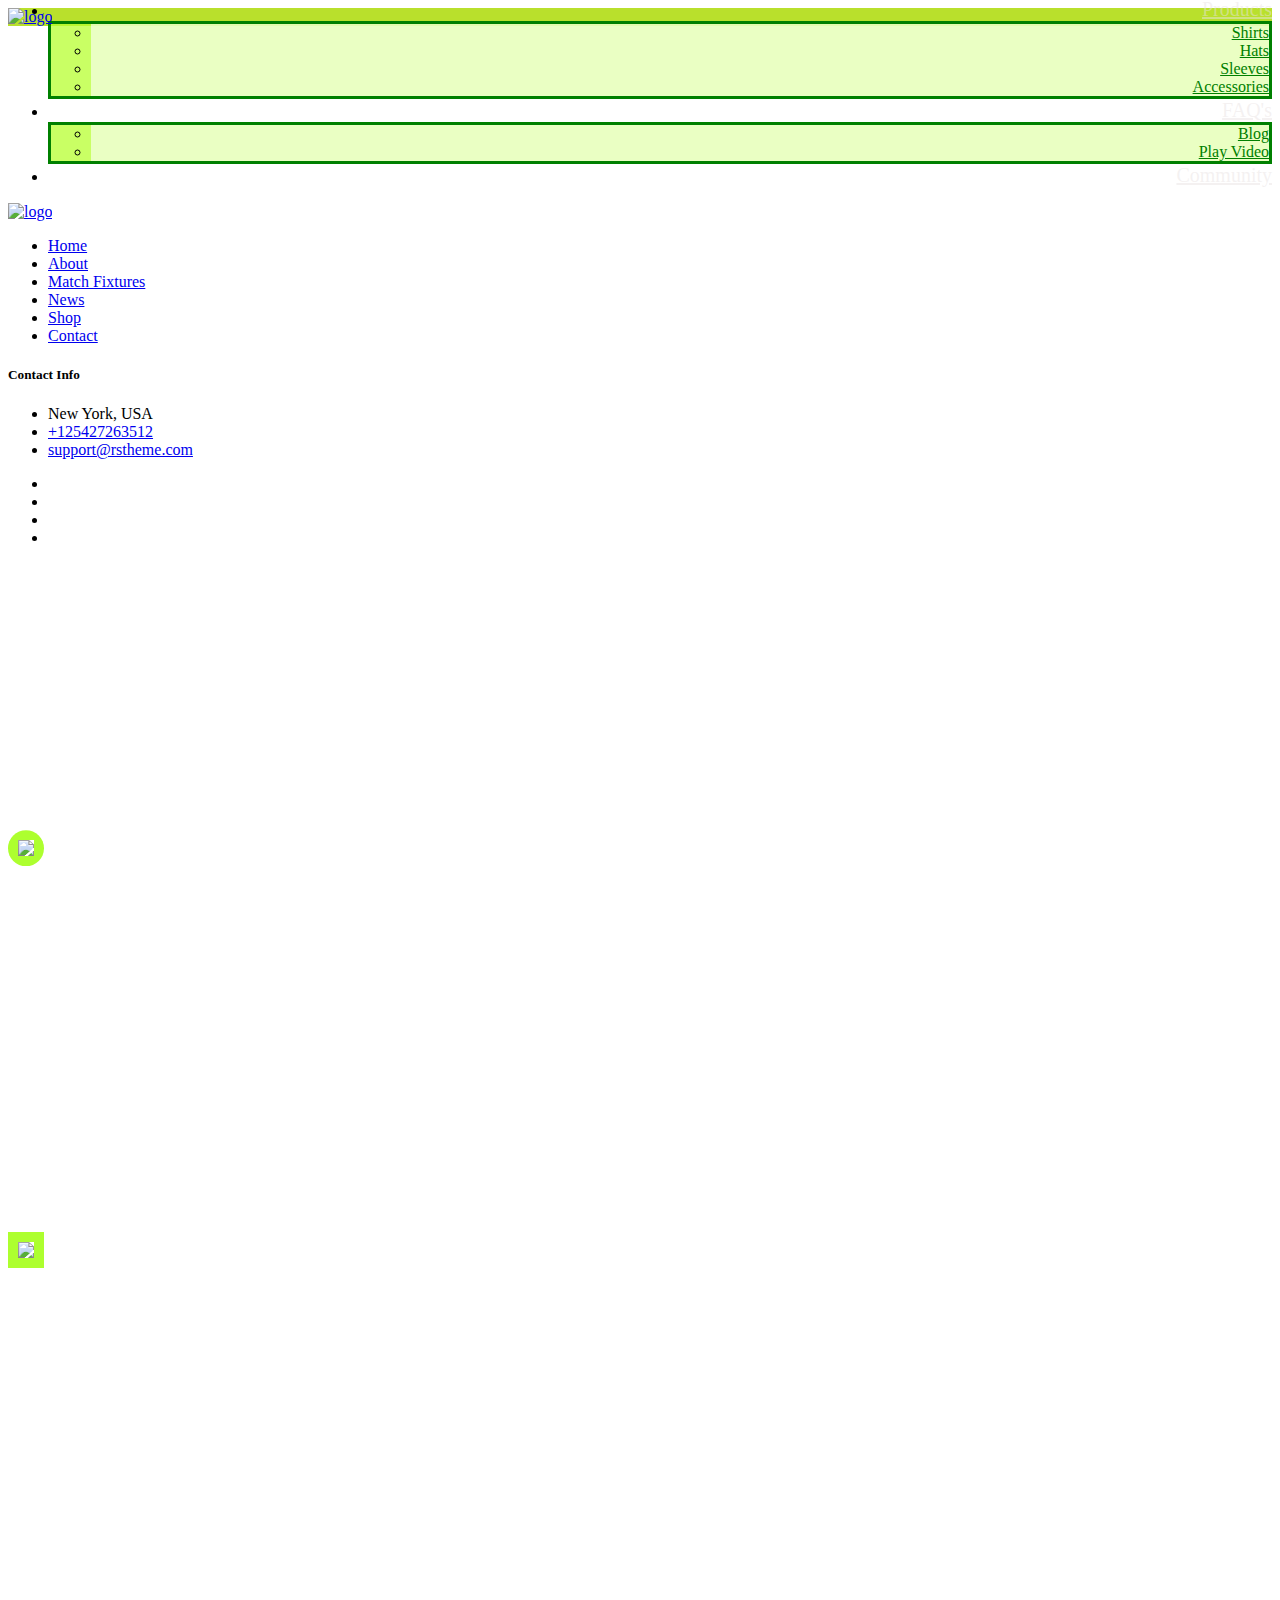
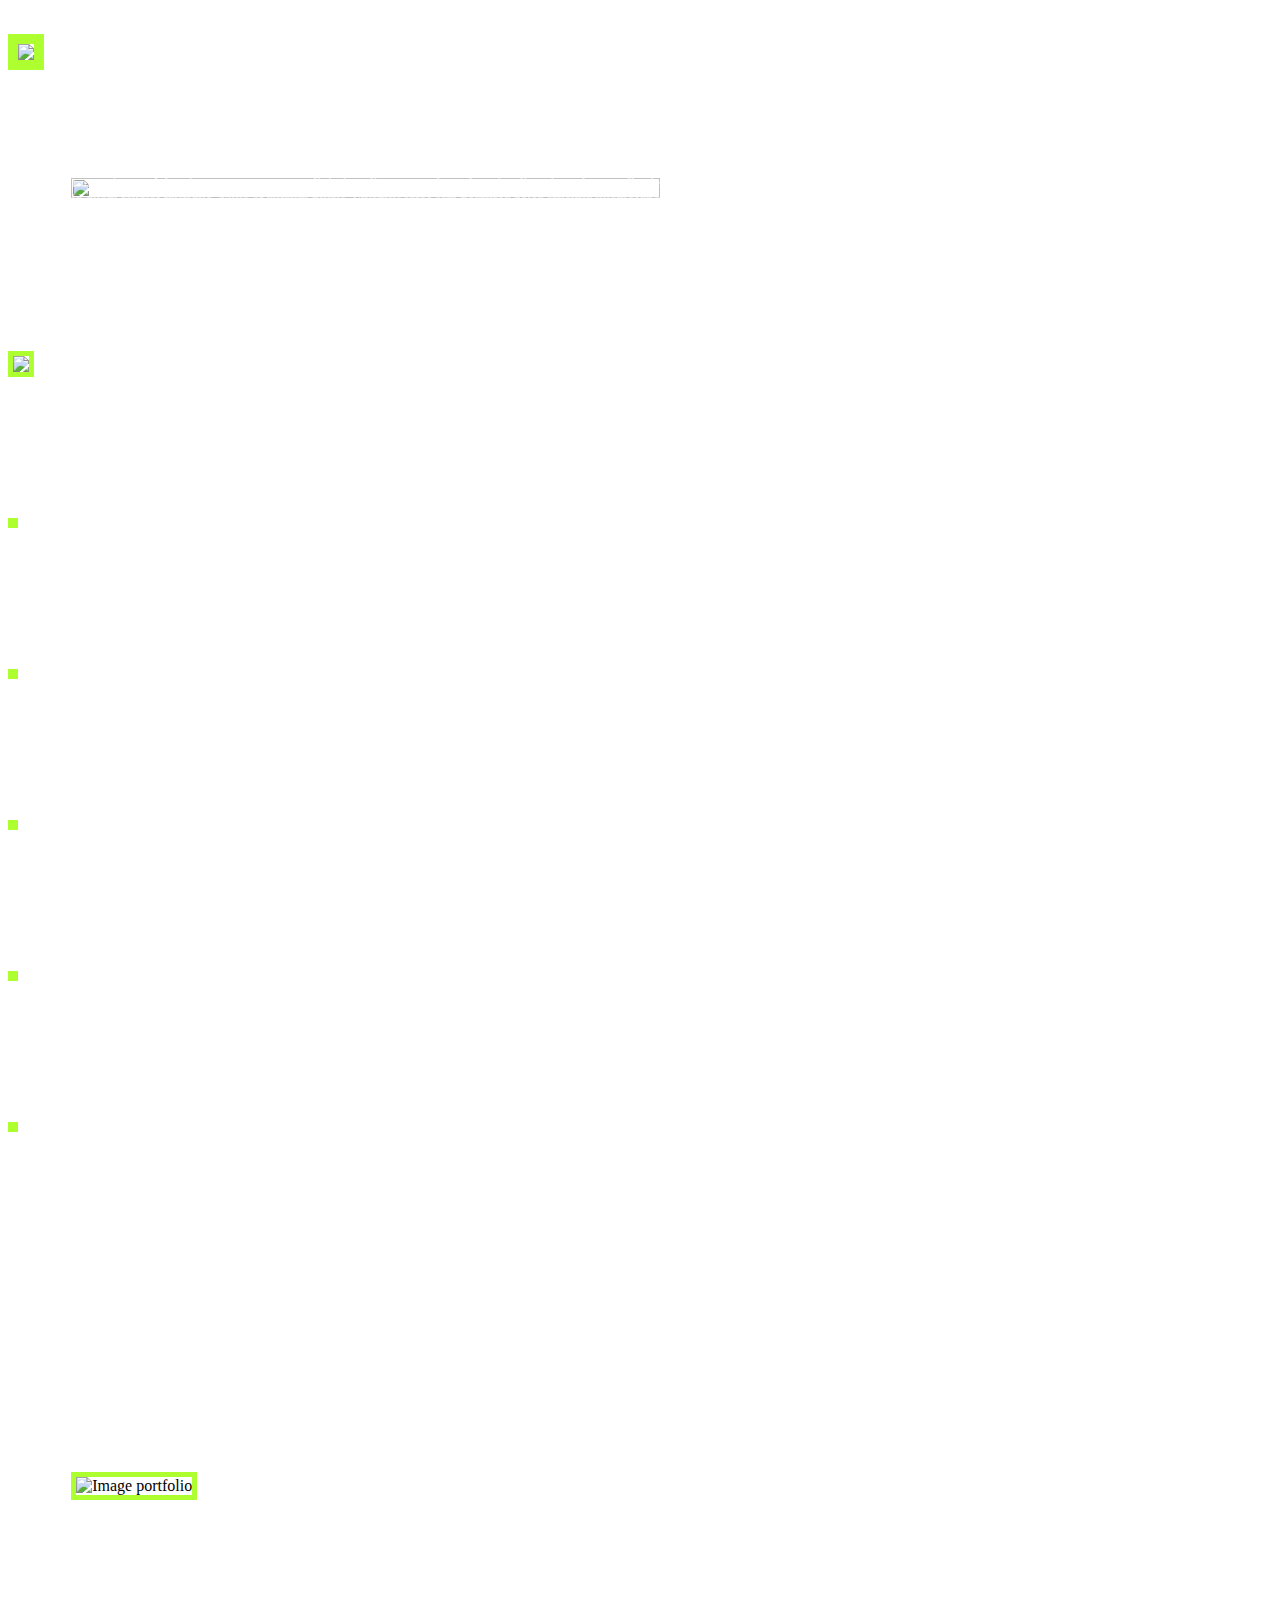
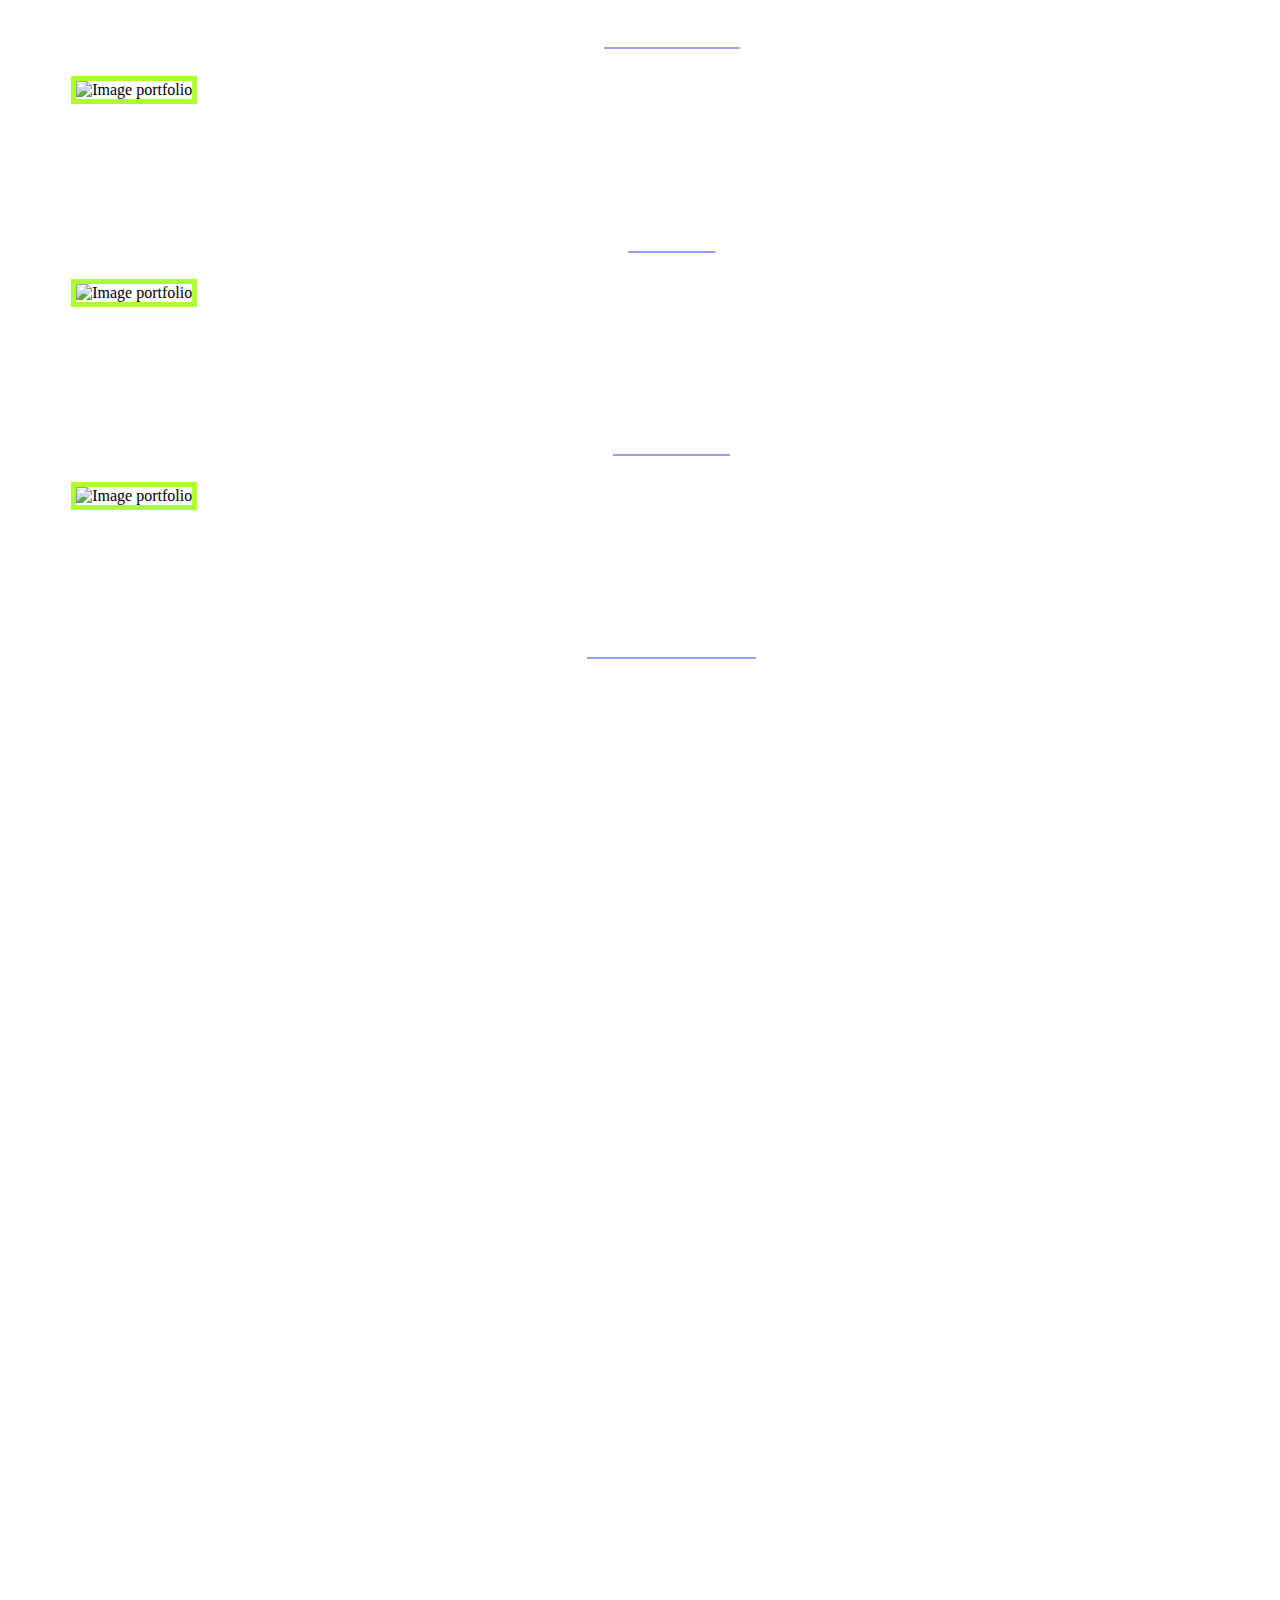
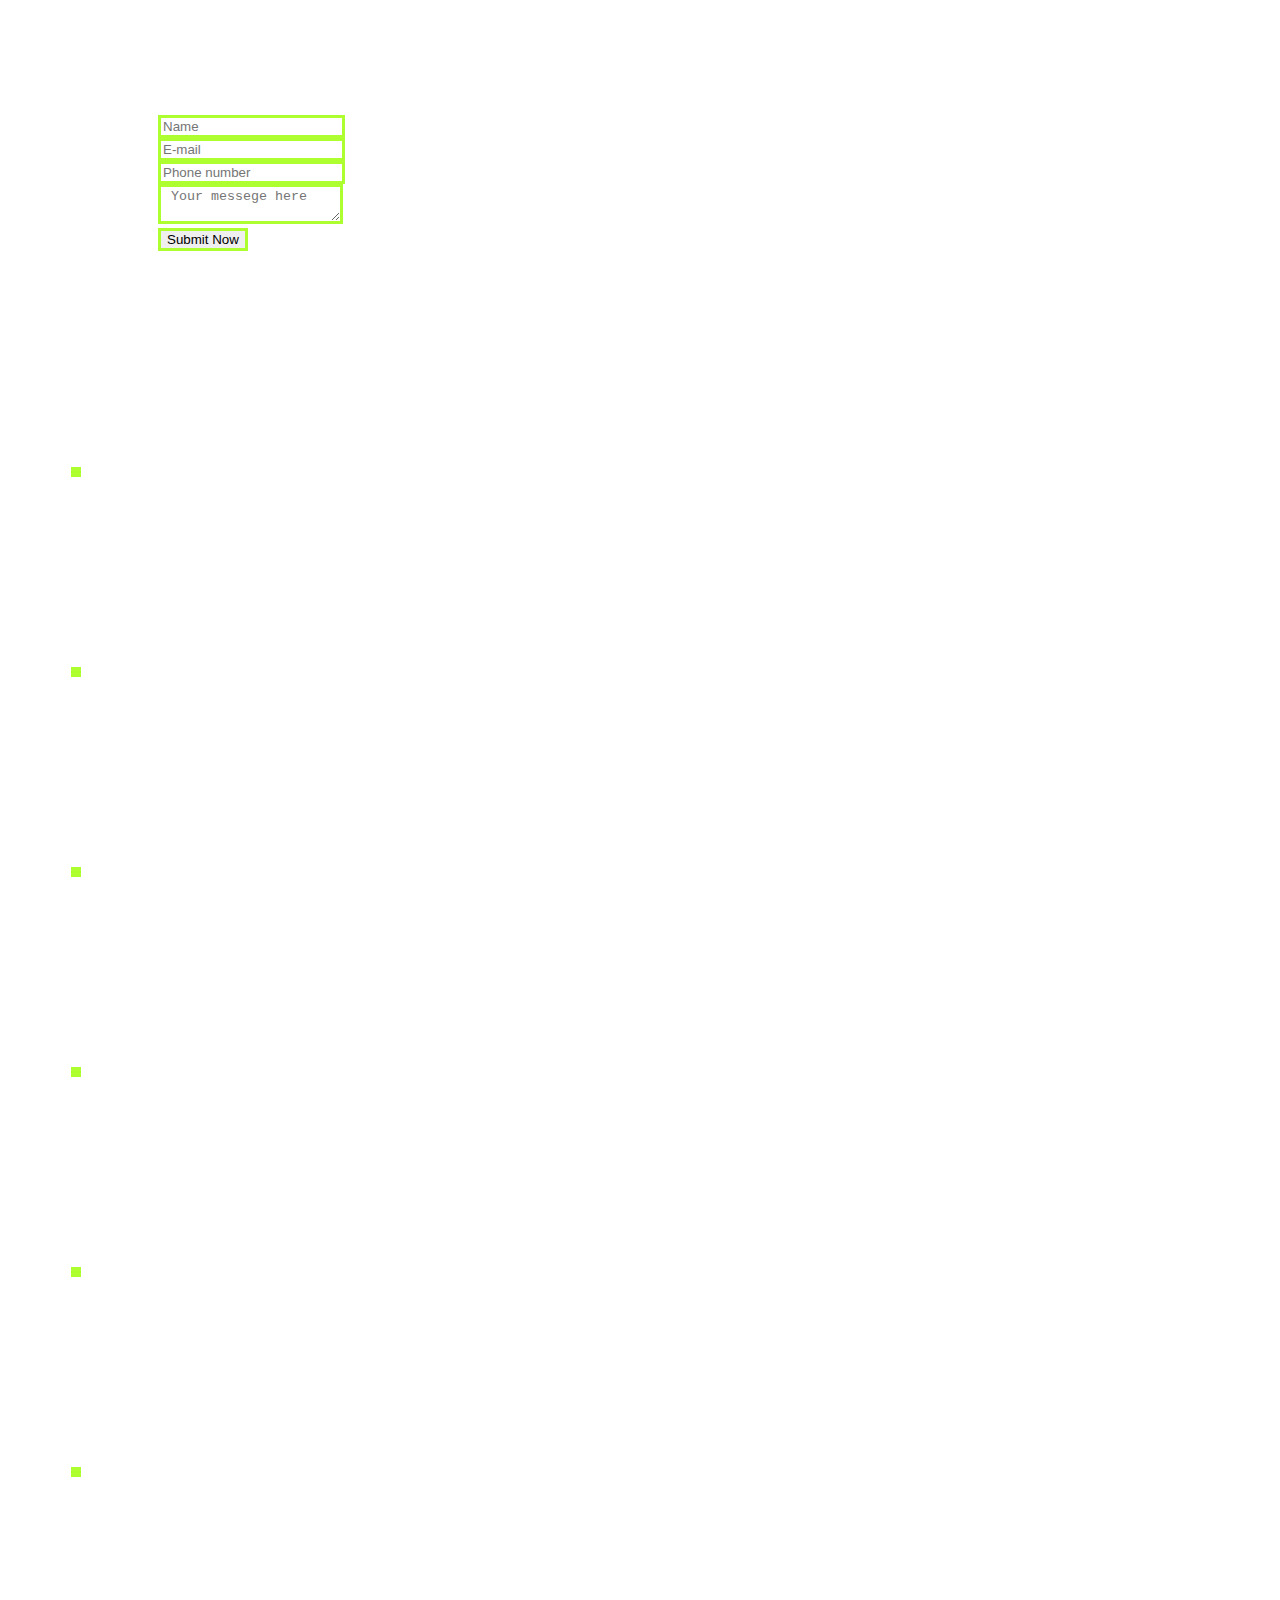
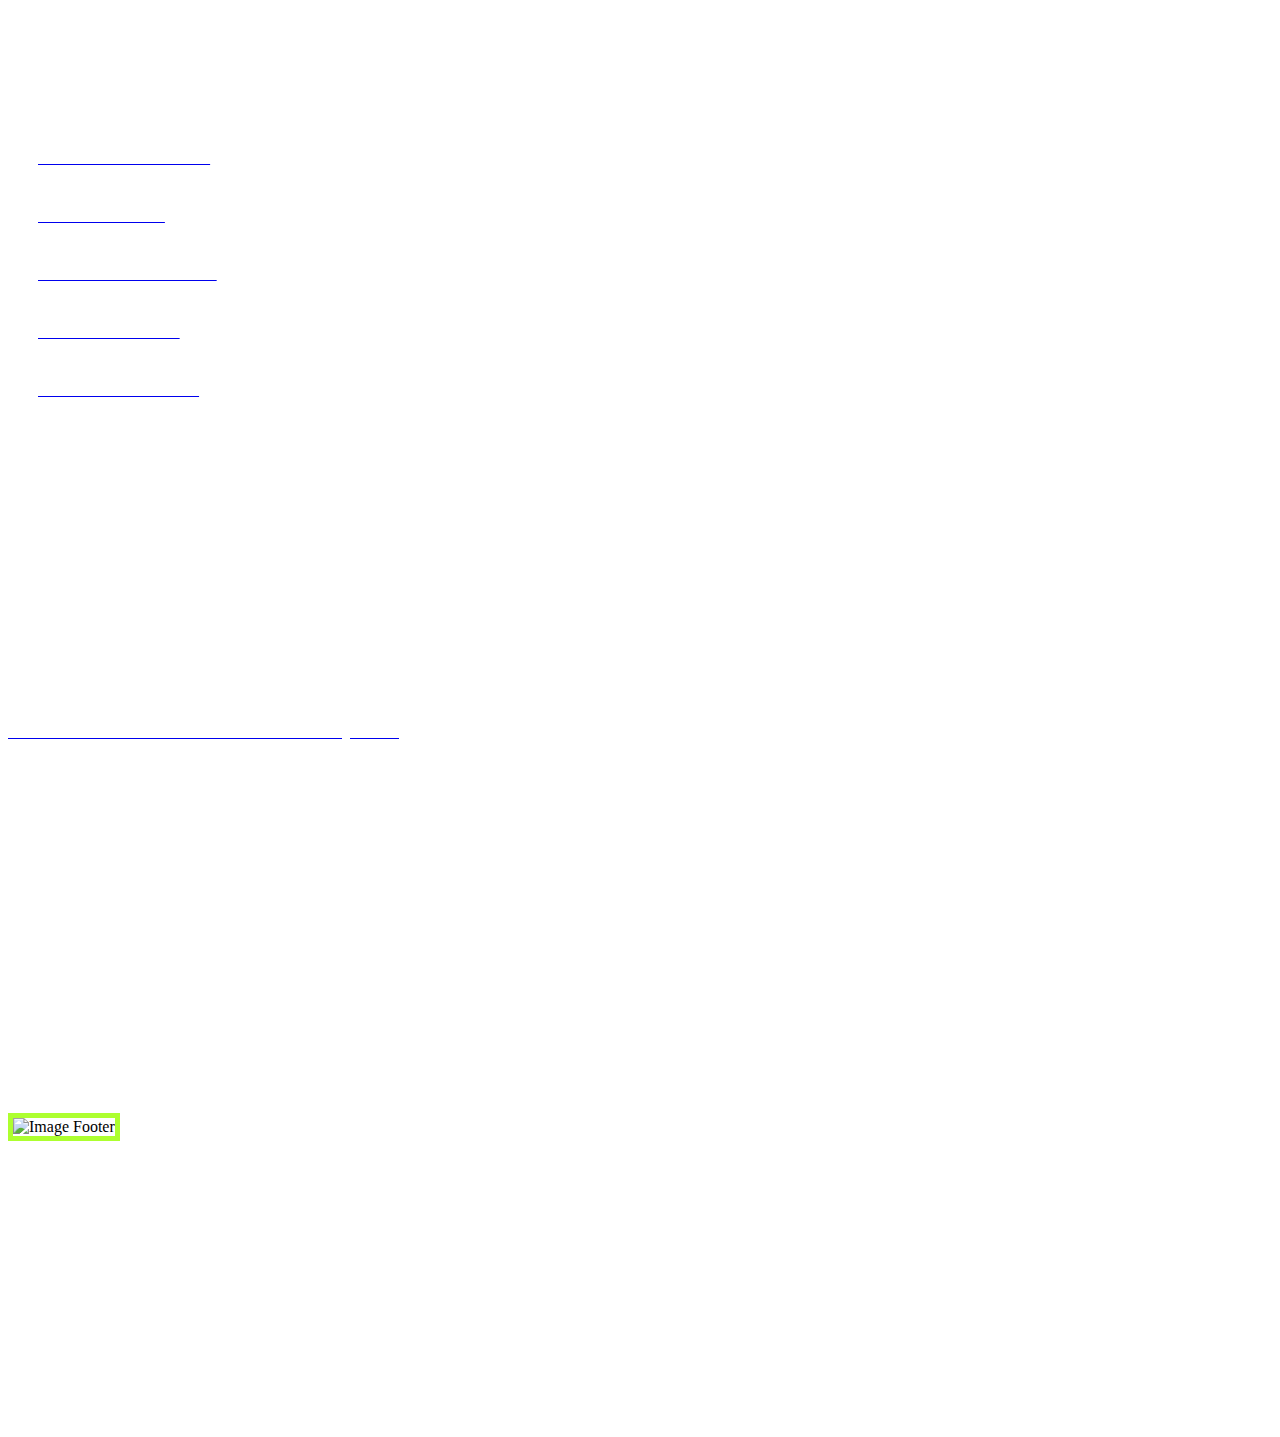
==== index.html @ 24cf142f "2 commit" ====
<!DOCTYPE html>
<html lang="zxx">
    <head>
        <!-- meta tag -->
        <meta charset="utf-8">
        <title>PremacultureLife ></title>
        <meta name="description" content="">
        <!-- responsive tag -->
        <meta http-equiv="x-ua-compatible" content="ie=edge">
        <meta name="viewport" content="width=device-width, initial-scale=1">
        <!-- favicon -->
        <link rel="apple-touch-icon" href="apple-touch-icon.png">
        <link rel="shortcut icon" type="image/x-icon" href="images/Permaculture-Life-Logo-2 (1).png " >
        <!-- bootstrap v4 css -->
        <link rel="stylesheet" type="text/css" href="css/bootstrap.min.css">
        <!-- font-awesome css -->
        <link rel="stylesheet" type="text/css" href="css/font-awesome.min.css">
        <!-- owl.carousel css -->
        <link rel="stylesheet" type="text/css" href="css/owl.carousel.css">
        <!-- animate css -->
        <link rel="stylesheet" type="text/css" href="css/animate.css">
        <!-- Slick css -->
        <link rel="stylesheet" type="text/css" href="css/slick.css">
        <!-- off canvas css -->
        <link rel="stylesheet" type="text/css" href="css/off-canvas.css">
        <!-- flaticon css  -->
        <link rel="stylesheet" type="text/css" href="fonts/flaticon.css">
        <!-- magnific popup css -->
        <link rel="stylesheet" type="text/css" href="css/magnific-popup.css">
        <!-- rsmenu CSS -->
        <link rel="stylesheet" type="text/css" href="css/rsmenu-main.css">
        <!-- swiper slider CSS -->
        <link rel="stylesheet" type="text/css" href="css/swiper.min.css">
        <!-- rsmenu transitions CSS -->
        <link rel="stylesheet" type="text/css" href="css/rsmenu-transitions.css">
        <!-- rsanimations CSS -->
        <link rel="stylesheet" type="text/css" href="css/rsanimations.css">
        <!-- style css -->
        <link rel="stylesheet" type="text/css" href="style.css">
        <!-- rs-spacing css -->
        <link rel="stylesheet" type="text/css" href="css/rs-spacing.css">
        <!-- responsive css -->
        <link rel="stylesheet" type="text/css" href="css/responsive.css">
    </head>
    <body style="background-image: url(https://wallpapercave.com/wp/wp3195319.png); background-repeat: no-repeat; height: 675vh;background-size: cover; " >

        <!--Preloader area start here-->
        <div id="spin-loader"> 
          <div class="spinner"></div>
        </div>
        <!--Preloader area End here-->     

      

            <!--Header Start-->
            <div id="rs-header" class="rs-header homestyle">
                <!-- Menu Start -->
                <div class="menu-area menu-sticky">
                    <div class="menu-wrap">
                        <div class="logo-part md-hidden" style="background: rgba(174, 219, 10, 0.863);">
                            <a href="index.html"><img src="images/Permaculture-Life-Logo-2 (1).png" alt="logo" height="300px" width="450px"></a></div>
                            <div class="menu-part mobile-menu-area">
                                <div class="rs-menu-area display-flex-center">
                                    <div class="main-menu">
                                        <div class="mobile-menu">
                                            <a class="rs-menu-toggle">
                                                <i class="fa fa-bars"></i>
                                            </a>
                                        </div>
                                        
                                        <nav class="rs-menu" >
                                            <ul class="nav-menu" style="text-align: right; margin-top: -180px;font-family: 'Times New Roman', Times, serif;">
                                                <!-- Home -->
                                                <li class="menu-item-has-children"> <a href="#" class="home" style="color: rgba(233, 227, 227, 0.493); font-size: 20px ;text-decoration: underline;">Home</a>
                                                    <ul class="sub-menu">
                                                        
                                                  
                                                </ul>
                                            </li>
                                            <!-- End Home --> 

                                            <!--About Menu Start -->
                                            <li><a href="about.html" style="color: rgba(233, 227, 227, 0.493);font-size: 20px ;text-decoration: underline;">About</a></li>
                                            <!--Results Menu End -->

                                           
                                            <!-- End Home -->

                                            <!--Project Start-->
                                           
                                            <!--Project End--> 
                                                
                                                <!--Pages Start-->
                                                <li class="menu-item-has-children"> <a href="#" class="home" style="color:rgba(233, 227, 227, 0.493);font-size: 20px ;text-decoration: underline;">Contact</a>
                                                    <ul class="sub-menu" style="background: rgba(182, 255, 47, 0.747); border: green solid;">
                                                        <li class="menu-item-has-children" style="background: rgba(255, 255, 255, 0.616);"><a href="#" style="color: green;">E-MAIL ---------------</a>
                                                            
                                                        </li>
                                                        <li class="menu-item-has-children" style="background: rgba(255, 255, 255, 0.616);"><a href="#" style="color: green;" >Phone number -------------</a>
                                                            
                                                        </li>
                                                        <li class="menu-item-has-children last-item" style="background: rgba(255, 255, 255, 0.616);"><a href="#" style="color: green;"> Adress ---------</a>
                                                        </li>
                                                    </ul>
                                                </li>
                                                <!--Pages End-->
                                    <li class="menu-item-has-children" > <a href="#" class="home" style="color: rgba(233, 227, 227, 0.493);font-size: 20px ;text-decoration: underline;">Education</a>
                                        
                                    </li>

                                        
                                                <!-- Shop Start -->
                                                <li class=" menu-item-has-children"> <a href="#" class="home" style="color:rgba(233, 227, 227, 0.493);font-size: 20px ;text-decoration: underline;">Products</a>
                                                    <ul class="sub-menu" style="background: rgba(182, 255, 47, 0.747); border: green solid;">
                                                        <li class="menu-item-has-children" style="background: rgba(255, 255, 255, 0.616);"><a href="shop.html" style="color: green;">Shirts</a></li>
                                                        <li class="menu-item-has-children" style="background: rgba(255, 255, 255, 0.616);"><a href="single-shop.html" style="color: green;">Hats</a></li>
                                                        <li class="menu-item-has-children" style="background: rgba(255, 255, 255, 0.616);"><a href="cart.html" style="color: green;"> Sleeves</a></li> 
                                                        <li class="menu-item-has-children" style="background: rgba(255, 255, 255, 0.616);"><a href="checkout.html" style="color: green;">Accessories</a></li>  
                                                        
                                                    </ul>
                                                </li>
                                                <!-- Shop End -->  

                                                <!-- Blog Start -->
                                                <li class=" menu-item-has-children" > <a href="#" class="home" style="color:rgba(233, 227, 227, 0.493);font-size: 20px ;text-decoration: underline;" >FAQ's</a>
                                                    <ul class="sub-menu"  style="background: rgba(182, 255, 47, 0.747); border: green solid;">
                                                        <li class="menu-item-has-children" style="background: rgba(255, 255, 255, 0.616);"><a href="blog.html" style="color: green;">Blog</a></li>
                                                        <li class="menu-item-has-children" style="background: rgba(255, 255, 255, 0.616);"><a href="https://www.youtube.com/watch?v=510o9PRy_0o" style="color: green;">Play Video</a></li>
                                                        
                                                    </ul>
                                                </li>
                                                <!-- Blog End -->

                                            <!--Contact Menu Start-->
                                            <li class="last-item"><a href="contact.html" class="home" style="color: rgba(233, 227, 227, 0.493);font-size: 20px ;text-decoration: underline;">Community</a></li>
                                            <!--Contact Menu End-->
                                        </ul> <!-- //.nav-menu -->
                                    </nav>
                                </div> <!-- //.main-menu -->
                            </div>
                        </div>
                        
                    </div>
                </div>
                    
                
            <!-- Menu End -->

                <!-- Canvas Menu start -->
                <nav class="right_menu_togle hidden-md">
                    <div class="close-btn"><span id="nav-close" class="text-center"><i class="flaticon-cross"></i></span></div>
                    <div class="canvas-logo">
                        <a href="index.html"><img src="images/logo-dark.png" alt="logo"></a>
                    </div>
                    <div class="sidebarnav_menu">
                        <ul>
                            <li class="active"><a href="index.html">Home</a></li>
                            <li><a href="about.html">About</a></li>
                            <li><a href="match-fixtures.html">Match Fixtures</a></li>
                            <li><a href="blog.html">News</a></li>
                            <li><a href="shop.html">Shop</a></li>
                            <li><a href="contact.html">Contact</a></li>
                        </ul>
                    </div>
                    <div class="canvas-contact">
                        <h5 class="canvas-contact-title">Contact Info</h5>
                        <ul class="contact">
                            <li><i class="fa fa-globe"></i>New York, USA</li>
                            <li><i class="fa fa-phone"></i><a href="tel:+125427263512">+125427263512</a></li>
                            <li><i class="fa fa-envelope"></i><a href="mailto:support@rstheme.com">support@rstheme.com</a></li>
                        </ul>
                        <ul class="social">
                            <li><a href="#"><i class="fa fa-facebook"></i></a></li>
                            <li><a href="#"><i class="fa fa-twitter"></i></a></li>
                            <li><a href="#"><i class="fa fa-pinterest-p"></i></a></li>
                            <li><a href="#"><i class="fa fa-linkedin"></i></a></li>
                        </ul>
                    </div>
                </nav>
                <!-- Canvas Menu end -->
            </header>
            <!--Header End-->
        </div>
        <!--Full width header End-->

        <!-- Slider Section start -->
        <div id="rs-slider" class="rs-slider home-slider">
            <div class="rs-carousel owl-carousel" data-loop="true" data-items="3" data-margin="0" data-autoplay="false" data-autoplay-timeout="7000" data-smart-speed="800" data-dots="false" data-nav="false" data-nav-speed="false" data-center-mode="false" data-mobile-device="1" data-mobile-device-nav="false" data-mobile-device-dots="false" data-ipad-device="1" data-ipad-device-nav="false" data-ipad-device-dots="false" data-ipad-device2="1" data-ipad-device-nav2="false" data-ipad-device-dots2="false" data-md-device="1" data-md-device-nav="false" data-md-device-dots="false">
                <div class="item active">
                    <div class="single-slide">
                        <div class="container">
                            <div class="content-part">
                                <div class="tags-part">
                                    <div class="title-part ">
                                        
                                        <h1 style="color:rgba(255, 255, 255, 0.616) ; font-family: fantasy; text-decoration: underline; padding-bottom: 5px; margin: 35px;" >
                                            "Premaculture Life" </h1>
                                            <h2 style=" color:rgba(255, 255, 255, 0.616) ; font-family: fantasy; text-decoration: underline;">With every purchase of our products "PremacultureLife" will donate part of the profit to charities for people in need: </h2>
                                            <article>
                                            <p style="font-family: fantasy;color:rgba(255, 255, 255, 0.616) ;"> Lorem ipsum dolor sit amet, consectetur adipiscing elit. Nam malesuada quis odio et interdum. Nulla eleifend nibh auctor pellentesque placerat. 
                                                Aenean id ante sed neque egestas aliquam ac et ligula. Cras varius id quam feugiat tristique. Nulla at rutrum purus. Vivamus vitae sem porttitor dolor efficitur ullamcorper. 
                                                Sed malesuada, libero ut elementum pulvinar, magna orci interdum risus, vitae ultricies tortor neque non nibh. Vestibulum facilisis nec metus sit amet molestie. 
                                                Donec elit nisl, feugiat id mi eu, egestas malesuada ipsum. Integer consequat dolor sit amet quam ultricies, eu volutpat nunc porta.
                                                 Integer commodo porttitor purus, eu accumsan magna tempor vel. Suspendisse cursus velit in metus rhoncus dapibus. 
                                                 Nam vel neque eget lectus bibendum interdum at at augue.Donec elit nisl, feugiat id mi eu, egestas malesuada ipsum. Integer consequat dolor sit amet quam ultricies, eu volutpat nunc porta.
                                                 Integer commodo porttitor purus, eu accumsan magna tempor vel. Suspendisse cursus velit in metus rhoncus dapibus. 
                                                 Nam vel neque eget lectus bibendum interdum at at augue </p>
                                                </article>

                                            
                                    </div>
                                    
                                </div>
                                <div="img-part hidden-sm>
                                <img src="images/landskape.jpg" style="height: 700;width: 700px;border: solid transparent;clip-path: circle();border: greenyellow 10px solid;">
                                     
                                <p style="font-family: fantasy;color:rgba(255, 255, 255, 0.616) ;"> Lorem ipsum dolor sit amet, consectetur adipiscing elit. Nam malesuada quis odio et interdum. Nulla eleifend nibh auctor pellentesque placerat. 
                                    Aenean id ante sed neque egestas aliquam ac et ligula. Cras varius id quam feugiat tristique. Nulla at rutrum purus. Vivamus vitae sem porttitor dolor efficitur ullamcorper. 
                                    Sed malesuada, libero ut elementum pulvinar, magna orci interdum risus, vitae ultricies tortor neque non nibh. Vestibulum facilisis nec metus sit amet molestie. 
                                    Donec elit nisl, feugiat id mi eu, egestas malesuada ipsum. Integer consequat dolor sit amet quam ultricies, eu volutpat nunc porta.
                                    </p>
                            </div>
                        </div>
                    </div>
                </div>
                <div class="item">
                    
                    <div class="container">
                        <div class="content-part">
                            <div class="tags-part">
                                <div class="title-part ">
                                    
                                    <h1 style="color:rgba(255, 255, 255, 0.616) ; font-family: fantasy; text-decoration: underline; padding-bottom: 5px; margin: 35px;" >
                                        "Premaculture Life" is the life for me!</h1>
                                        <h2 style=" color:rgba(255, 255, 255, 0.616) ; font-family: fantasy; text-decoration: underline;">With every purchase of our products "PremacultureLife"  will plant a tree so we can have a cleaner and healthier community:</h2>
                                        <article>
                                        <p style="font-family: fantasy;color:rgba(255, 255, 255, 0.616) ;"> Lorem ipsum dolor sit amet, consectetur adipiscing elit. Nam malesuada quis odio et interdum. Nulla eleifend nibh auctor pellentesque placerat. 
                                            Aenean id ante sed neque egestas aliquam ac et ligula. Cras varius id quam feugiat tristique. Nulla at rutrum purus. Vivamus vitae sem porttitor dolor efficitur ullamcorper. 
                                            Sed malesuada, libero ut elementum pulvinar, magna orci interdum risus, vitae ultricies tortor neque non nibh. Vestibulum facilisis nec metus sit amet molestie. 
                                            Donec elit nisl, feugiat id mi eu, egestas malesuada ipsum. Integer consequat dolor sit amet quam ultricies, eu volutpat nunc porta.
                                             Integer commodo porttitor purus, eu accumsan magna tempor vel. Suspendisse cursus velit in metus rhoncus dapibus. 
                                             </p>
                                            </article>
                                </div>
                                
                            </div>
                            <div="img-part hidden-sm style="align-items: center;">
                            <img src="images/landskape.jpg" style="height: 400;width: 700px;border: solid transparent;border: greenyellow 10px solid; ">
                                 
                            <p style="font-family: fantasy;color:rgba(255, 255, 255, 0.616) ;"> Lorem ipsum dolor sit amet, consectetur adipiscing elit. Nam malesuada quis odio et interdum. Nulla eleifend nibh auctor pellentesque placerat. 
                                Aenean id ante sed neque egestas aliquam ac et ligula. Cras varius id quam feugiat tristique. Nulla at rutrum purus. Vivamus vitae sem porttitor dolor efficitur ullamcorper. 
                                Sed malesuada, libero ut elementum pulvinar, magna orci interdum risus, vitae ultricies tortor neque non nibh. Vestibulum facilisis nec metus sit amet molestie. 
                                Donec elit nisl, feugiat id mi eu, egestas malesuada ipsum. Integer consequat dolor sit amet quam ultricies, eu volutpat nunc porta.
                                </p>
                        </div>
                    </div>
                </div>
                
                    
                        <div class="container">
                            <div class="container">
                            <div class="content-part">
                                <div class="tags-part">
                                    <div class="title-part ">
                                        
                                        <h1 style="color:rgba(255, 255, 255, 0.616) ; font-family: fantasy; text-decoration: underline; padding-bottom: 5px; margin: 35px;" >
                                            "Premaculture Life" is the life for me!</h1>
                                            <h2 style=" color:rgba(255, 255, 255, 0.616) ; font-family: fantasy; text-decoration: underline;">With every purchase of our products "PremacultureLife"  will  send will send free online courses and help you turn your agriculture ideas in to reality:</h2>
                                            <p style="font-family: fantasy;color:rgba(255, 255, 255, 0.616) ;"> Lorem ipsum dolor sit amet, consectetur adipiscing elit. Nam malesuada quis odio et interdum. Nulla eleifend nibh auctor pellentesque placerat. 
                                                Aenean id ante sed neque egestas aliquam ac et ligula. Cras varius id quam feugiat tristique. Nulla at rutrum purus. Vivamus vitae sem porttitor dolor efficitur ullamcorper. 
                                                Sed malesuada, libero ut elementum pulvinar, magna orci interdum risus, vitae ultricies tortor neque non nibh. Vestibulum facilisis nec metus sit amet molestie. 
                                                Donec elit nisl, feugiat id mi eu, egestas malesuada ipsum. Integer consequat dolor sit amet quam ultricies, eu volutpat nunc porta.
                                                </p>
                                            
                                    </div>
                                    
                                </div>
                                <div="img-part hidden-sm>
                                     <img src="images/landskape.jpg" style="height: 550;width: 750px;border: solid transparent;clip-path: circle(480px);  border: greenyellow 10px solid; ">
                                     
                                     <p style="font-family: fantasy;color:rgba(255, 255, 255, 0.616) ;"> Lorem ipsum dolor sit amet, consectetur adipiscing elit. Nam malesuada quis odio et interdum. Nulla eleifend nibh auctor pellentesque placerat. 
                                        Aenean id ante sed neque egestas aliquam ac et ligula. Cras varius id quam feugiat tristique. Nulla at rutrum purus. Vivamus vitae sem porttitor dolor efficitur ullamcorper. 
                                        Sed malesuada, libero ut elementum pulvinar, magna orci interdum risus, vitae ultricies tortor neque non nibh. Vestibulum facilisis nec metus sit amet molestie. 
                                        Donec elit nisl, feugiat id mi eu, egestas malesuada ipsum. Integer consequat dolor sit amet quam ultricies, eu volutpat nunc porta.
                                        </p>
                                
                            </div>
                        </div>
                    </div>
                        </div>
                    
                </div>
            </div>
            
        </div>
      

        

        


    <!-- Services Section Start -->
<div class="rs-services-style4 pt-100 pb-100 md-pt-80 md-pb-50" style="background-image: url(https://defrafarming.blog.gov.uk/wp-content/uploads/sites/246/2021/02/Conversations-were-having.jpg);background-repeat: no-repeat;background-size: 250vh; padding-left: 5%;">
    <div class="pr-15 md-pr-30 pl-30">
            
            <div class="col-lg-7"><img src="images/Permaculture-Life-Logo-2 (1).png" alt="" style="height: 70%;width: 70%; padding-bottom: -80%; margin-right: 30px;">
                <div class="sec-title mb-60" "   >
                    <span class="sub-title" ><h1  style="text-decoration: underline; font-size: 90px; font-family: fantasy; color:rgba(255, 255, 255, 0.616) ; text-align: right ;margin-top: -240px;"> About Us</h1></span>
                    <h2  class="title mb-0" style=" font-family: fantasy; text-align: right; color:rgba(255, 255, 255, 0.616) ;text-decoration: underline; margin-left: 150px;">What kind of  services we are offering: </h2>
                    <article>
                    <h5> <p style="font-family: fantasy;color:rgba(255, 255, 255, 0.616)  ;"> Lorem ipsum dolor sit amet, consectetur adipiscing elit. Nam malesuada quis odio et interdum. 
                    Nulla eleifend nibh auctor pellentesque placerat. 
                    Aenean id ante sed neque egestas aliquam ac et ligula. Cras varius id quam feugiat tristique. Nulla at rutrum purus. Vivamus vitae sem porttitor dolor efficitur ullamcorper. 
                    Sed malesuada, libero ut elementum pulvinar, magna orci interdum risus, vitae ultricies tortor neque non nibh. Vestibulum facilisis nec metus sit amet molestie. 
                    Donec elit nisl, feugiat id mi eu, egestas malesuada ipsum. 
                    Integer consequat dolor sit amet quam ultricies, eu volutpat nunc porta.
                        Integer commodo porttitor purus, eu accumsan magna tempor vel. Suspendisse cursus velit in metus rhoncus dapibus. 
                        Nam vel neque eget lectus bibendum interdum at at augue.Sed malesuada, libero ut elementum pulvinar, magna orci interdum risus, vitae ultricies tortor neque non nibh.
                        Vestibulum facilisis nec metus sit amet molestie. 
                        Donec elit nisl, feugiat id mi eu, egestas malesuada ipsum. Integer consequat dolor sit amet quam ultricies, eu volutpat nunc porta.
                        Integer commodo porttitor purus, eu accumsan magna tempor vel. Suspendisse cursus velit in metus rhoncus dapibus. 
                        Nam vel neque eget lectus bibendum interdum at at augue</p></h5>
                        </article>
                </div>

                
                        
                    </div>
                
            </div> 
        </div>
    </div>
</div>
        <!-- Services Section Start -->

        <!--Team start-->
        <div class="rs-team style2 bg4 pt-100 md-pt-80">
            <div class="container">
                <div class="sec-title text-center mb-50">
                   <span class="sub-title white-color"> <h1 style="color:rgba(255, 255, 255, 0.616) ;text-decoration: underline; font-family: fantasy;"> "Take a look at some of  our Education offering's so  you can leed  permaculture lifestyle" </h1</span>
                   
                </div>
                <div class="team-main">
                    <div class="rs-carousel owl-carousel" data-loop="true" data-items="4" data-margin="30" data-autoplay="true" data-hoverpause="false" data-autoplay-timeout="5000" data-smart-speed="800" data-dots="flase" data-nav="false" data-nav-speed="false" data-center-mode="false" data-mobile-device="1" data-mobile-device-nav="false" data-mobile-device-dots="flase" data-ipad-device="2" data-ipad-device-nav="false" data-ipad-device-dots="flase" data-ipad-device2="1" data-ipad-device-nav2="false" data-ipad-device-dots2="flase" data-md-device="4" data-md-device-nav="false" data-md-device-dots="flase">
                       <div class="team-item">
                           <div class="img-part">
                               <img src="images/landskape.jpg" style="border: greenyellow solid 5px;">
                               <div class="team-desc text-center">
                                   <span class="team-title" style="color: rgba(255, 255, 255, 0.616); font-family: fantasy;text-decoration: underline;"><h2>Education</h2></span>
                                   <p style="color: rgba(255, 255, 255, 0.616); font-family: fantasy; font-size: 20px;">
                                    <i class="fa fa-quote-left"></i>
                                The owners of a corporation have limited liability and the business has a separate legal personality from its owners. Corporations can be either government-owned or privately owned.
                                </p>
                               </div>
                           </div>
                       </div>   
                       <div class="team-item">
                           <div class="img-part">
                               <img src="images/landskape.jpg" alt=""style="border: greenyellow solid 5px;" >
                               <div class="team-desc text-center">
                                   
                                   <span class="team-title"style="color: rgba(255, 255, 255, 0.616); font-family: fantasy;text-decoration: underline; "><h2>Consulting</h2></span>
                                   <p style="color: rgba(255, 255, 255, 0.616); font-family: fantasy; font-size: 20px;">
                                    <i class="fa fa-quote-left"></i>
                                The owners of a corporation have limited liability and the business has a separate legal personality from its owners. Corporations can be either government-owned or privately owned.
                                </p>
                               </div>
                           </div>
                       </div>   
                       <div class="team-item">
                           <div class="img-part">
                               <img src="images/landskape.jpg" alt="" style="border: greenyellow solid 5px;">
                               <div class="team-desc text-center">
                                  
                                   <span class="team-title"style="color: rgba(255, 255, 255, 0.616); font-family: fantasy; text-decoration: underline;"><h2>Integrated Forest Gardening</h2></span>
                                   <p style="color: rgba(255, 255, 255, 0.616); font-family: fantasy; font-size: 20px;">
                                    <i class="fa fa-quote-left"></i>
                                The owners of a corporation have limited liability and the business has a separate legal personality from its owners. Corporations can be either government-owned or privately owned.
                                </p>
                               </div>
                           </div>
                       </div>   
                       <div class="team-item">
                           <div class="img-part">
                               <img src="images/landskape.jpg" alt="" style="border: greenyellow solid 5px;">
                               <div class="team-desc text-center">
                                   
                                   <span class="team-title"style="color: rgba(255, 255, 255, 0.616); font-family: fantasy; text-decoration: underline;"><h2>Design, Designing, Designed</h2></span>
                                   <p style="color: rgba(255, 255, 255, 0.616); font-family: fantasy; font-size: 20px;">
                                    <i class="fa fa-quote-left"></i>
                                The owners of a corporation have limited liability and the business has a separate legal personality from its owners. Corporations can be either government-owned or privately owned.
                                </p>
                               </div>
                           </div>
                       </div>  
                       <div class="team-item">
                           <div class="img-part">
                               <img src="images/landskape.jpg" alt="" style="border: greenyellow solid 5px;">
                               <div class="team-desc text-center">
                                   
                                   <span class="team-title"style="color: rgba(255, 255, 255, 0.616); font-family: fantasy; text-decoration: underline;"><h2>Student Designs ad Projects</h2></span>
                                   <p style="color: rgba(255, 255, 255, 0.616); font-family: fantasy; font-size: 20px;">
                                    <i class="fa fa-quote-left"></i>
                                The owners of a corporation have limited liability and the business has a separate legal personality from its owners. Corporations can be either government-owned or privately owned.
                                </p>
                               </div>
                           </div>
                       </div>  
                       <div class="team-item">
                           <div class="img-part">
                               <img src="images/landskape.jpg" alt="" style="border: greenyellow solid 5px;">
                               <div class="team-desc text-center">
                                   
                                   <span class="team-title"style="color: rgba(255, 255, 255, 0.616); font-family: fantasy; text-decoration: underline;"><h2>Resources</h2></span>
                                   <p style="color: rgba(255, 255, 255, 0.616); font-family: fantasy; font-size: 20px;">
                                    <i class="fa fa-quote-left"></i>
                                The owners of a corporation have limited liability and the business has a separate legal personality from its owners. Corporations can be either government-owned or privately owned.
                                </p>
                               </div>
                           </div>
                       </div> 
                    </div>
                </div>
            </div>
        </div>
        <!--Team End-->

        <!--Latest Project start-->
        <div class="rs-portfolio sec-color pt-200 md-pt-160 pb-100 md-pb-80" style="background-image: url(https://defrafarming.blog.gov.uk/wp-content/uploads/sites/246/2021/02/Conversations-were-having.jpg);background-repeat: no-repeat;background-size: 250vh; padding-left: 5%;">
           <div class="container">
            <div class="sec-title text-center mb-50">
              
               <h1 class="title line-middle" style="font-size: 10vh;color: rgba(255, 255, 255, 0.616) ;font-family: fantasy;text-decoration: underline;">
                    "Products and Accessories"
               </h1> 
            </div>
               <div class="rs-carousel owl-carousel" data-loop="true" data-items="3" data-margin="30" data-autoplay="true" data-hoverpause="false" data-autoplay-timeout="5000" data-smart-speed="800" data-dots="flase" data-nav="false" data-nav-speed="false" data-center-mode="false" data-mobile-device="1" data-mobile-device-nav="false" data-mobile-device-dots="flase" data-ipad-device="2" data-ipad-device-nav="false" data-ipad-device-dots="flase" data-ipad-device2="1" data-ipad-device-nav2="false" data-ipad-device-dots2="flase" data-md-device="3" data-md-device-nav="false" data-md-device-dots="flase">
                    <div class="portfolio-slider">
                        <div class="portfolio-item">
                            <div class="portfolio-img">
                                <img src="images/landskape.jpg" alt="Image portfolio" style="border: greenyellow solid 5px;">
                            </div>
                            <div class="portfolio-content">
                                <h3 class="title" ><a href="#"><h2 style="color: rgba(255, 255, 255, 0.616); text-decoration: underline;font-family: fantasy; text-align: center; margin-top: 10%;">"T- Shirts"</h2></a></h3>
                                
                            </div>
                        </div>
                    </div> 
                    <div class="portfolio-slider">
                        <div class="portfolio-item">
                            <div class="portfolio-img">
                                <img src="images/landskape.jpg" alt="Image portfolio" style="border: greenyellow solid 5px;">
                            </div>
                            <div class="portfolio-content">
                                <h3 class="title"><a href="#"><h2 style="color: rgba(255, 255, 255, 0.616);  text-decoration: underline;font-family: fantasy; text-align: center; margin-top: 10%;">"Hats"</h2></a></h3>
                                
                            </div>
                        </div>
                    </div> 
                    <div class="portfolio-slider">
                        <div class="portfolio-item">
                            <div class="portfolio-img">
                                <img src="images/landskape.jpg" alt="Image portfolio" style="border: greenyellow solid 5px;">
                            </div>
                            <div class="portfolio-content">
                                <h3 class="title"><a href="#"><h2 style="color: rgba(255, 255, 255, 0.616); text-decoration: underline;font-family: fantasy; text-align: center; margin-top: 10%;">"Sleeves"</h2></a></h3>
                                
                            </div>
                        </div>
                    </div> 
                    <div class="portfolio-slider">
                        <div class="portfolio-item">
                            <div class="portfolio-img">
                                <img src="images/landskape.jpg" alt="Image portfolio" style="border: greenyellow solid 5px;">
                            </div>
                            <div class="portfolio-content">
                                <h3 class="title"><a href="#"><h2 style="color: rgba(255, 255, 255, 0.616); text-decoration: underline;font-family: fantasy; text-align: center; margin-top: 10%;">"Accessories"</h2></a></h3>
                                
                            </div>
                        </div>
                    </div> 
               </div>
           </div> 
        </div>
        <!--Latest Project End-->


        <!-- Services Section Start -->
        <div class="rs-services-style3 support pb-100 md-pb-80 sec-color">
            <div class="container">
                <div class="row no-gutter rs-vertical-middle white-bg">
                    <div class="col-lg-7" style="margin-top: 150px;">
                     <div class="content-services">
                       <div class="sec-title mb-40">
                           <h2 class="title mb-0" style="color:rgba(255, 255, 255, 0.616) ; font-family: fantasy;font-size: 80px;">Why Most of The People Choose Us:</h2>
                           <p class="margin-0 pt-40" style="color: rgba(255, 255, 255, 0.616);font-family: fantasy;">
                               Duis eleifend molestie leo, at mollis eros rutrum sit amet. Nam venenatis enim at magna euismod congue. Fusce semper malesuada purus. Credibly reintermediate backend ideas for cross-platform models continually reintermediate.
                           </p>
                       </div>
                       <div class="row">
                            <div class="col-lg-6">
                                <div class="rs-servicest-item pb-30">
                                    
                                    <div class="services-desc">
                                        <h3 class="title" style="color: rgba(255, 255, 255, 0.616);font-family: fantasy;text-decoration: underline;" > Available 24/7</h3>
                                        <p style="color: rgba(255, 255, 255, 0.616);font-family: fantasy;">Lorem ipsum dolor sit amet, consectetur adipisicing.</p>
                                    </div>
                                </div>
                            </div>
                            <div class="col-lg-6">
                                <div class="rs-servicest-item pb-35">
                                    
                                    <div class="services-desc">
                                        <h3 class="title" style="color: rgba(255, 255, 255, 0.616);font-family: fantasy; text-decoration: underline;">Free quotation</h3>
                                        <p style="color: rgba(255, 255, 255, 0.616);font-family: fantasy;">Lorem ipsum dolor sit amet, consectetur adipisicing.</p>
                                    </div>
                                </div>
                            </div> 
                            <div class="col-lg-6">
                                <div class="rs-servicest-item pb-35">
                                
                                <div class="services-desc">
                                  <h3 class="title" style="color: rgba(255, 255, 255, 0.616);font-family: fantasy; text-decoration: underline;">Creative ideas</h3>
                                  <p style="color: rgba(255, 255, 255, 0.616);font-family: fantasy;">Lorem ipsum dolor sit amet, consectetur adipisicing.</p>
                                </div>
                                </div>
                            </div> 
                            <div class="col-lg-6">
                              <div class="rs-servicest-item pb-35">
                                
                                <div class="services-desc">
                                  <h3 class="title" style="color: rgba(255, 255, 255, 0.616);font-family: fantasy; text-decoration: underline;">Customer Focused</h3>
                                  <p style="color: rgba(255, 255, 255, 0.616); font-family: fantasy;">Lorem ipsum dolor sit amet, consectetur adipisicing.</p>
                                </div>
                              </div>
                            </div>
                        </div>
                     </div>
                    </div>
                    <div class="col-lg-5 image-part">
                      <div class="content-part">
                        <div class="sec-title mb-50">
                          <h2 class="title white-line white-color" style="color: rgba(255, 255, 255, 0.616);font-family:
                           fantasy;margin-left: 120px;margin-top: 220px;font-size: 60px;text-decoration: underline;">Free Estimate:</h2>
                        </div>
                        <div class="form-part" style="margin-top: 110px;margin-left: 150px;">
                            <form id="contact-form">
                                <div class="row">
                                    <div class="col-lg-12 mb-20">
                                        <input class="from-control" style="border: greenyellow solid ;" type="text" placeholder="Name" required>
                                    </div>
                                    <div class="col-lg-12 mb-20">
                                        <input class="from-control"style="border: greenyellow solid; "type="email" placeholder="E-mail" required>
                                    </div>
                                    <div class="col-lg-12 mb-20">
                                        <input class="from-control"style="border: greenyellow solid; "type="text" placeholder="Phone number" required>
                                    </div>
                                    <div class="col-lg-12 mb-40">
                                        <textarea class="from-control"style="border: greenyellow solid;" placeholder=" Your messege here" required></textarea>
                                    </div>
                                    <div class="col-lg-12">
                                       <button class="type" style="border: greenyellow solid">Submit Now</button>
                                    </div>
                                </div>
                            </form>
                        </div>
                      </div>
                    </div>
                </div>
            </div>
        </div>
        <!-- Services Section End -->
     
       <!-- Testimonial Start -->
       <div class="rs-testimonial style2 bg5 pt-100 pb-100 md-pt-80 md-pb-80" style="background-image: url(https://defrafarming.blog.gov.uk/wp-content/uploads/sites/246/2021/02/Conversations-were-having.jpg);background-repeat: no-repeat;background-size: 250vh; padding-left: 5%;">
           <div class="container"  >
                <div class="sec-title text-center mb-70">
                   <span class="sub-title white-color" style="font-size: 70px;color: rgba(255, 255, 255, 0.616); font-family: fantasy; text-decoration: underline;">PremacultureLife !!!</span>
                   <h2 class="title line-middle white-line white-color" style="color: rgba(255, 255, 255, 0.616); font-family: fantasy;text-decoration: underline;">
                    Testimonials of a satisfying clients and  agriculture enthusiasts:
                   </h2> 
                </div>
                    <div class="testimonial-main">
                   <div class="rs-carousel owl-carousel" data-loop="true" data-items="2" data-margin="30" data-autoplay="true" data-autoplay-timeout="7000" data-smart-speed="2000" data-dots="true" data-nav="false" data-nav-speed="false" data-mobile-device="1" data-mobile-device-nav="false" data-mobile-device-dots="true" data-ipad-device="1" data-ipad-device-nav="false" data-ipad-device-dots="true" data-ipad-device2="1" data-ipad-device-nav2="false" data-ipad-device-dots2="true" data-md-device="2" data-md-device-nav="false" data-md-device-dots="true">
                        <div class="testimonial-item">
                            <div class="item-details" >
                                <p style="color: rgba(255, 255, 255, 0.616); font-family: fantasy; font-size: 20px;">
                                    <i class="fa fa-quote-left"></i>
                                The owners of a corporation have limited liability and the business has a separate legal personality from its owners. Corporations can be either government-owned or privately owned.
                                </p>
                                <div class="testimonial-image">
                                    <div class="item-img">
                                        <img src="images/landskape.jpg" alt="" style="border:greenyellow solid 5px ;" >
                                    </div>
                                   <ul class="cl-author-info" >
                                        <li style="color: rgba(255, 255, 255, 0.616); font-family: fantasy; font-size: 35px;text-decoration: underline;">Mike Jones</li>
                                        <li class="categores" style="color: rgba(255, 255, 255, 0.616); font-family: fantasy; font-size: 35px;text-decoration: underline;">Designer</li>
                                    </ul>
                                </div>
                            </div>
                        </div>  
                        <div class="testimonial-item">
                            <div class="item-details">
                                <p style="color: rgba(255, 255, 255, 0.616); font-family: fantasy; font-size: 20px;">
                                    <i class="fa fa-quote-left"></i>
                                The owners of a corporation have limited liability and the business has a separate legal personality from its owners. Corporations can be either government-owned or privately owned.
                                </p>
                                <div class="testimonial-image">
                                    <div class="item-img">
                                        <img src="images/landskape.jpg" alt="" style="border:greenyellow solid 5px ;">
                                    </div>
                                   <ul class="cl-author-info">
                                        <li style="color: rgba(255, 255, 255, 0.616); font-family: fantasy; font-size: 35px;text-decoration: underline;" >Jane Smith</li>
                                        <li class="categores" style="color: rgba(255, 255, 255, 0.616); font-family: fantasy; font-size: 35px;text-decoration: underline;">Manager</li>
                                    </ul>
                                </div>
                            </div>
                        </div>  
                        <div class="testimonial-item">
                            <div class="item-details">
                                <p style="color: rgba(255, 255, 255, 0.616); font-family: fantasy; font-size: 20px;">
                                    <i class="fa fa-quote-left"></i>
                                The owners of a corporation have limited liability and the business has a separate legal personality from its owners. Corporations can be either government-owned or privately owned.
                                </p>
                                <div class="testimonial-image">
                                    <div class="item-img">
                                        <img src="images/landskape.jpg" alt="" style="border:greenyellow solid 5px ;">
                                    </div>
                                   <ul class="cl-author-info">
                                        <li style="color: rgba(255, 255, 255, 0.616); font-family: fantasy; font-size: 35px;text-decoration: underline;">Mike Carson</li>
                                        <li class="categores" style="color: rgba(255, 255, 255, 0.616); font-family: fantasy; font-size: 35px;text-decoration: underline;">Founder</li>
                                    </ul>
                                </div>
                            </div>
                        </div>  
                        <div class="testimonial-item">
                            <div class="item-details">
                                <p style="color: rgba(255, 255, 255, 0.616); font-family: fantasy; font-size: 20px;">
                                    <i class="fa fa-quote-left"></i>
                                The owners of a corporation have limited liability and the business has a separate legal personality from its owners. Corporations can be either government-owned or privately owned.
                                </p>
                                <div class="testimonial-image">
                                    <div class="item-img">
                                        <img src="images/landskape.jpg" alt="" style="border:greenyellow solid 5px ;">
                                    </div>
                                   <ul class="cl-author-info">
                                        <li style="color: rgba(255, 255, 255, 0.616); font-family: fantasy; font-size: 35px;text-decoration: underline;">Sarah Smith</li>
                                        <li class="categores" style="color: rgba(255, 255, 255, 0.616); font-family: fantasy; font-size: 35px;text-decoration: underline;">Manager</li>
                                    </ul>
                                </div>
                            </div>
                        </div>      
                        <div class="testimonial-item">
                            <div class="item-details">
                                <p style="color: rgba(255, 255, 255, 0.616); font-family: fantasy; font-size: 20px;">
                                    <i class="fa fa-quote-left"></i>
                                The owners of a corporation have limited liability and the business has a separate legal personality from its owners. Corporations can be either government-owned or privately owned.
                                </p>
                                <div class="testimonial-image">
                                    <div class="item-img">
                                        <img src="images/landskape.jpg" alt="" style="border:greenyellow solid 5px ;">
                                    </div>
                                   <ul class="cl-author-info">
                                        <li style="color: rgba(255, 255, 255, 0.616); font-family: fantasy; font-size: 35px;text-decoration: underline;">Mike Jones</li>
                                        <li class="categores" style="color: rgba(255, 255, 255, 0.616); font-family: fantasy; font-size: 35px;text-decoration: underline;">Designer</li>
                                    </ul>
                                </div>
                            </div>
                        </div>  
                        <div class="testimonial-item">
                            <div class="item-details">
                                <p style="color: rgba(255, 255, 255, 0.616); font-family: fantasy; font-size: 20px;">
                                    <i class="fa fa-quote-left"></i>
                                The owners of a corporation have limited liability and the business has a separate legal personality from its owners. Corporations can be either government-owned or privately owned.
                                </p>
                                <div class="testimonial-image">
                                    <div class="item-img">
                                        <img src="images/landskape.jpg" alt="" style="border:greenyellow solid 5px ;">
                                    </div>
                                   <ul class="cl-author-info">
                                        <li style="color: rgba(255, 255, 255, 0.616); font-family: fantasy; font-size: 35px;text-decoration: underline;">Jane Smith</li>
                                        <li class="categores" style="color: rgba(255, 255, 255, 0.616); font-family: fantasy; font-size: 35px;text-decoration: underline;">Manager</li>
                                    </ul>
                                </div>
                            </div>
                        </div>  
                         
                         
                   </div>
                </div>
            </div>
       </div>
       <!-- Testimonial end -->

       
     <!-- Footer Start -->
     <footer id="rs-footer" class="rs-footer" style="background-image: url(https://wallpapercave.com/wp/wp3195319.png); background-repeat: no-repeat; height: 150vh; ;" >
        <div class="footer-top">
            <div class="container">
               <div class="row">
                    <div class="col-lg-3" >
                        
                        <ul class="social-icon" style="margin-top: 110px; font-family: fantasy;padding: 30px;">
                            <li style="color: white;"><a href="#"><i class="fa fa-facebook" style="color: rgba(255, 255, 255, 0.616); font-size: 50px;text-decoration: underline;"> Facebok</i></a></li>
                            <li style="color: white;"><a href="#"><i class="fa fa-twitter"style="color: rgba(255, 255, 255, 0.616);font-size: 50px; text-decoration: underline; ">Twiter</i></a></li>
                            <li style="color: white;"><a href="#"><i class="fa fa-pinterest-p" style="color: rgba(255, 255, 255, 0.616);font-size: 50px; text-decoration: underline;">Pinterest</i></a></li>
                            <li style="color: white;"><a href="#"><i class="fa fa-mail-forward" style="color: rgba(255, 255, 255, 0.616);font-size: 50px; text-decoration: underline;">E-Mail</i></a></li>
                            <li style="color: white;"><a href="#"><i class="fa fa-linkedin" style="color: rgba(255, 255, 255, 0.616);font-size: 50px; text-decoration: underline;">linkedin</i></a></li>
                        </ul>
                    </div>
                   <div class="col-lg-3">
                      <div class="widget-text">
                          <h3 class="footer-title" style="margin-top: 150px;color: rgba(255, 255, 255, 0.616);font-size: 30px;padding-bottom: 50px; font-family: fantasy;text-decoration: underline; padding-left: 40px;">Opening Hours:</h3>
                          <div class="text-widget">
                              <ul>
                                  <li style="color: rgba(255, 255, 255, 0.616);font-size: 20px; font-family: fantasy;">Mon – Tue: 10.00 – 18.00</li>
                                  <li style="color: rgba(255, 255, 255, 0.616);font-size: 20px; font-family: fantasy;">Wed – Thur: 10.00 – 17.00</li>
                                  <li style="color: rgba(255, 255, 255, 0.616);font-size: 20px; font-family: fantasy;">Fri – Sat: 10.00 – 14.00</li>
                                  <li style="color: rgba(255, 255, 255, 0.616);font-size: 20px; font-family: fantasy;"> Saturday: 10.00 – 12.00</li>
                                  <li class="closed" style="color: rgba(255, 255, 255, 0.616);font-size: 20px; font-family: fantasy;">Sunday: Closed</li>
                              </ul>
                          </div>
                      </div> 
                   </div> 
                   <div class="col-lg-3">
                      <div class="widget-text">
                          <h3 class="footer-title" style="padding-bottom: 60px; margin-top: 150px; color: rgba(255, 255, 255, 0.616);font-size: 20px; font-family: fantasy; font-size: 40px; text-decoration: underline; text-align: center;">Latest Blog Posts :</h3>
                           <div class="recent-widget mb-25">
                               <div class="show-featured">
                                   <div class="post-img">
                                       <img src="images/landskape.jpg" alt=" Image Footer" style="height: 900px;width: 700px; border:greenyellow solid 5px">
                                   </div>
                                   
                               </div>
                           </div> 
                          
                           
                      </div> 
                   </div> 
                   
               </div>
            </div>
        </div>
        <div class="footer-bottom" style="margin-top: -450px; background-image: none;" >
            <div class="container">
                <div class="col-lg-5 services-img md-mt-100">
                    <div class="play-btn" >
                         <a class="pulse-btn popup-videos" href="https://www.youtube.com/watch?v=510o9PRy_0o" ><i class="fa fa fa fa-play-circle-o" style="color: rgba(255, 255, 255, 0.616);padding-bottom: 150px;
                         ; font-size: 50px; text-decoration: underline; "> "PremacultureLife"</i>
                         <div class="overly-border" ></div>
                      </a>
                    </div>
                 </div>
                <div class="copyright" style="margin-top: -180;">
                    <h3 style="color: rgba(255, 255, 255, 0.616); font-family: fantasy; font-size: 60px; text-decoration: underline;">Thank you for visiting us.</h3>
                       <p  style="color: rgba(255, 255, 255, 0.616);font-family: fantasy;font-size: 15px;" > Lorem ipsum dolor sit amet.<br>
                         Eum nobis consequatur et voluptatem aliquam qui omnis ullam nam  eligendi.<br>
                         Cum harum ullam et quas reprehenderit qui cumque rerum ut quidem. <br>
                         Et placeat nisi et ducimus exercitationem id commodi quis ut </a></p>
                   </div>
            </div>
       </div>
    </footer>
     <!-- Footer End -->

       
        
        <!-- modernizr js -->
        <script src="js/modernizr-2.8.3.min.js"></script>
        <!-- jquery latest version -->
        <script src="js/jquery.min.js"></script>
        <!-- bootstrap js -->
        <script src="js/bootstrap.min.js"></script>
        <!-- owl.carousel js -->
        <script src="js/owl.carousel.min.js"></script>
        <!-- slick js -->
        <script src="js/slick.min.js"></script>
        <!-- isotope.pkgd.min js -->
        <script src="js/isotope.pkgd.min.js"></script>
        <!-- imagesloaded.pkgd.min js -->
        <script src="js/imagesloaded.pkgd.min.js"></script>
        <!-- wow js -->
        <script src="js/wow.min.js"></script>
        <!-- magnific popup -->
        <script src="js/jquery.magnific-popup.min.js"></script>
        <!-- rsmenu js -->
        <script src="js/rsmenu-main.js"></script>
        <!-- plugins js -->
        <script src="js/plugins.js"></script>
        <!-- counter top js -->
        <script src="js/jquery.counterup.min.js"></script>
        <script src="js/waypoints.min.js"></script>
        <!-- swiper slider js -->
        <script src="js/swiper.min.js"></script>
        <!-- main js -->
        <script src="js/main.js"></script>
    </body>
</html>
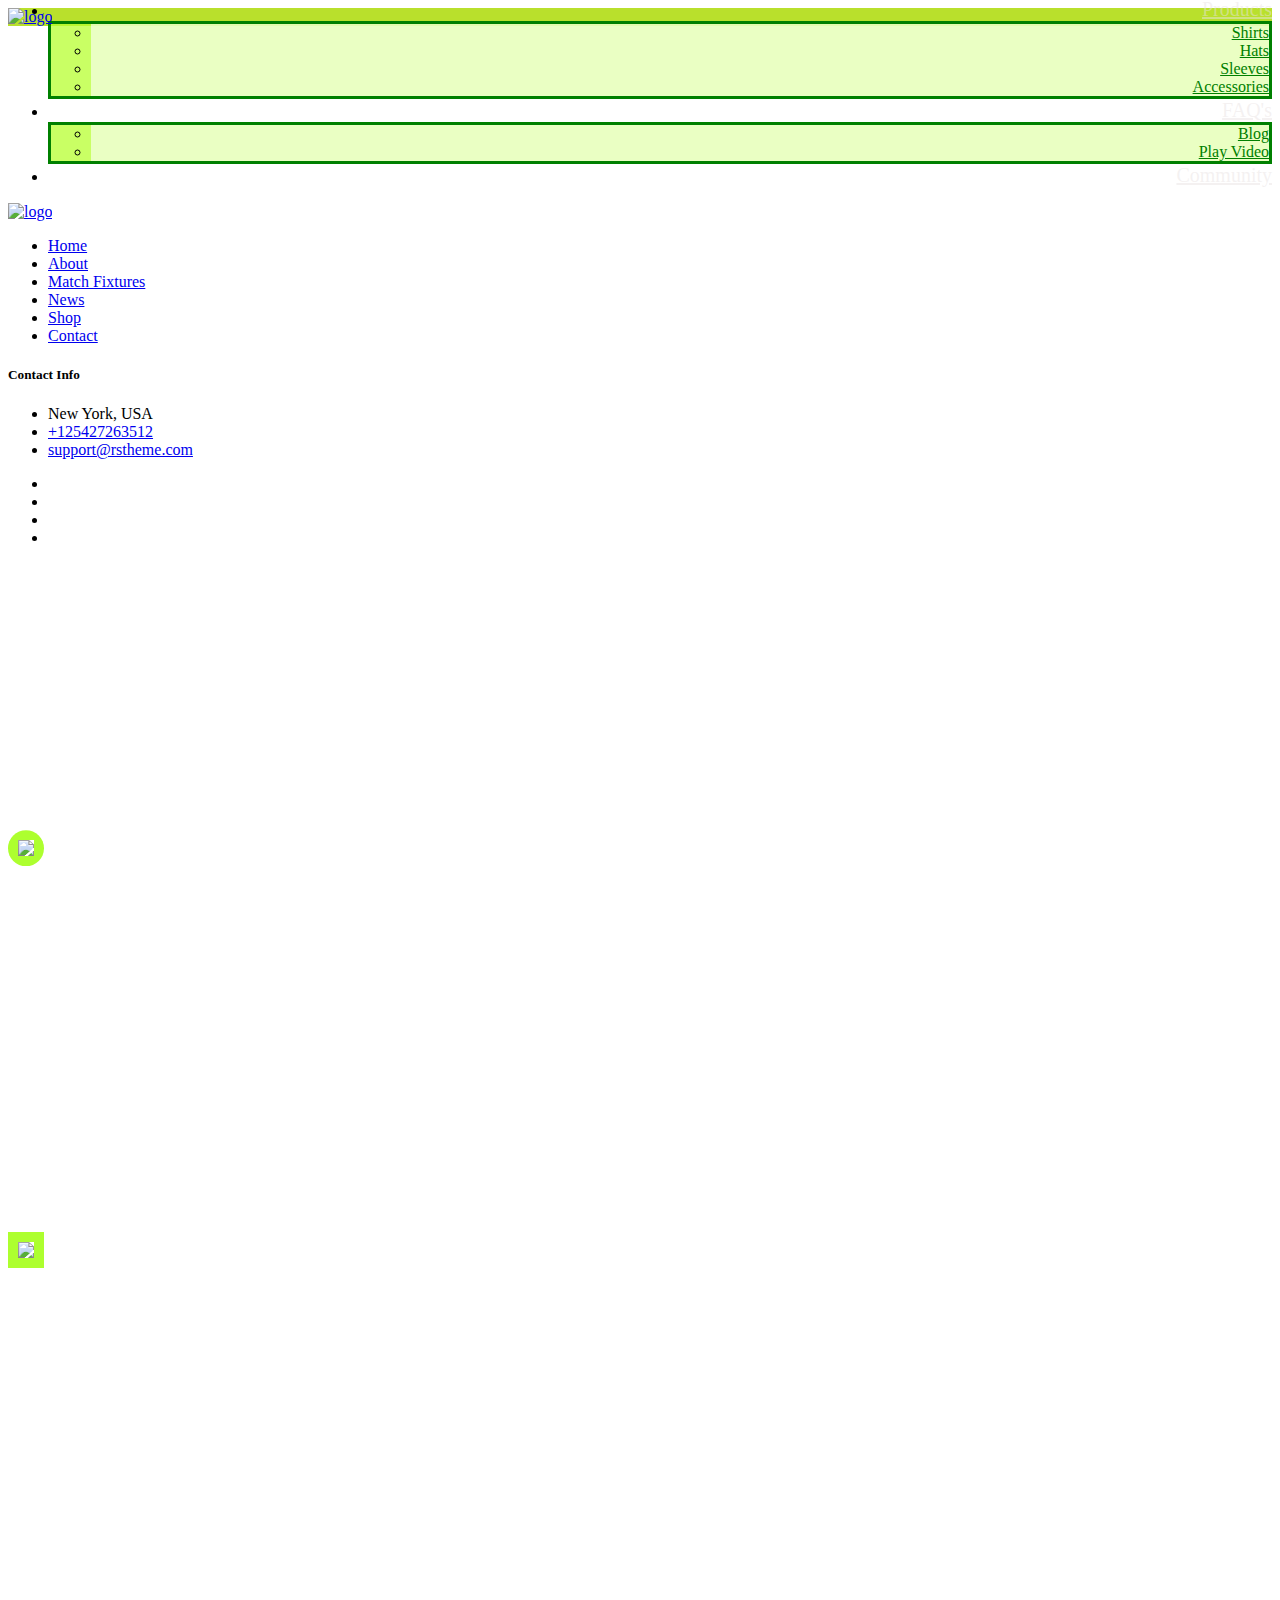
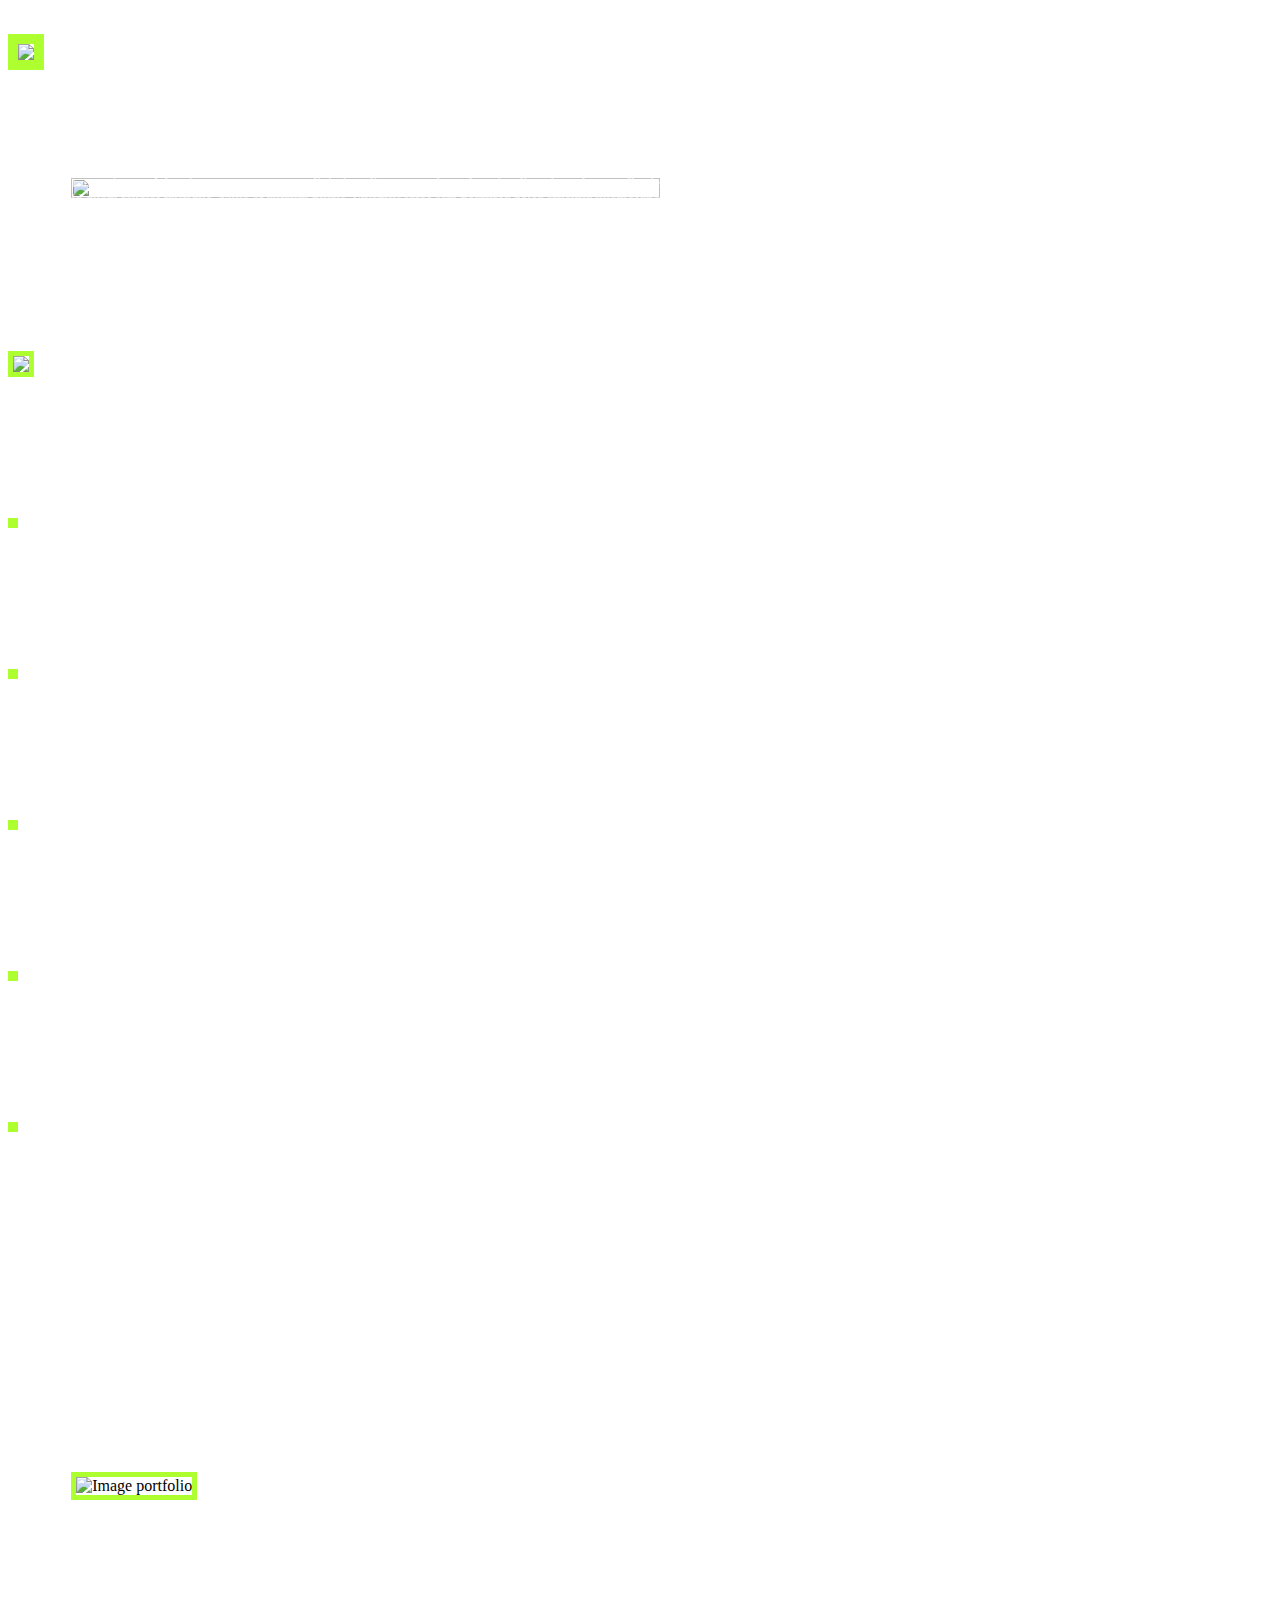
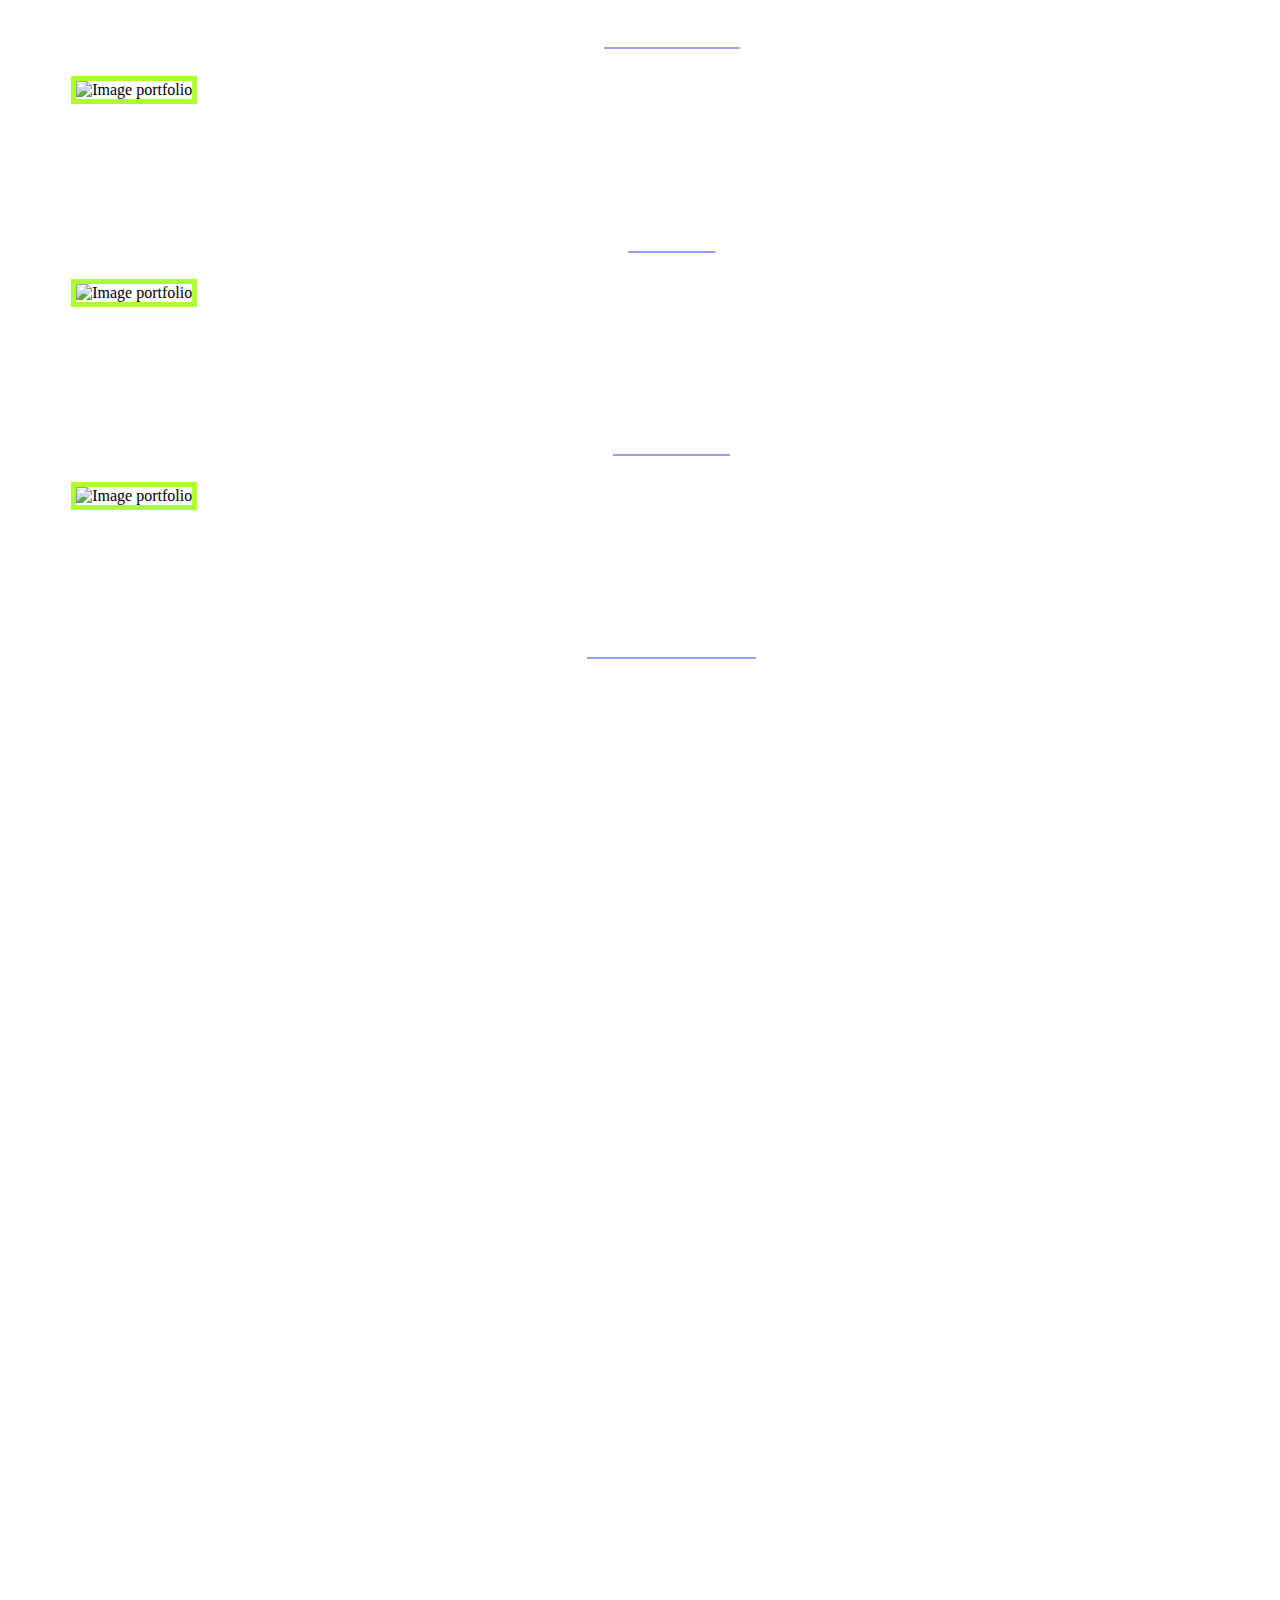
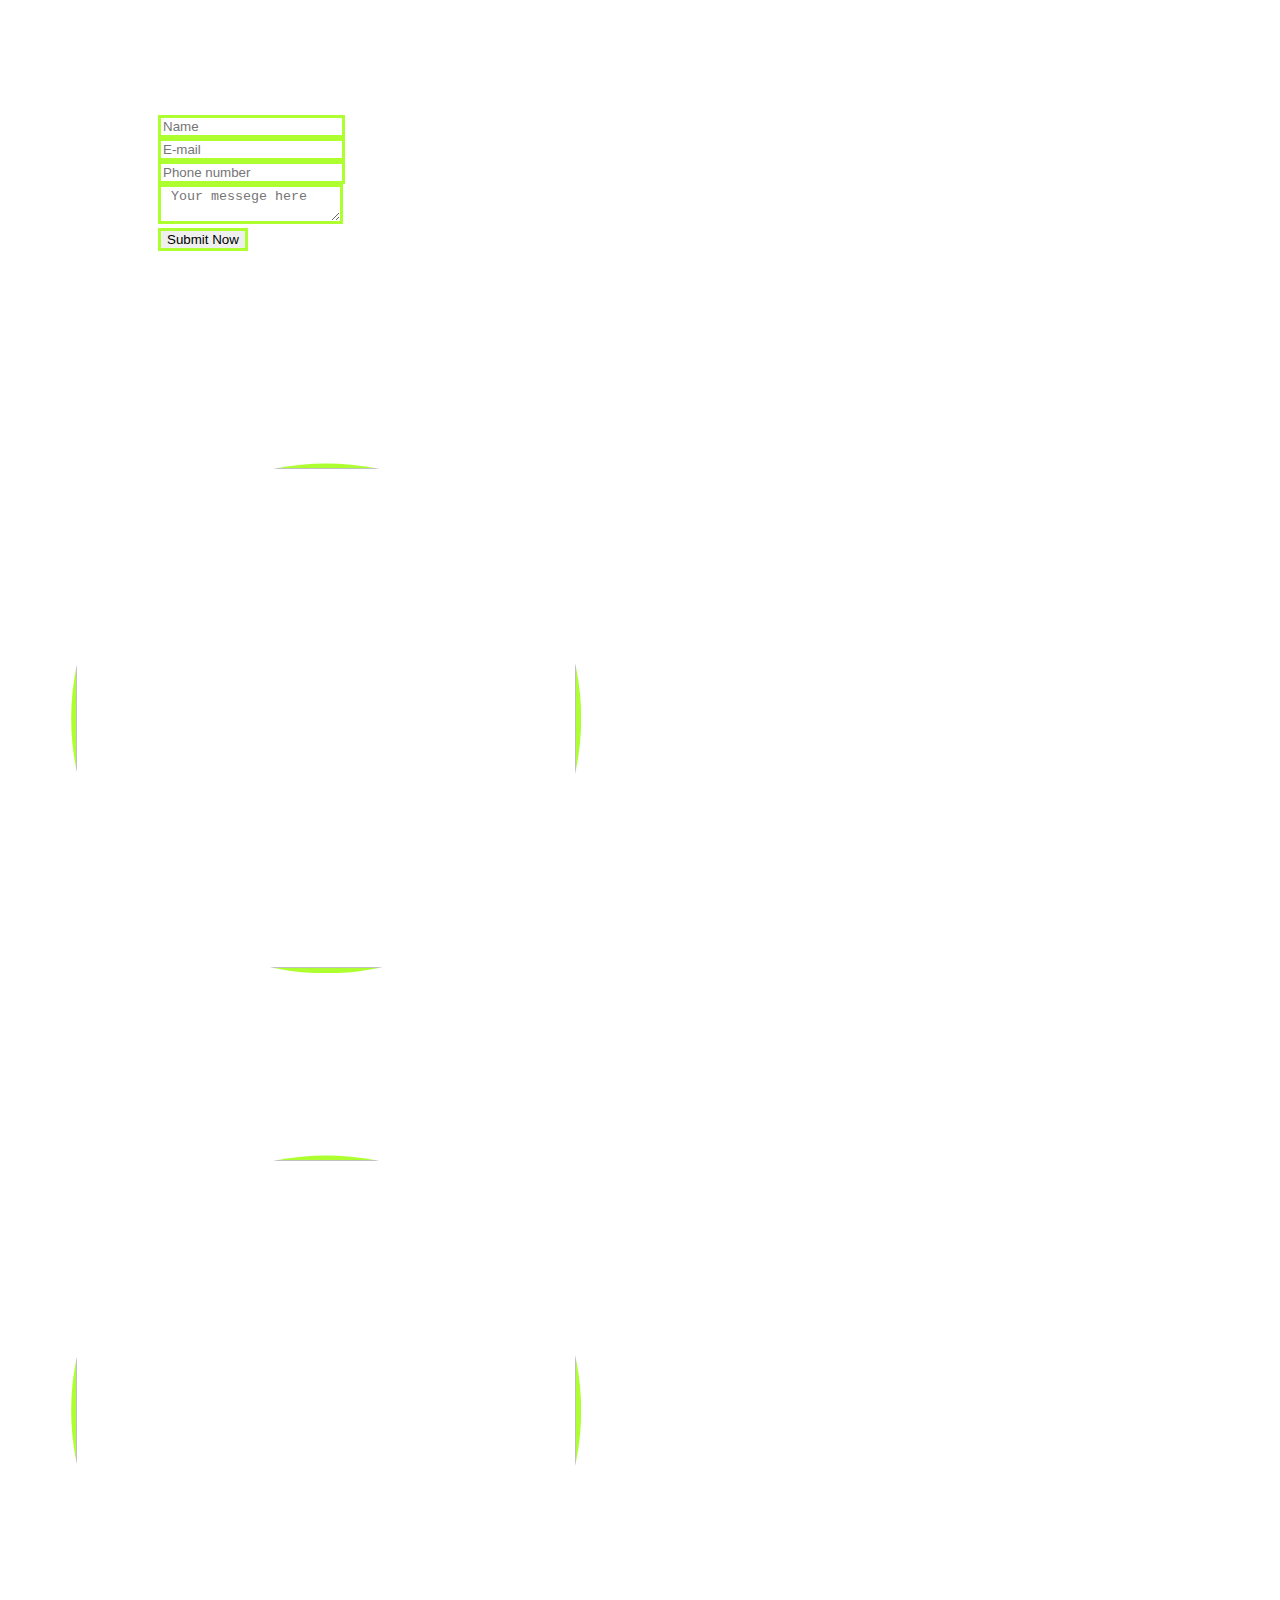
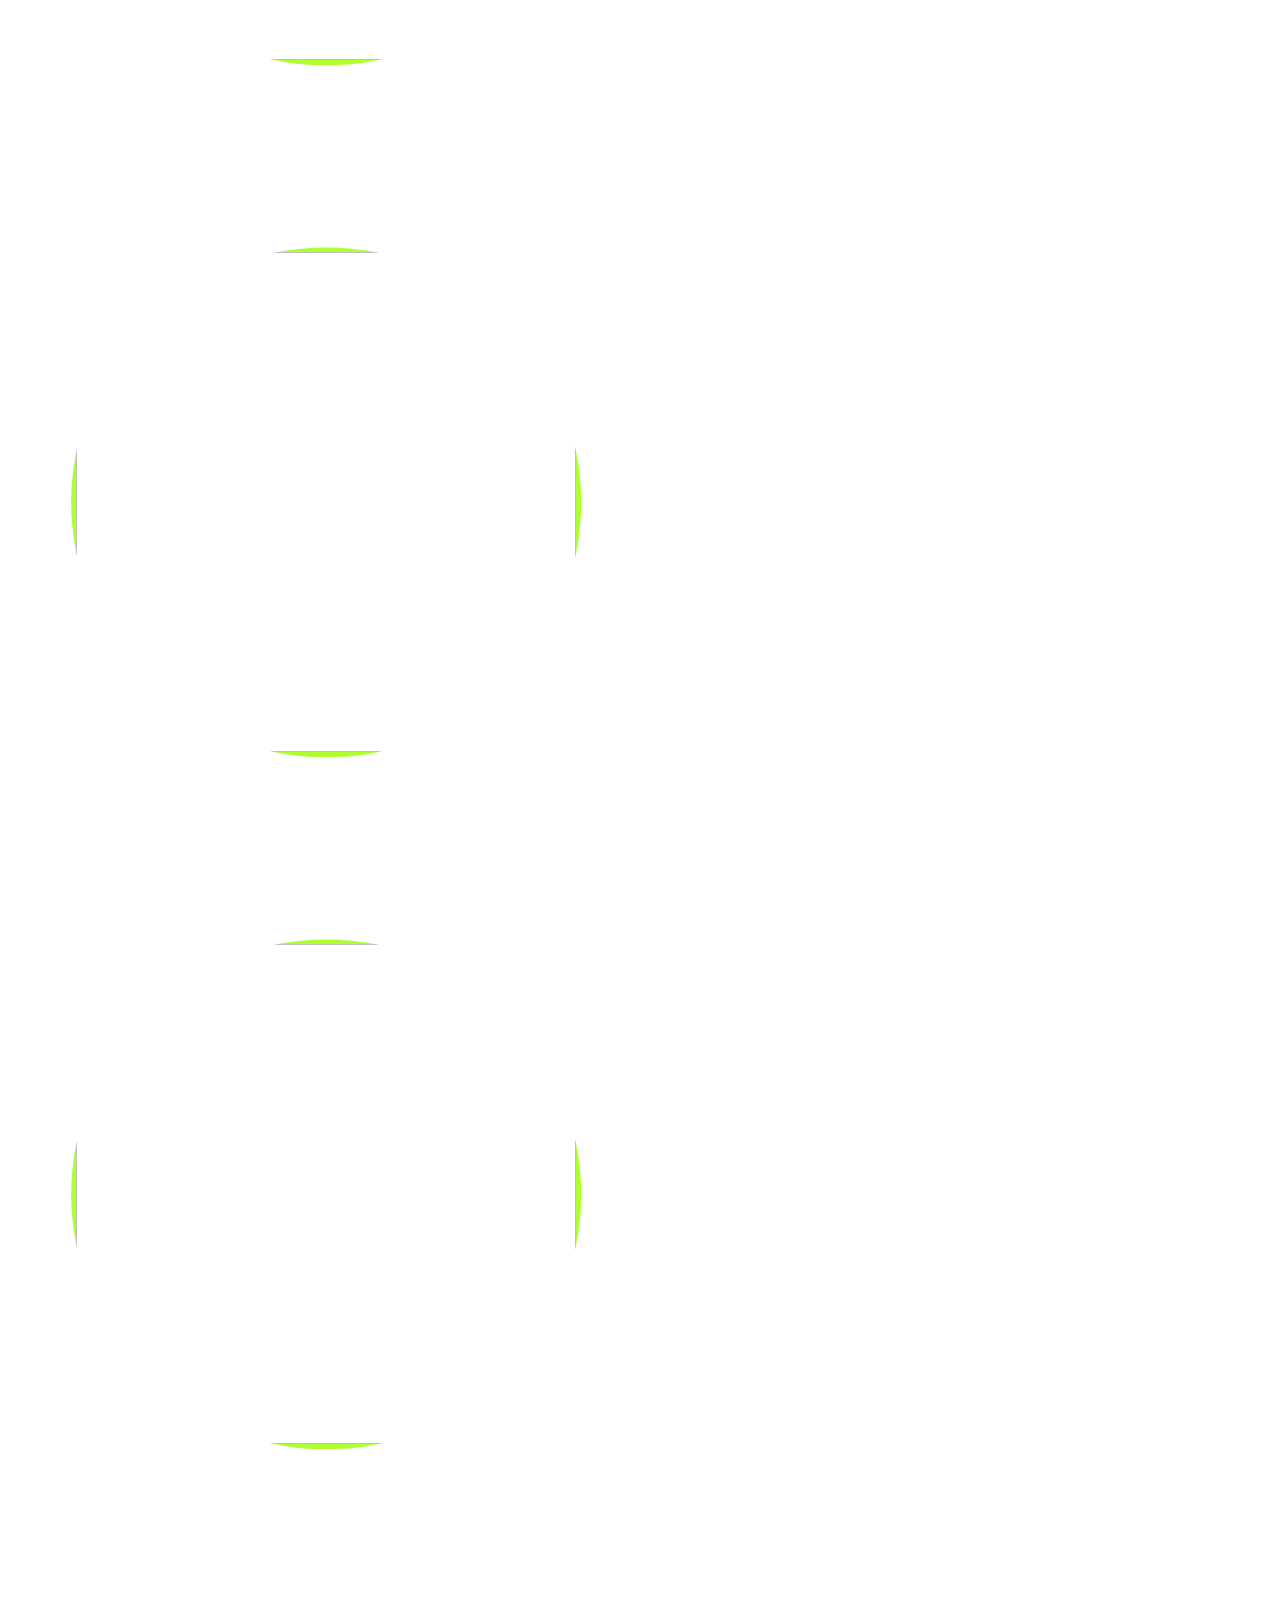
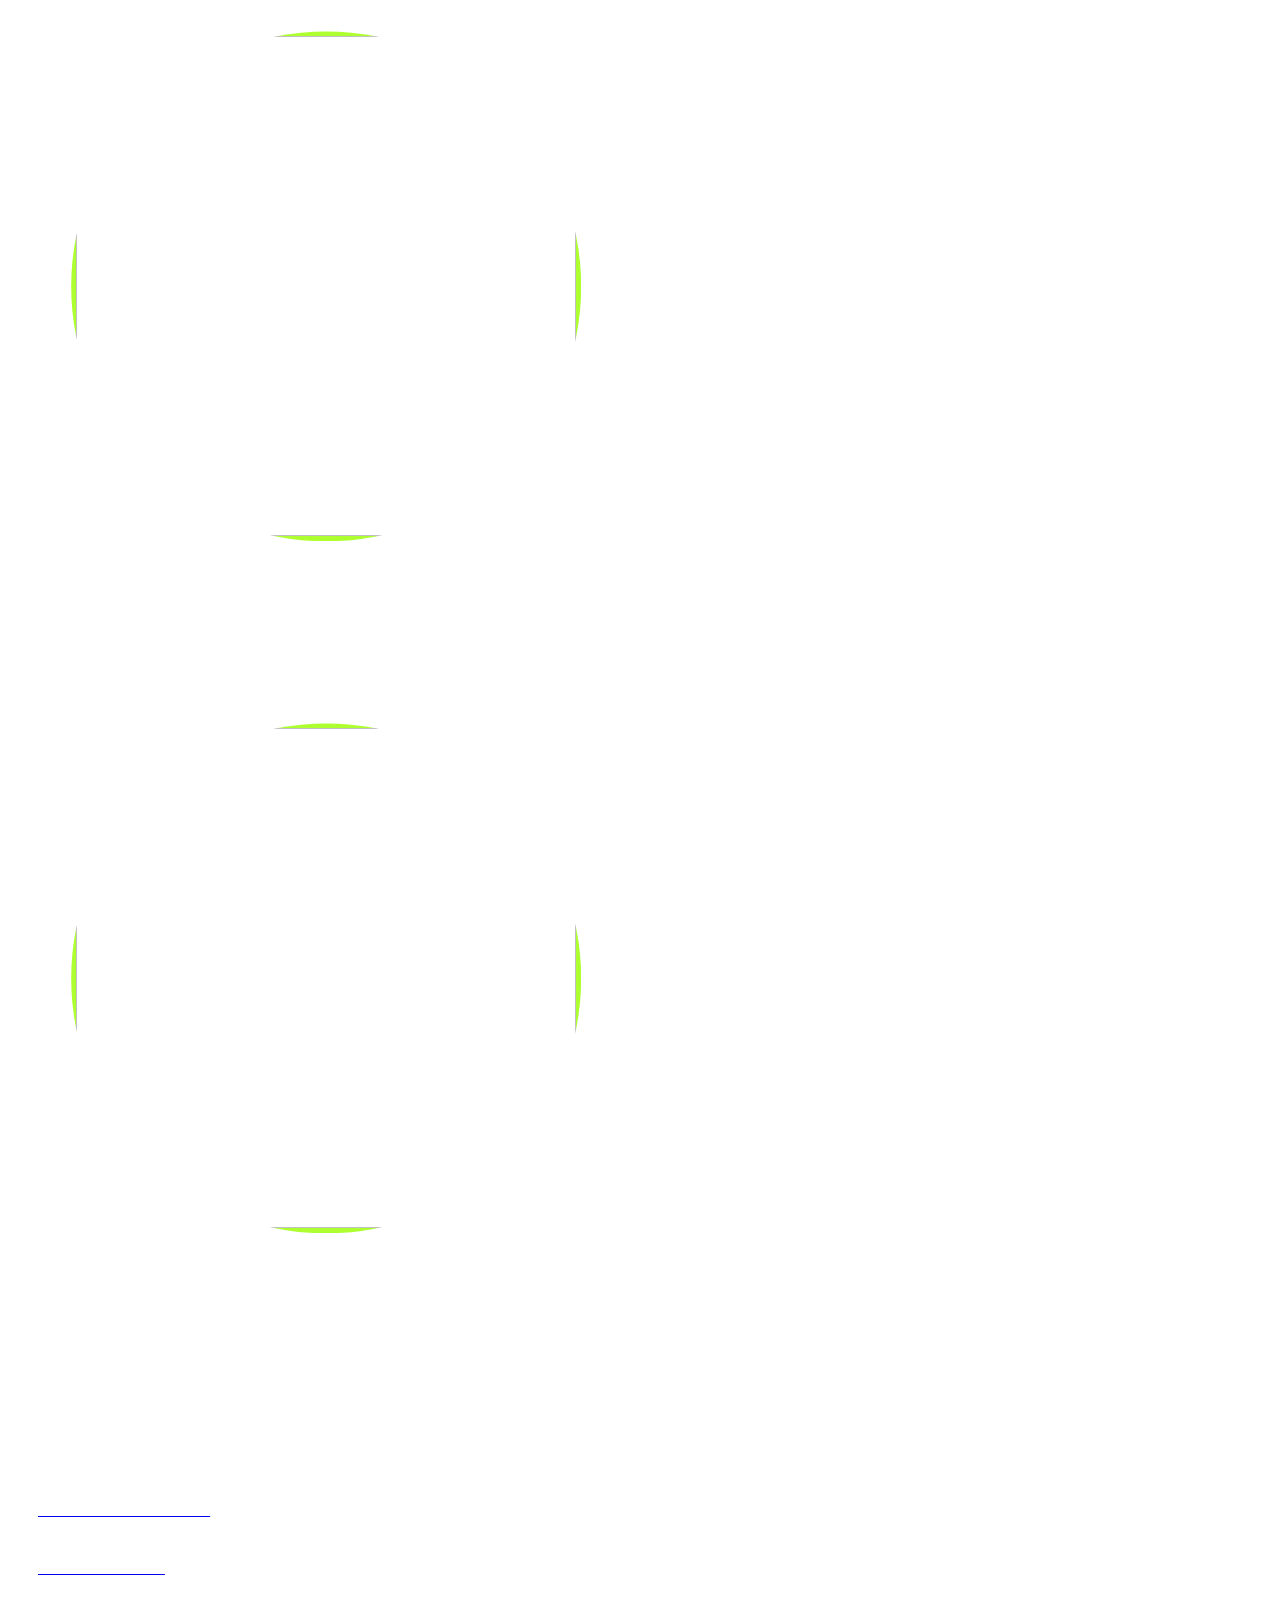
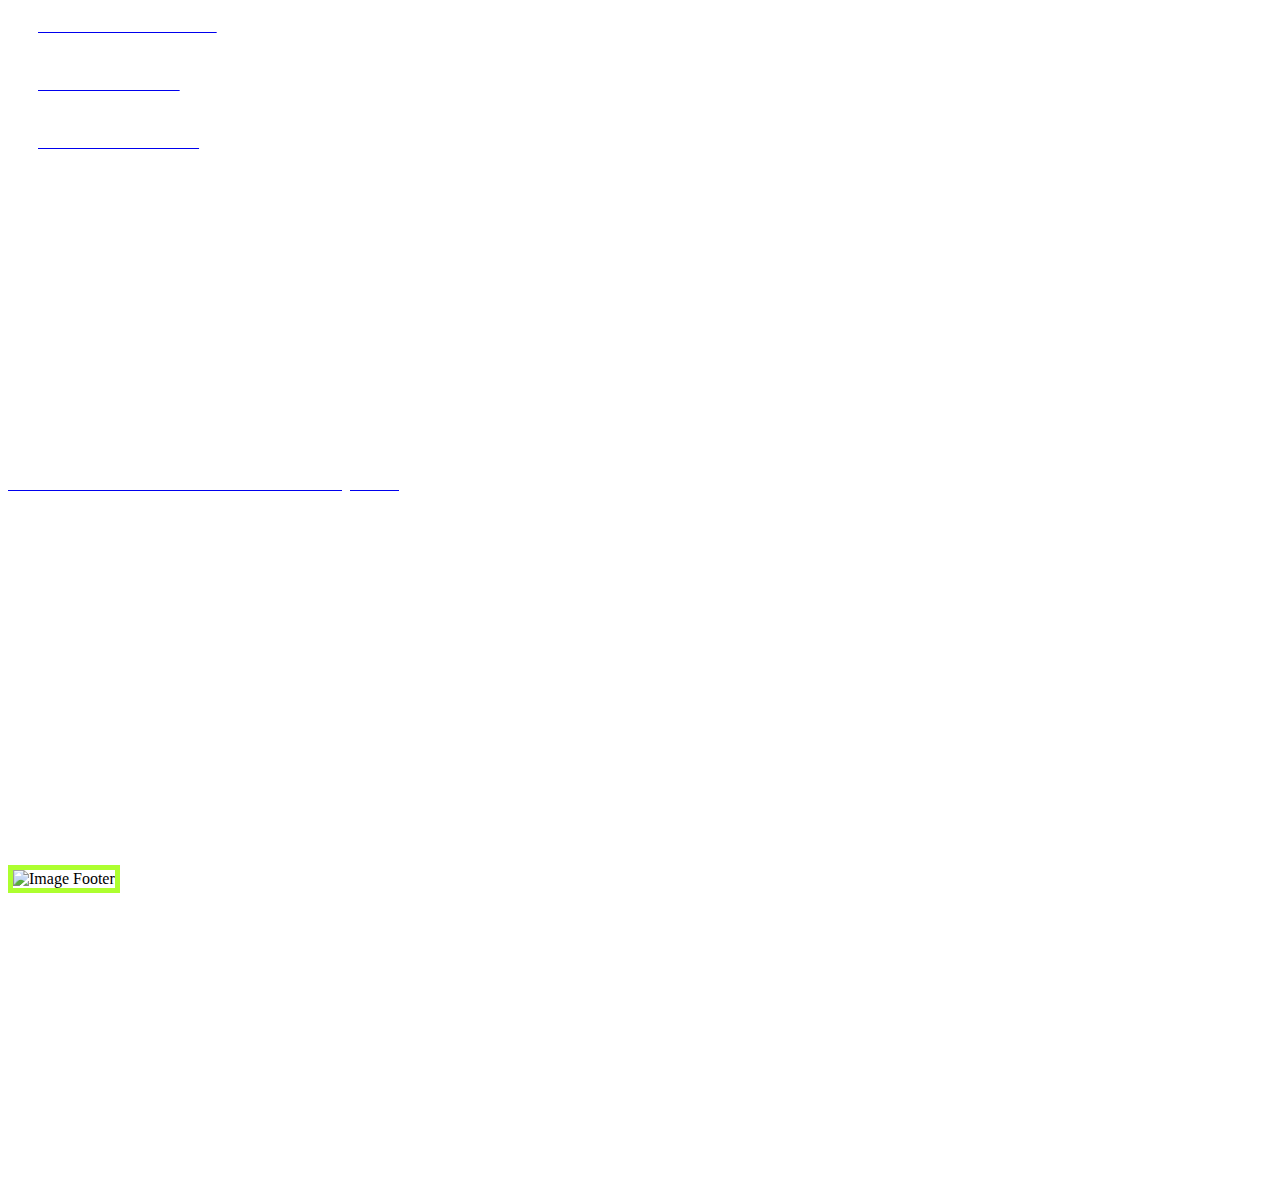
==== commit 25e7b3ca: "3 commit" ====
--- a/index.html
+++ b/index.html
@@ -591,7 +591,7 @@
                                 </p>
                                 <div class="testimonial-image">
                                     <div class="item-img">
-                                        <img src="images/landskape.jpg" alt="" style="border:greenyellow solid 5px ;" >
+                                        <img src="images/landskape.jpg" alt="" style="border:greenyellow solid 5px ; clip-path: circle(); height: 500px;width: 500px;" >
                                     </div>
                                    <ul class="cl-author-info" >
                                         <li style="color: rgba(255, 255, 255, 0.616); font-family: fantasy; font-size: 35px;text-decoration: underline;">Mike Jones</li>
@@ -608,7 +608,7 @@
                                 </p>
                                 <div class="testimonial-image">
                                     <div class="item-img">
-                                        <img src="images/landskape.jpg" alt="" style="border:greenyellow solid 5px ;">
+                                        <img src="images/landskape.jpg" alt="" style="border:greenyellow solid 5px ;clip-path: circle(); height: 500px;width: 500px;">
                                     </div>
                                    <ul class="cl-author-info">
                                         <li style="color: rgba(255, 255, 255, 0.616); font-family: fantasy; font-size: 35px;text-decoration: underline;" >Jane Smith</li>
@@ -625,7 +625,7 @@
                                 </p>
                                 <div class="testimonial-image">
                                     <div class="item-img">
-                                        <img src="images/landskape.jpg" alt="" style="border:greenyellow solid 5px ;">
+                                        <img src="images/landskape.jpg" alt="" style="border:greenyellow solid 5px ; clip-path: circle(); height: 500px;width: 500px;">
                                     </div>
                                    <ul class="cl-author-info">
                                         <li style="color: rgba(255, 255, 255, 0.616); font-family: fantasy; font-size: 35px;text-decoration: underline;">Mike Carson</li>
@@ -642,7 +642,7 @@
                                 </p>
                                 <div class="testimonial-image">
                                     <div class="item-img">
-                                        <img src="images/landskape.jpg" alt="" style="border:greenyellow solid 5px ;">
+                                        <img src="images/landskape.jpg" alt="" style="border:greenyellow solid 5px ; clip-path: circle(); height: 500px;width: 500px;">
                                     </div>
                                    <ul class="cl-author-info">
                                         <li style="color: rgba(255, 255, 255, 0.616); font-family: fantasy; font-size: 35px;text-decoration: underline;">Sarah Smith</li>
@@ -659,7 +659,7 @@
                                 </p>
                                 <div class="testimonial-image">
                                     <div class="item-img">
-                                        <img src="images/landskape.jpg" alt="" style="border:greenyellow solid 5px ;">
+                                        <img src="images/landskape.jpg" alt="" style="border:greenyellow solid 5px ; clip-path: circle(); height: 500px;width: 500px;">
                                     </div>
                                    <ul class="cl-author-info">
                                         <li style="color: rgba(255, 255, 255, 0.616); font-family: fantasy; font-size: 35px;text-decoration: underline;">Mike Jones</li>
@@ -676,7 +676,7 @@
                                 </p>
                                 <div class="testimonial-image">
                                     <div class="item-img">
-                                        <img src="images/landskape.jpg" alt="" style="border:greenyellow solid 5px ;">
+                                        <img src="images/landskape.jpg" alt="" style="border:greenyellow solid 5px ; clip-path: circle(); height: 500px;width: 500px;">
                                     </div>
                                    <ul class="cl-author-info">
                                         <li style="color: rgba(255, 255, 255, 0.616); font-family: fantasy; font-size: 35px;text-decoration: underline;">Jane Smith</li>
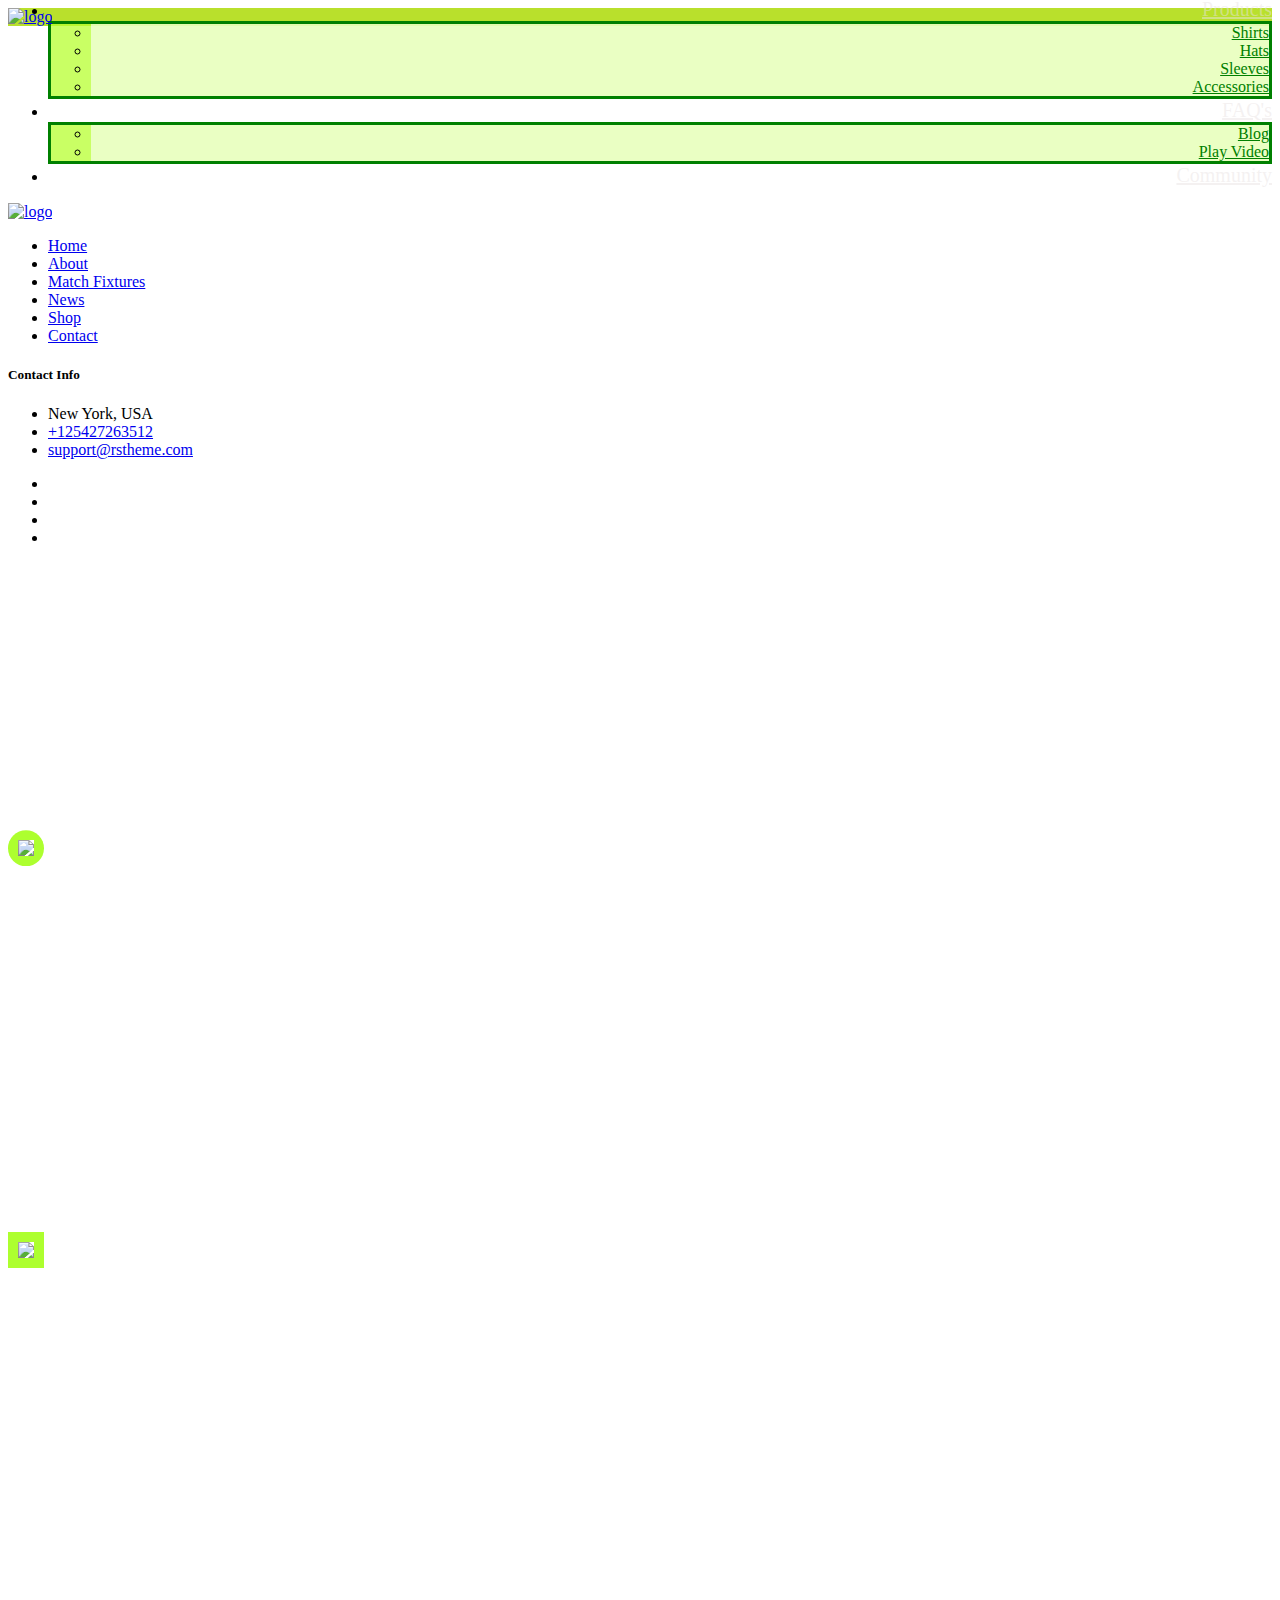
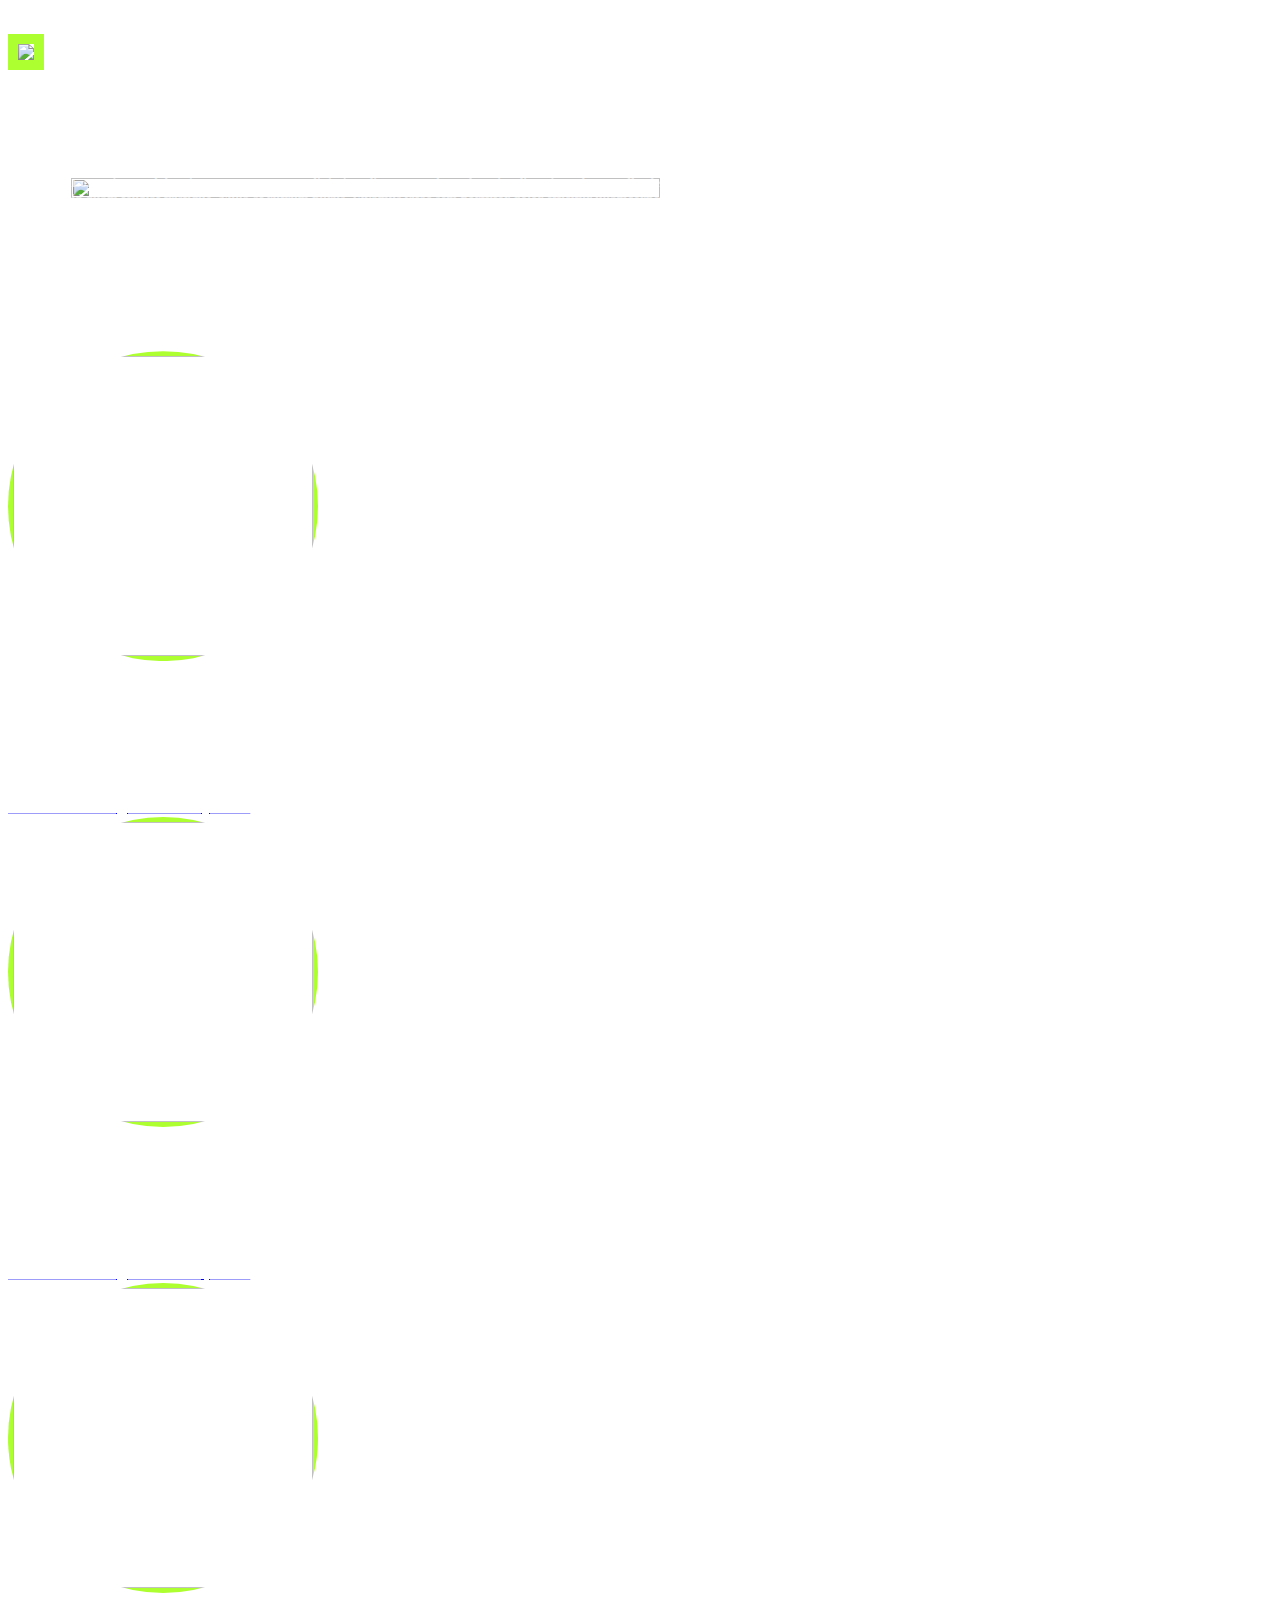
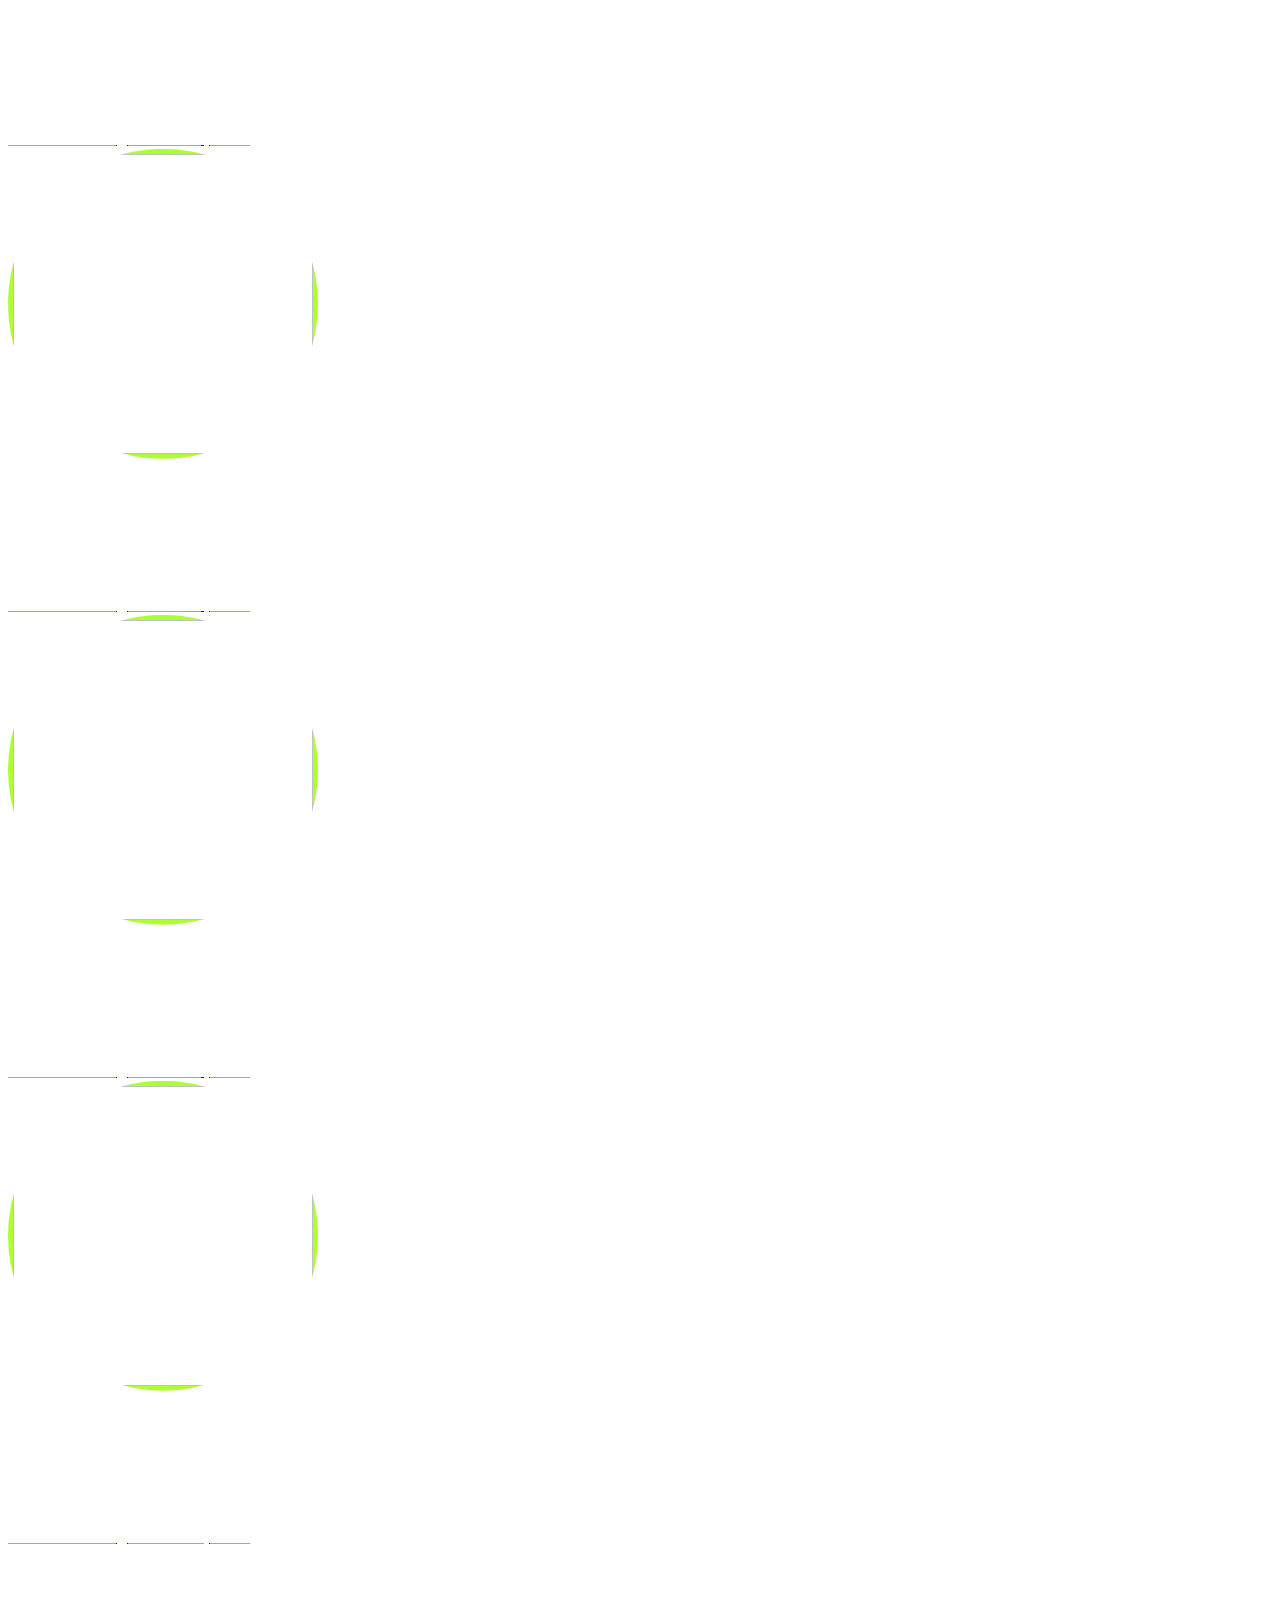
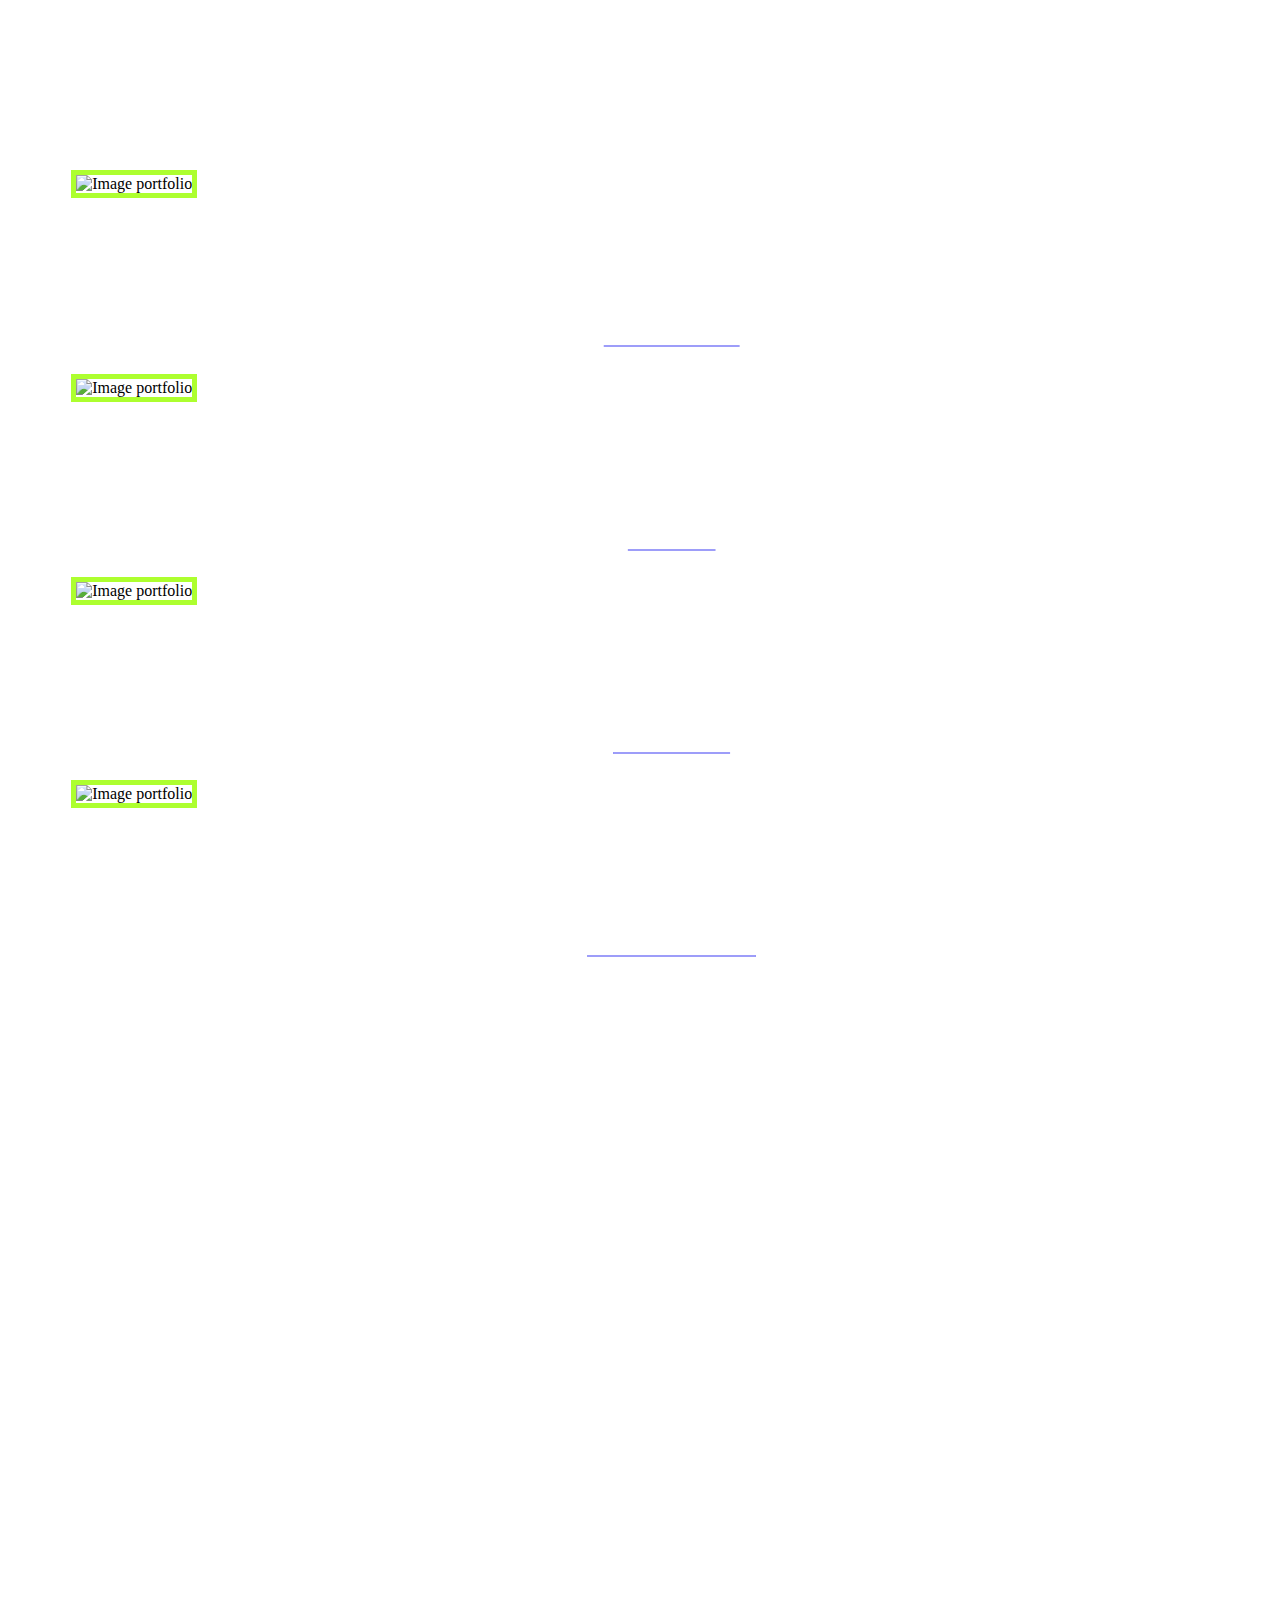
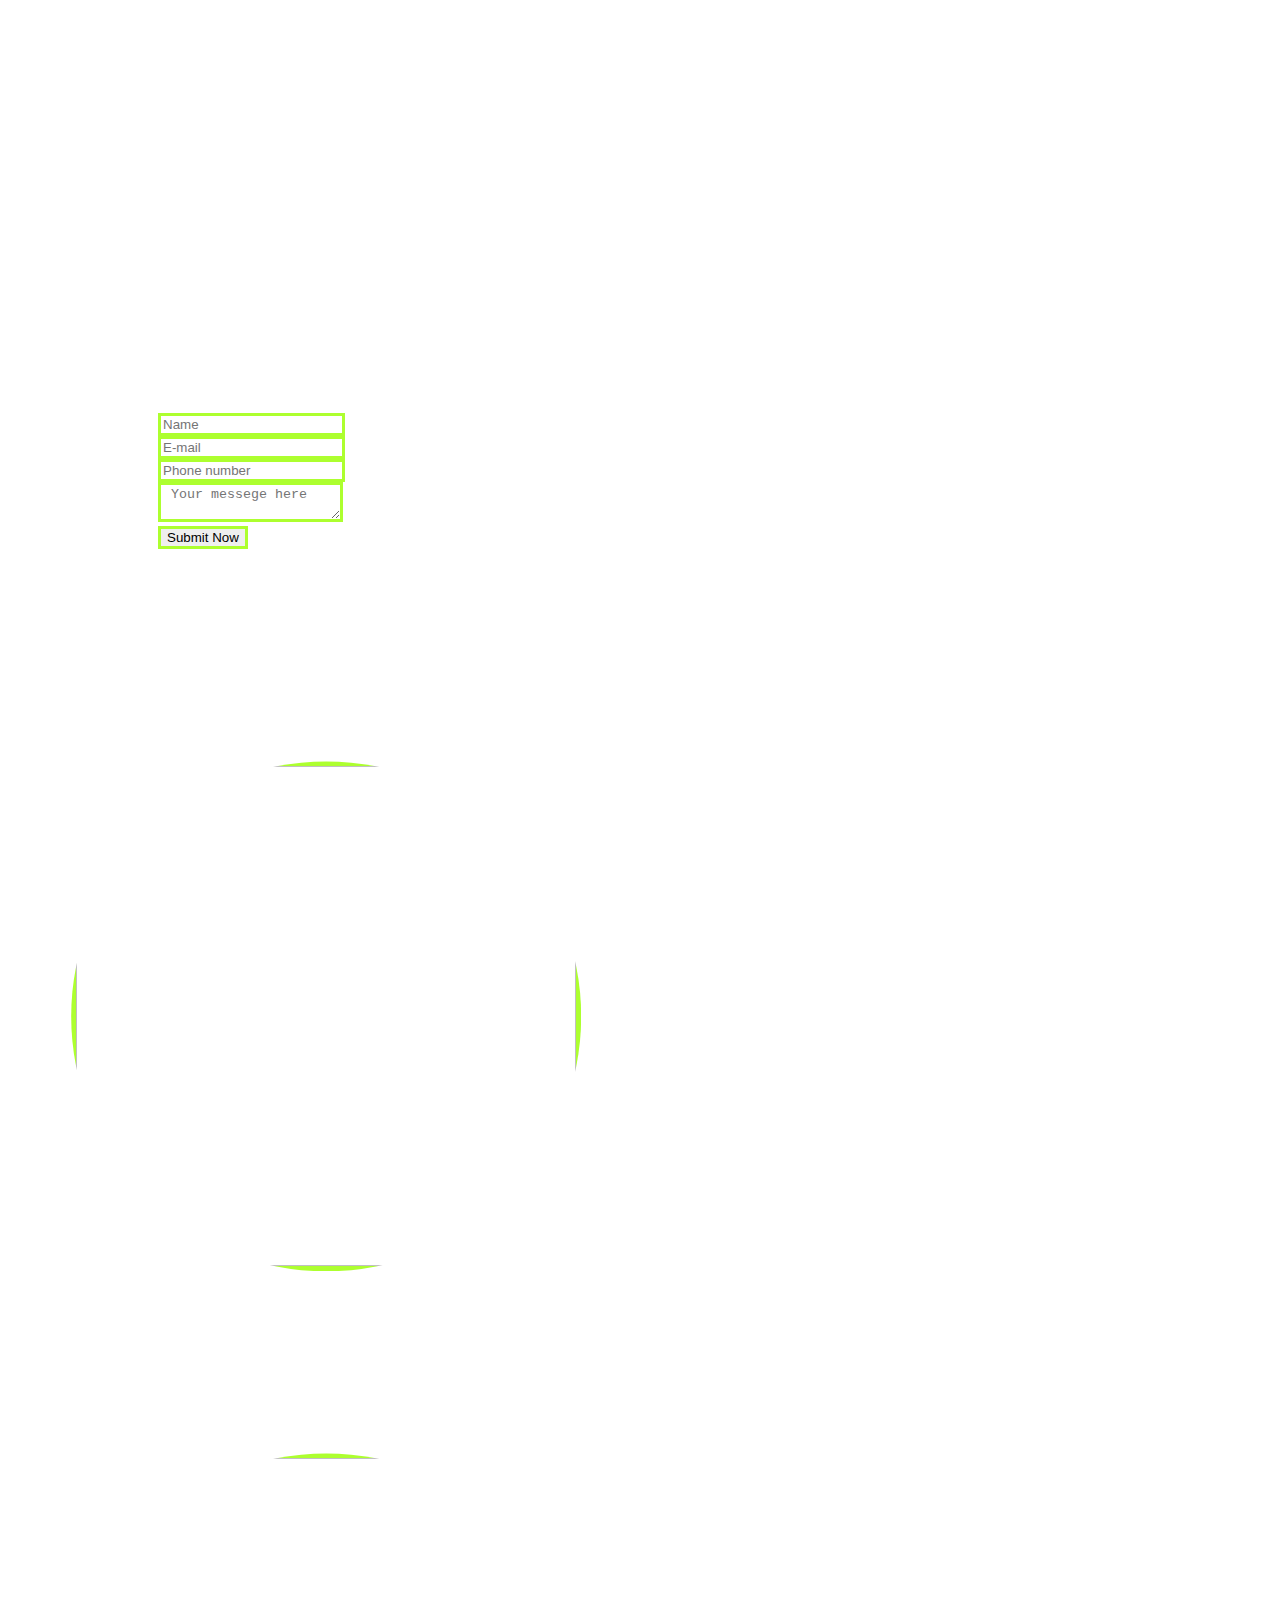
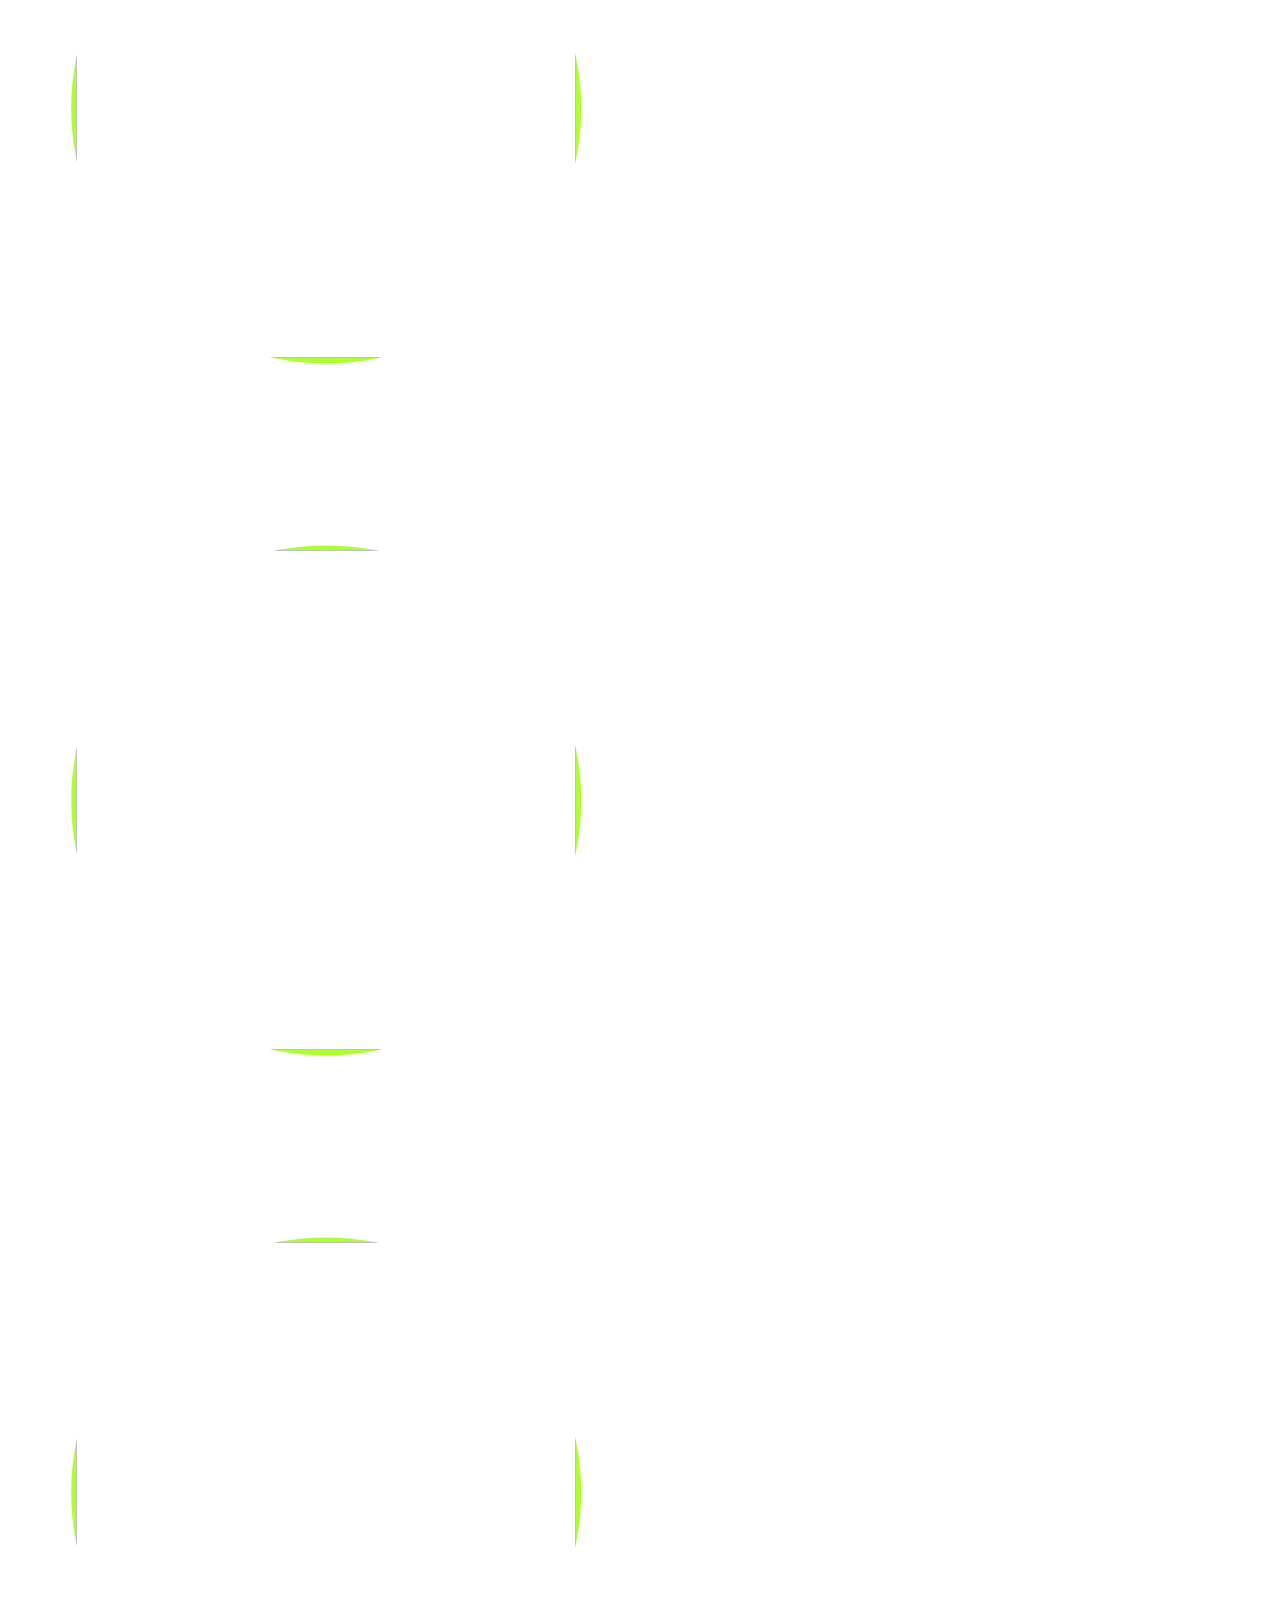
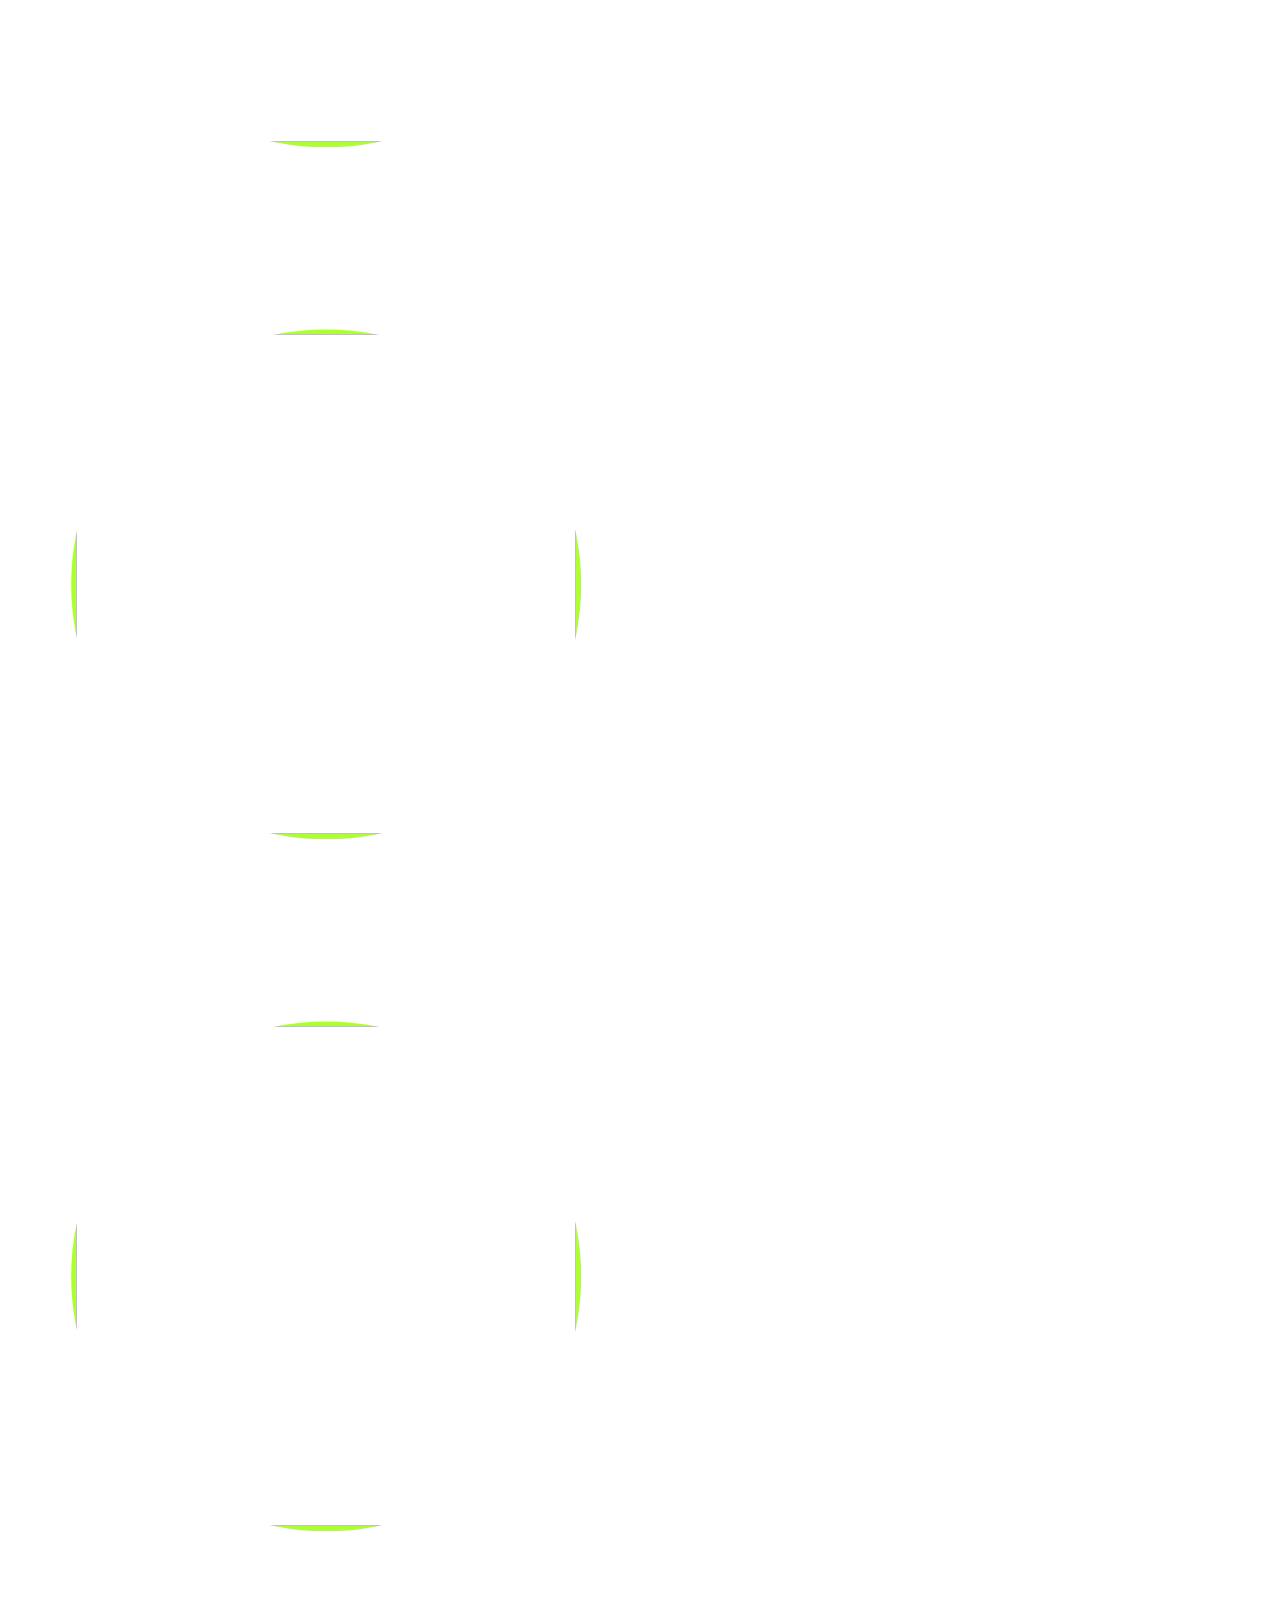
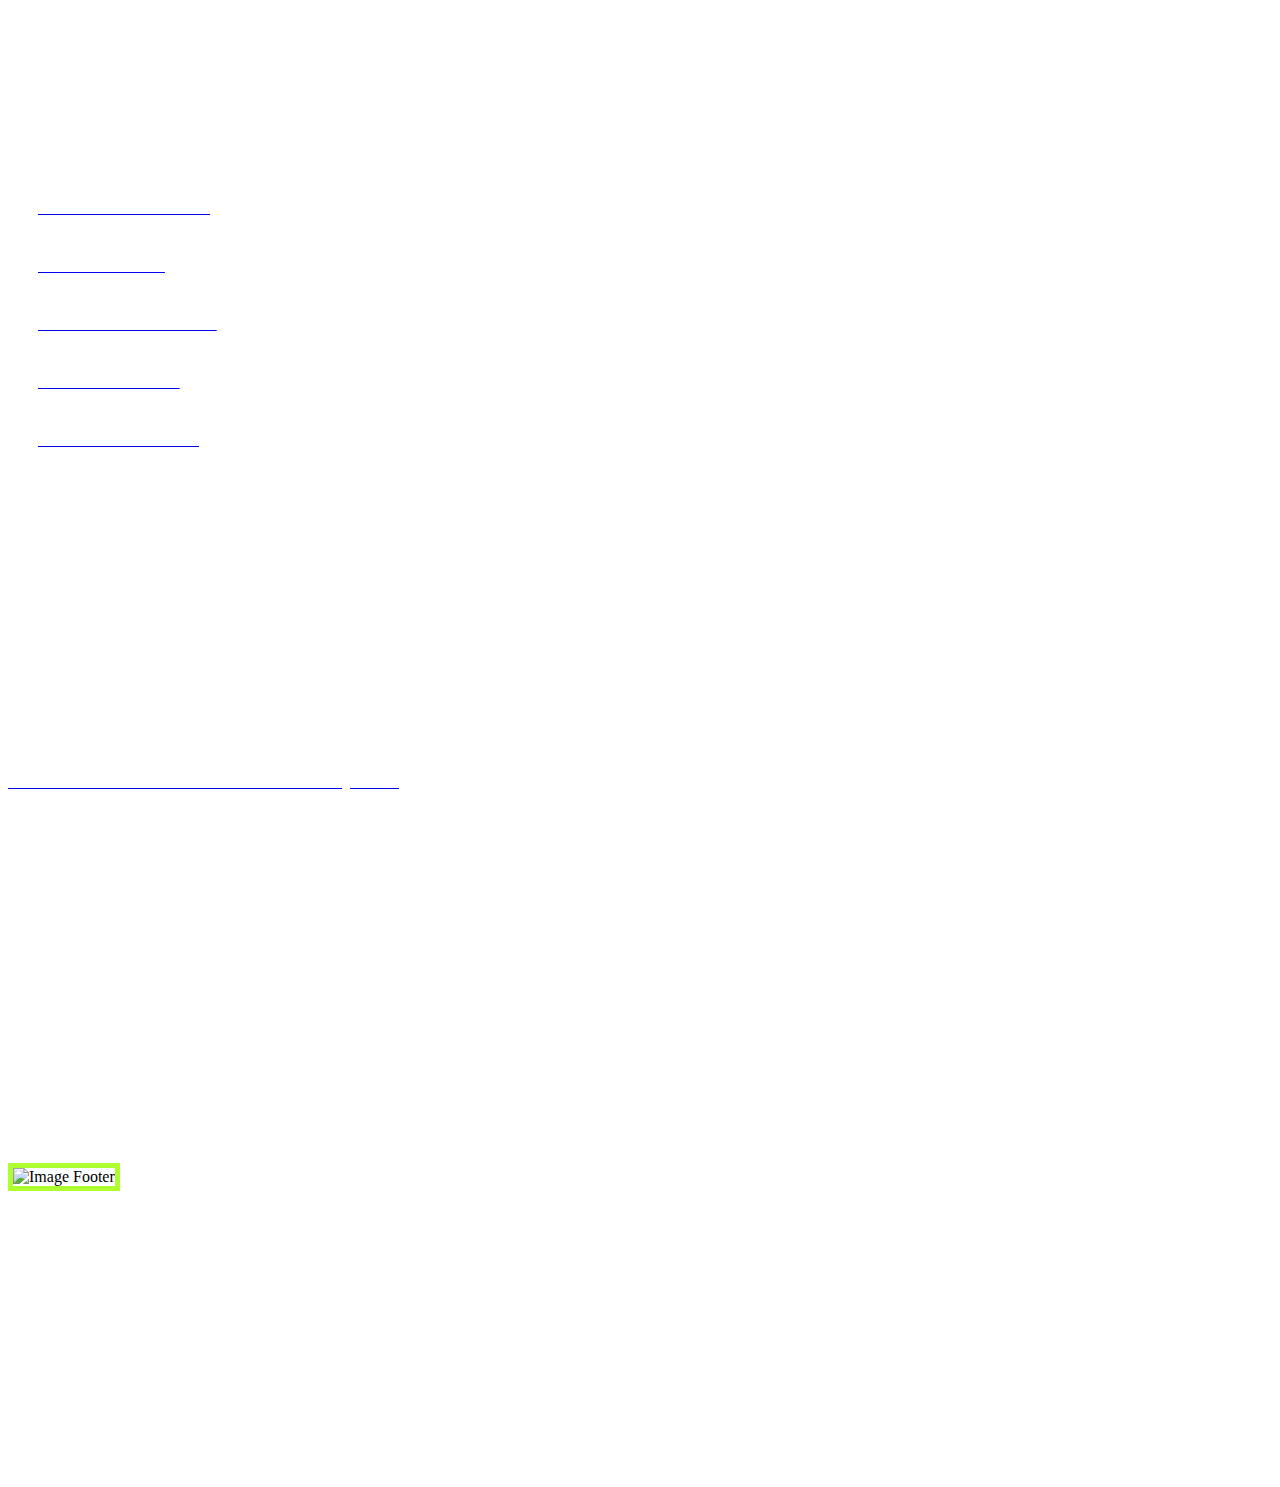
==== commit d0df572b: "3 commit" ====
--- a/index.html
+++ b/index.html
@@ -345,19 +345,25 @@
                     <div class="rs-carousel owl-carousel" data-loop="true" data-items="4" data-margin="30" data-autoplay="true" data-hoverpause="false" data-autoplay-timeout="5000" data-smart-speed="800" data-dots="flase" data-nav="false" data-nav-speed="false" data-center-mode="false" data-mobile-device="1" data-mobile-device-nav="false" data-mobile-device-dots="flase" data-ipad-device="2" data-ipad-device-nav="false" data-ipad-device-dots="flase" data-ipad-device2="1" data-ipad-device-nav2="false" data-ipad-device-dots2="flase" data-md-device="4" data-md-device-nav="false" data-md-device-dots="flase">
                        <div class="team-item">
                            <div class="img-part">
-                               <img src="images/landskape.jpg" style="border: greenyellow solid 5px;">
+                               <img src="images/landskape.jpg" style="border: greenyellow solid 5px; clip-path: circle(); height: 300px; width: 300px;">
                                <div class="team-desc text-center">
                                    <span class="team-title" style="color: rgba(255, 255, 255, 0.616); font-family: fantasy;text-decoration: underline;"><h2>Education</h2></span>
                                    <p style="color: rgba(255, 255, 255, 0.616); font-family: fantasy; font-size: 20px;">
                                     <i class="fa fa-quote-left"></i>
                                 The owners of a corporation have limited liability and the business has a separate legal personality from its owners. Corporations can be either government-owned or privately owned.
                                 </p>
+                                <div class="play-btn" >
+                                    <a class="pulse-btn popup-videos" href="https://www.youtube.com/watch?v=510o9PRy_0o" ><i class="fa fa fa fa-play-circle-o" style="color: rgba(255, 255, 255, 0.616);padding-bottom: 150px;
+                                    ; font-size: 20px; text-decoration: underline; "> "Student Designs ad Projects"</i>
+                                    <div class="overly-border" ></div>
+                                 </a>
+                               </div>
                                </div>
                            </div>
                        </div>   
                        <div class="team-item">
                            <div class="img-part">
-                               <img src="images/landskape.jpg" alt=""style="border: greenyellow solid 5px;" >
+                               <img src="images/landskape.jpg" alt=""style="border: greenyellow solid 5px;clip-path: circle(); height: 300px; width: 300px;" >
                                <div class="team-desc text-center">
                                    
                                    <span class="team-title"style="color: rgba(255, 255, 255, 0.616); font-family: fantasy;text-decoration: underline; "><h2>Consulting</h2></span>
@@ -365,12 +371,18 @@
                                     <i class="fa fa-quote-left"></i>
                                 The owners of a corporation have limited liability and the business has a separate legal personality from its owners. Corporations can be either government-owned or privately owned.
                                 </p>
+                                <div class="play-btn" >
+                                    <a class="pulse-btn popup-videos" href="https://www.youtube.com/watch?v=510o9PRy_0o" ><i class="fa fa fa fa-play-circle-o" style="color: rgba(255, 255, 255, 0.616);padding-bottom: 150px;
+                                    ; font-size: 20px; text-decoration: underline; "> "Student Designs ad Projects"</i>
+                                    <div class="overly-border" ></div>
+                                 </a>
+                               </div>
                                </div>
                            </div>
                        </div>   
                        <div class="team-item">
                            <div class="img-part">
-                               <img src="images/landskape.jpg" alt="" style="border: greenyellow solid 5px;">
+                               <img src="images/landskape.jpg" alt="" style="border: greenyellow solid 5px;clip-path: circle(); height: 300px; width: 300px;">
                                <div class="team-desc text-center">
                                   
                                    <span class="team-title"style="color: rgba(255, 255, 255, 0.616); font-family: fantasy; text-decoration: underline;"><h2>Integrated Forest Gardening</h2></span>
@@ -378,12 +390,18 @@
                                     <i class="fa fa-quote-left"></i>
                                 The owners of a corporation have limited liability and the business has a separate legal personality from its owners. Corporations can be either government-owned or privately owned.
                                 </p>
+                                <div class="play-btn" >
+                                    <a class="pulse-btn popup-videos" href="https://www.youtube.com/watch?v=510o9PRy_0o" ><i class="fa fa fa fa-play-circle-o" style="color: rgba(255, 255, 255, 0.616);padding-bottom: 150px;
+                                    ; font-size: 20px; text-decoration: underline; "> "Student Designs ad Projects"</i>
+                                    <div class="overly-border" ></div>
+                                 </a>
+                               </div>
                                </div>
                            </div>
                        </div>   
                        <div class="team-item">
                            <div class="img-part">
-                               <img src="images/landskape.jpg" alt="" style="border: greenyellow solid 5px;">
+                               <img src="images/landskape.jpg" alt="" style="border: greenyellow solid 5px;clip-path: circle(); height: 300px; width: 300px;">
                                <div class="team-desc text-center">
                                    
                                    <span class="team-title"style="color: rgba(255, 255, 255, 0.616); font-family: fantasy; text-decoration: underline;"><h2>Design, Designing, Designed</h2></span>
@@ -391,25 +409,38 @@
                                     <i class="fa fa-quote-left"></i>
                                 The owners of a corporation have limited liability and the business has a separate legal personality from its owners. Corporations can be either government-owned or privately owned.
                                 </p>
+                                <div class="play-btn" >
+                                    <a class="pulse-btn popup-videos" href="https://www.youtube.com/watch?v=510o9PRy_0o" ><i class="fa fa fa fa-play-circle-o" style="color: rgba(255, 255, 255, 0.616);padding-bottom: 150px;
+                                    ; font-size: 20px; text-decoration: underline; "> "Student Designs ad Projects"</i>
+                                    <div class="overly-border" ></div>
+                                 </a>
+                               </div>
                                </div>
                            </div>
                        </div>  
                        <div class="team-item">
                            <div class="img-part">
-                               <img src="images/landskape.jpg" alt="" style="border: greenyellow solid 5px;">
+                               <img src="images/landskape.jpg" alt="" style="border: greenyellow solid 5px;clip-path: circle(); height: 300px; width: 300px;" >
                                <div class="team-desc text-center">
                                    
                                    <span class="team-title"style="color: rgba(255, 255, 255, 0.616); font-family: fantasy; text-decoration: underline;"><h2>Student Designs ad Projects</h2></span>
                                    <p style="color: rgba(255, 255, 255, 0.616); font-family: fantasy; font-size: 20px;">
                                     <i class="fa fa-quote-left"></i>
                                 The owners of a corporation have limited liability and the business has a separate legal personality from its owners. Corporations can be either government-owned or privately owned.
-                                </p>
+                                
+                            </p>
+                            <div class="play-btn" >
+                                <a class="pulse-btn popup-videos" href="https://www.youtube.com/watch?v=510o9PRy_0o" ><i class="fa fa fa fa-play-circle-o" style="color: rgba(255, 255, 255, 0.616);padding-bottom: 150px;
+                                ; font-size: 20px; text-decoration: underline; "> "Student Designs ad Projects"</i>
+                                <div class="overly-border" ></div>
+                             </a>
+                           </div>
                                </div>
                            </div>
                        </div>  
                        <div class="team-item">
                            <div class="img-part">
-                               <img src="images/landskape.jpg" alt="" style="border: greenyellow solid 5px;">
+                               <img src="images/landskape.jpg" alt="" style="border: greenyellow solid 5px;clip-path: circle(); height: 300px; width: 300px;">
                                <div class="team-desc text-center">
                                    
                                    <span class="team-title"style="color: rgba(255, 255, 255, 0.616); font-family: fantasy; text-decoration: underline;"><h2>Resources</h2></span>
@@ -417,6 +448,12 @@
                                     <i class="fa fa-quote-left"></i>
                                 The owners of a corporation have limited liability and the business has a separate legal personality from its owners. Corporations can be either government-owned or privately owned.
                                 </p>
+                                <div class="play-btn" >
+                                    <a class="pulse-btn popup-videos" href="https://www.youtube.com/watch?v=510o9PRy_0o" ><i class="fa fa fa fa-play-circle-o" style="color: rgba(255, 255, 255, 0.616);padding-bottom: 150px;
+                                    ; font-size: 20px; text-decoration: underline; "> "Student Designs ad Projects"</i>
+                                    <div class="overly-border" ></div>
+                                 </a>
+                               </div>
                                </div>
                            </div>
                        </div> 
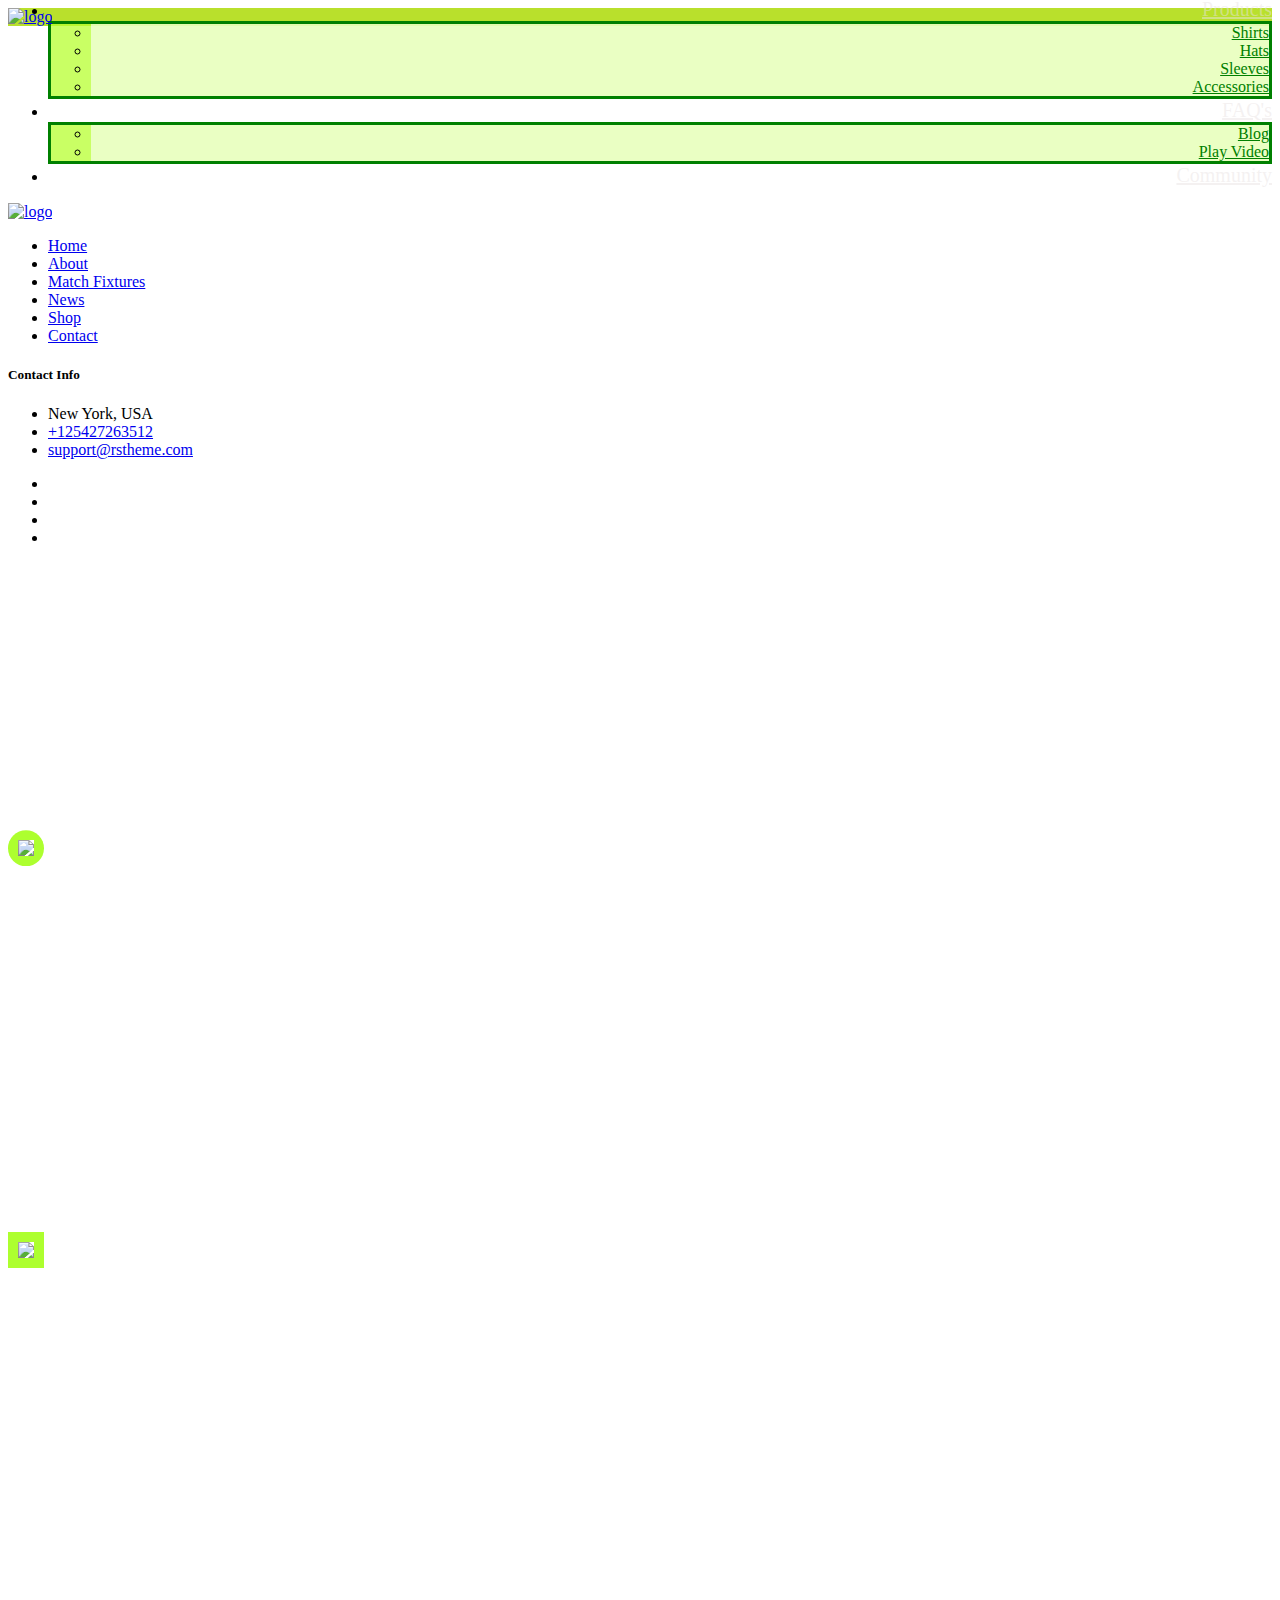
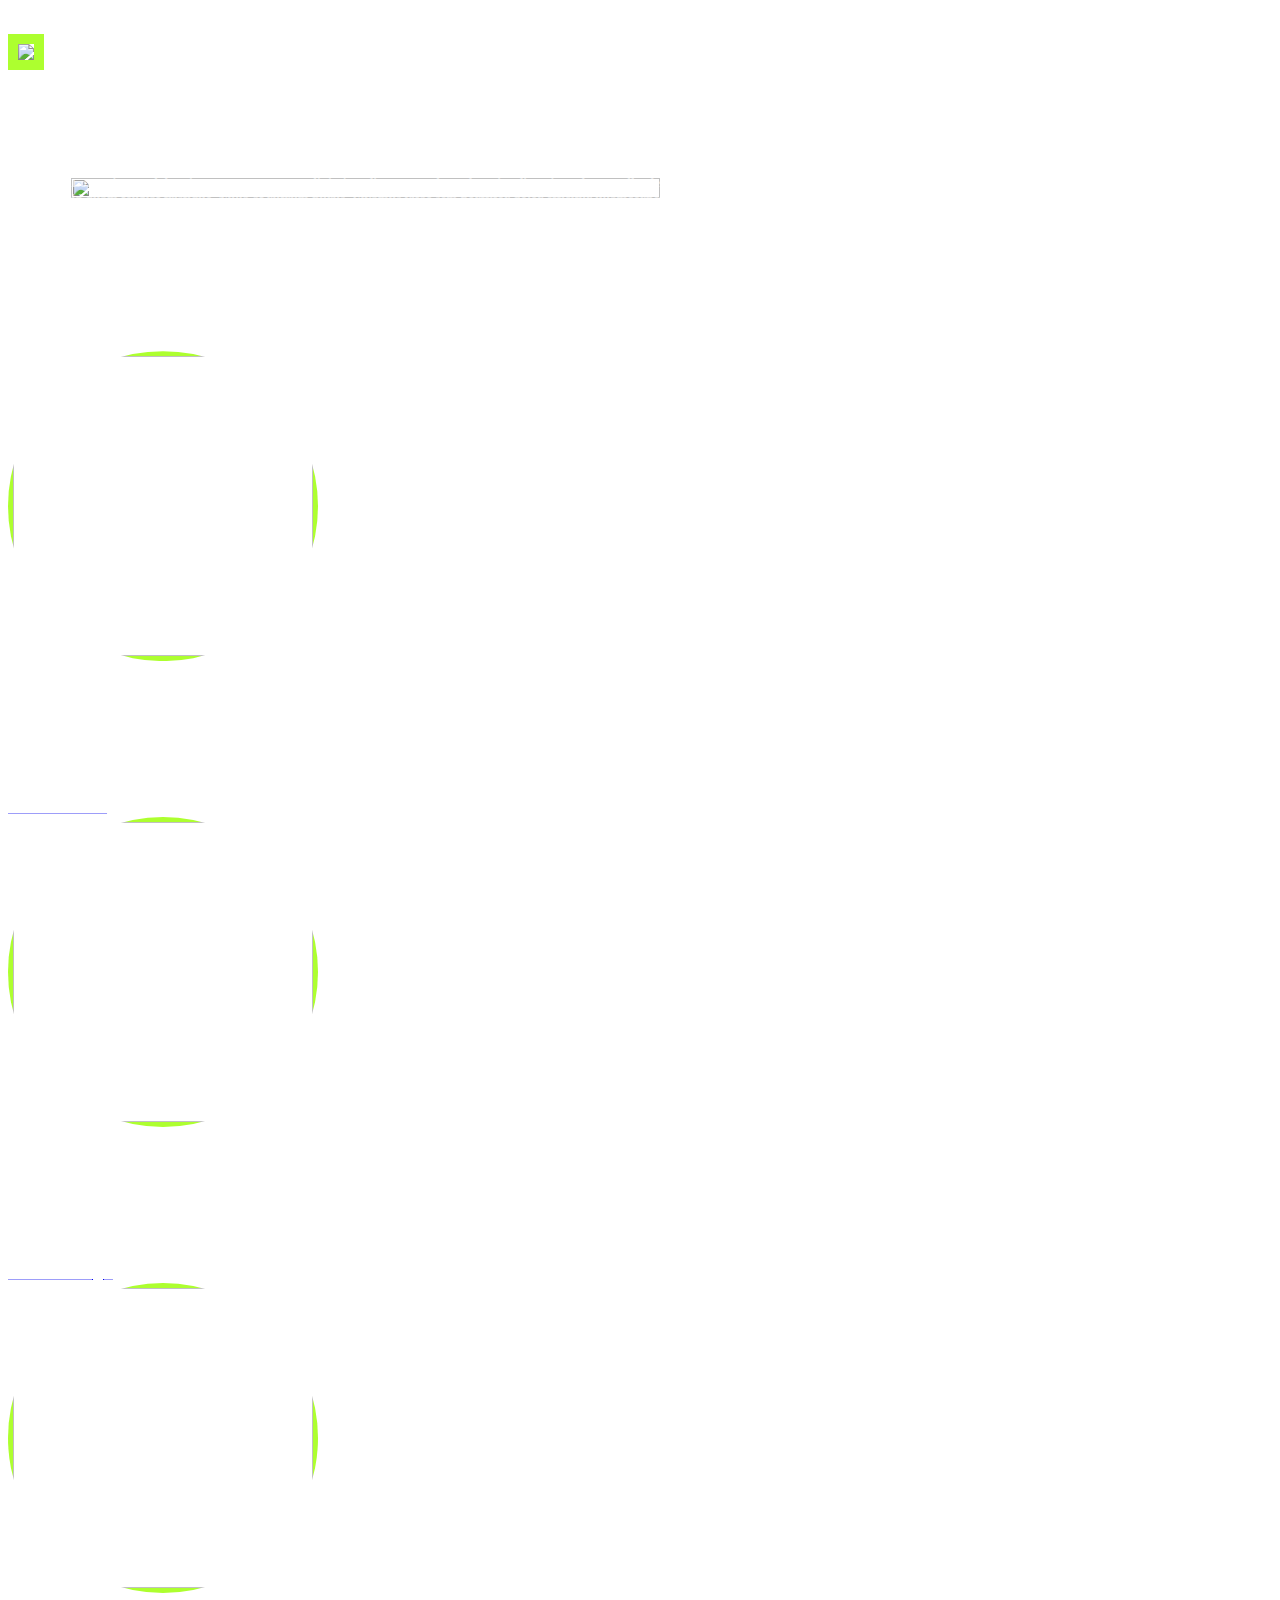
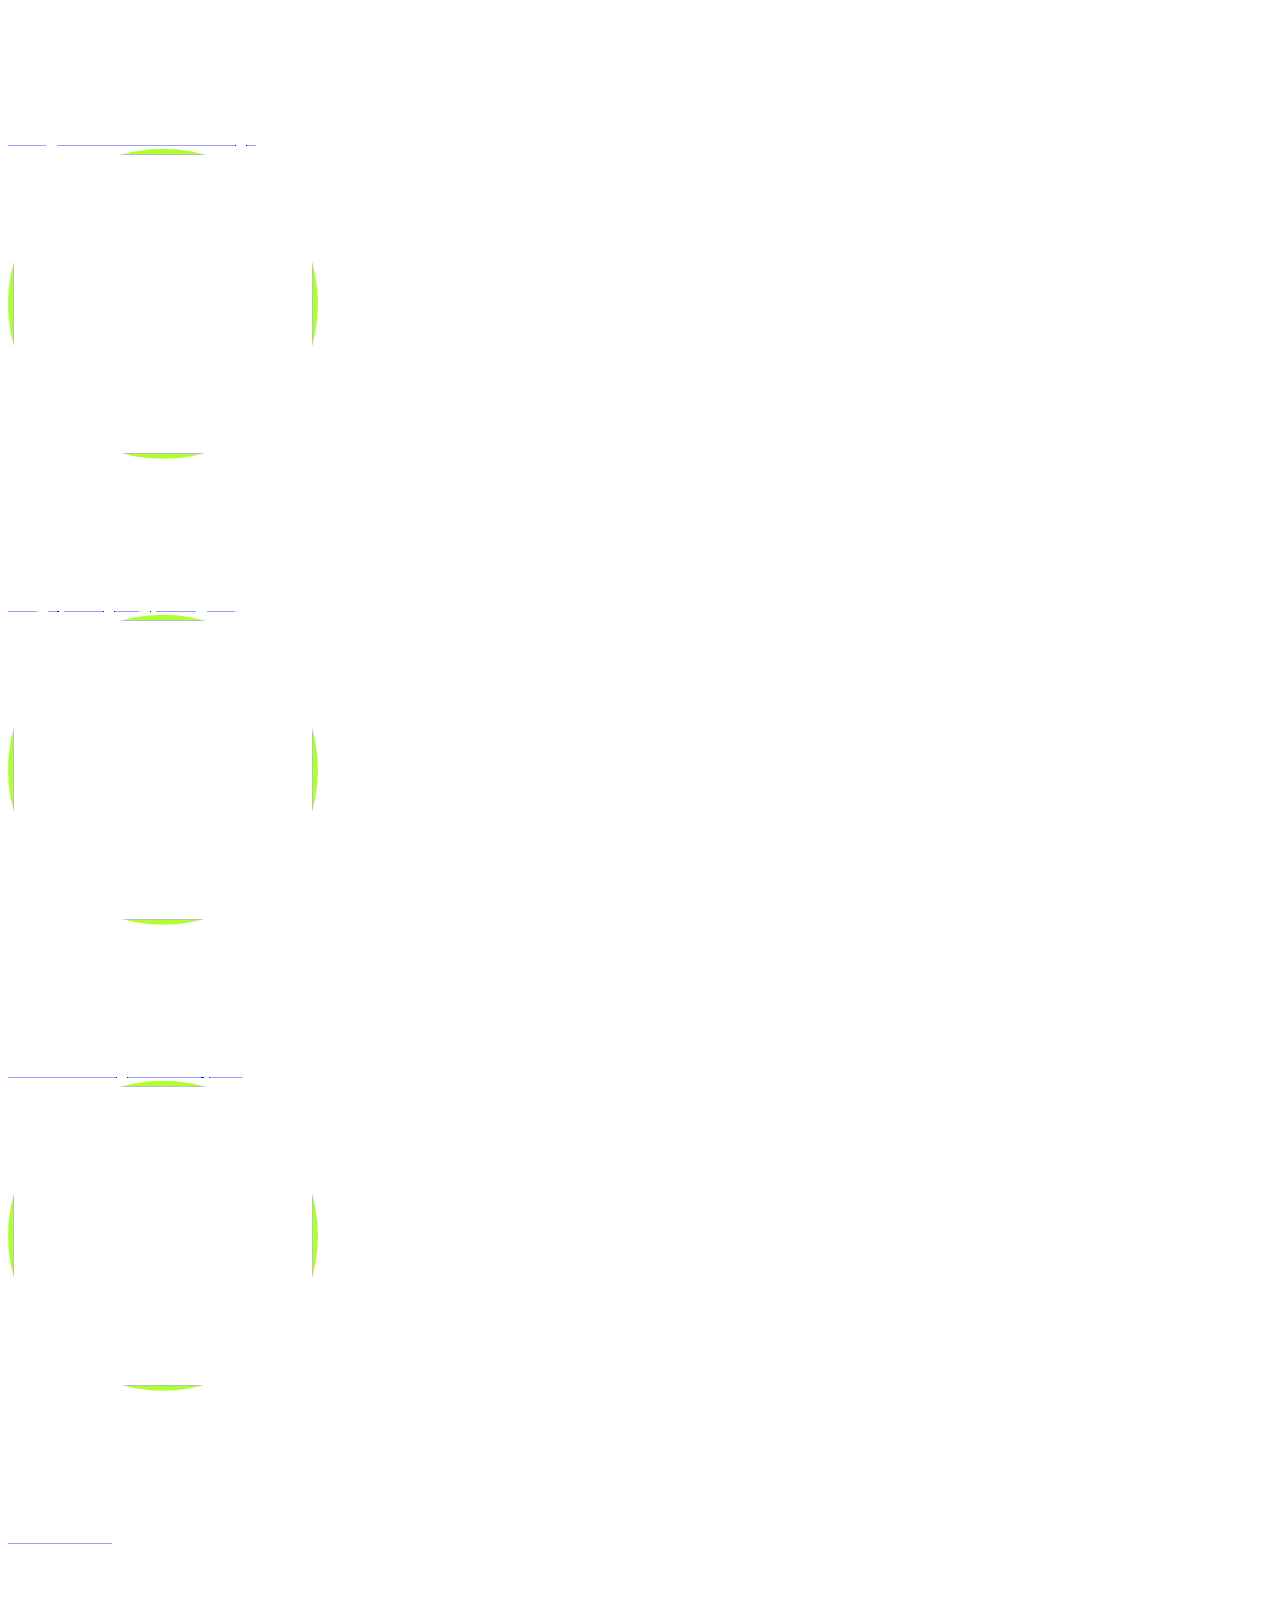
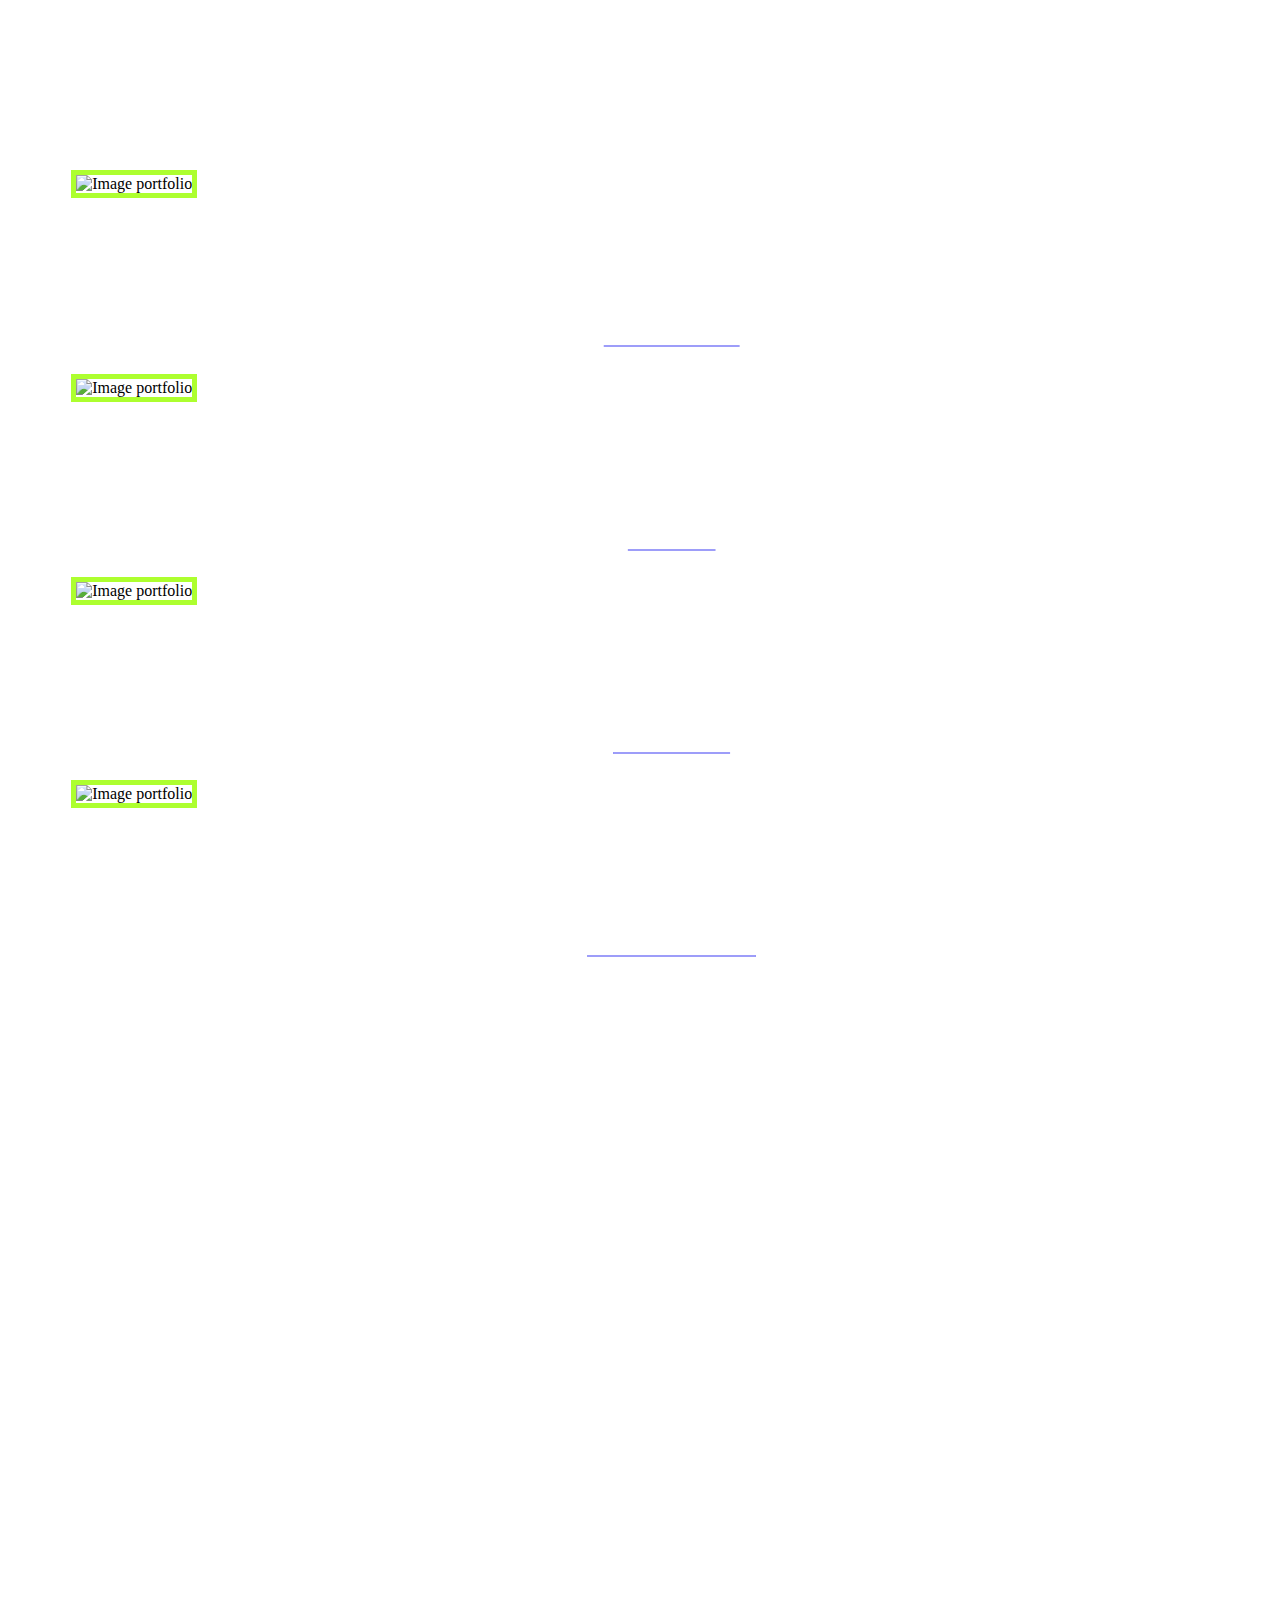
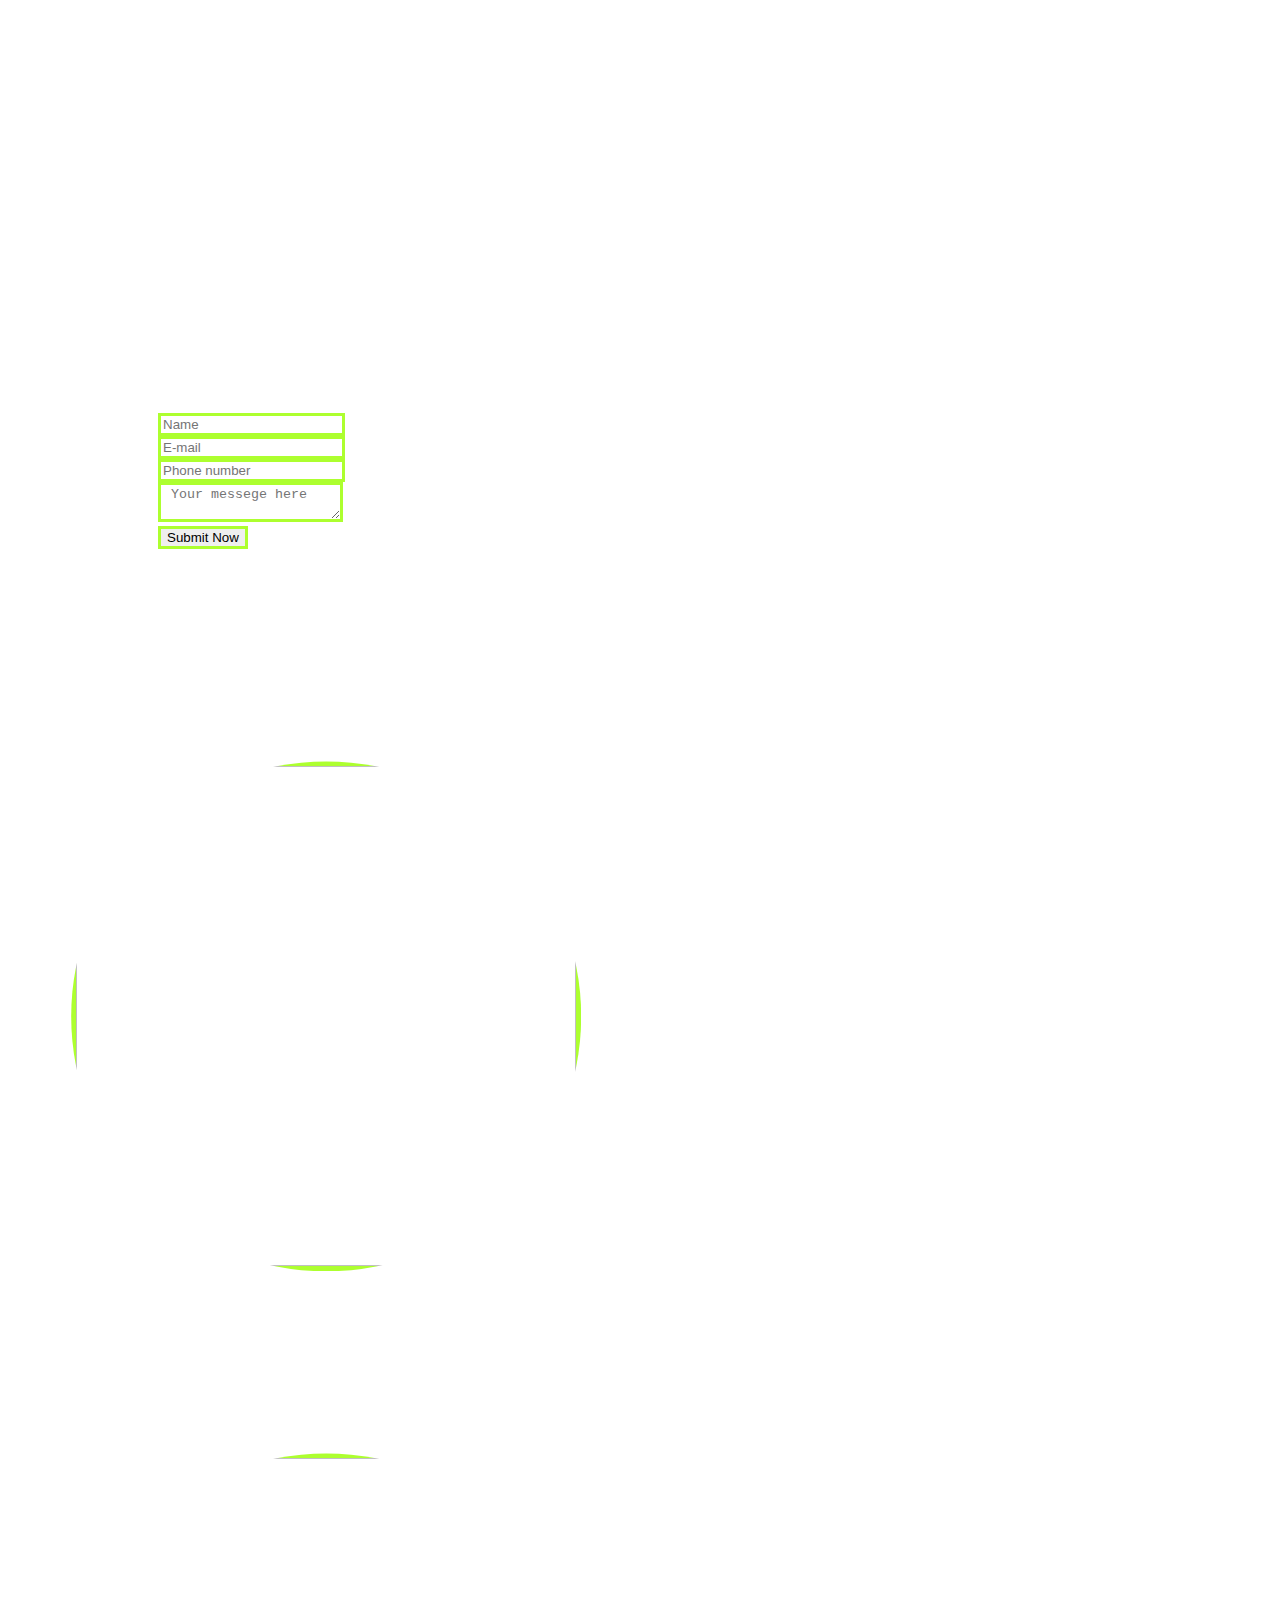
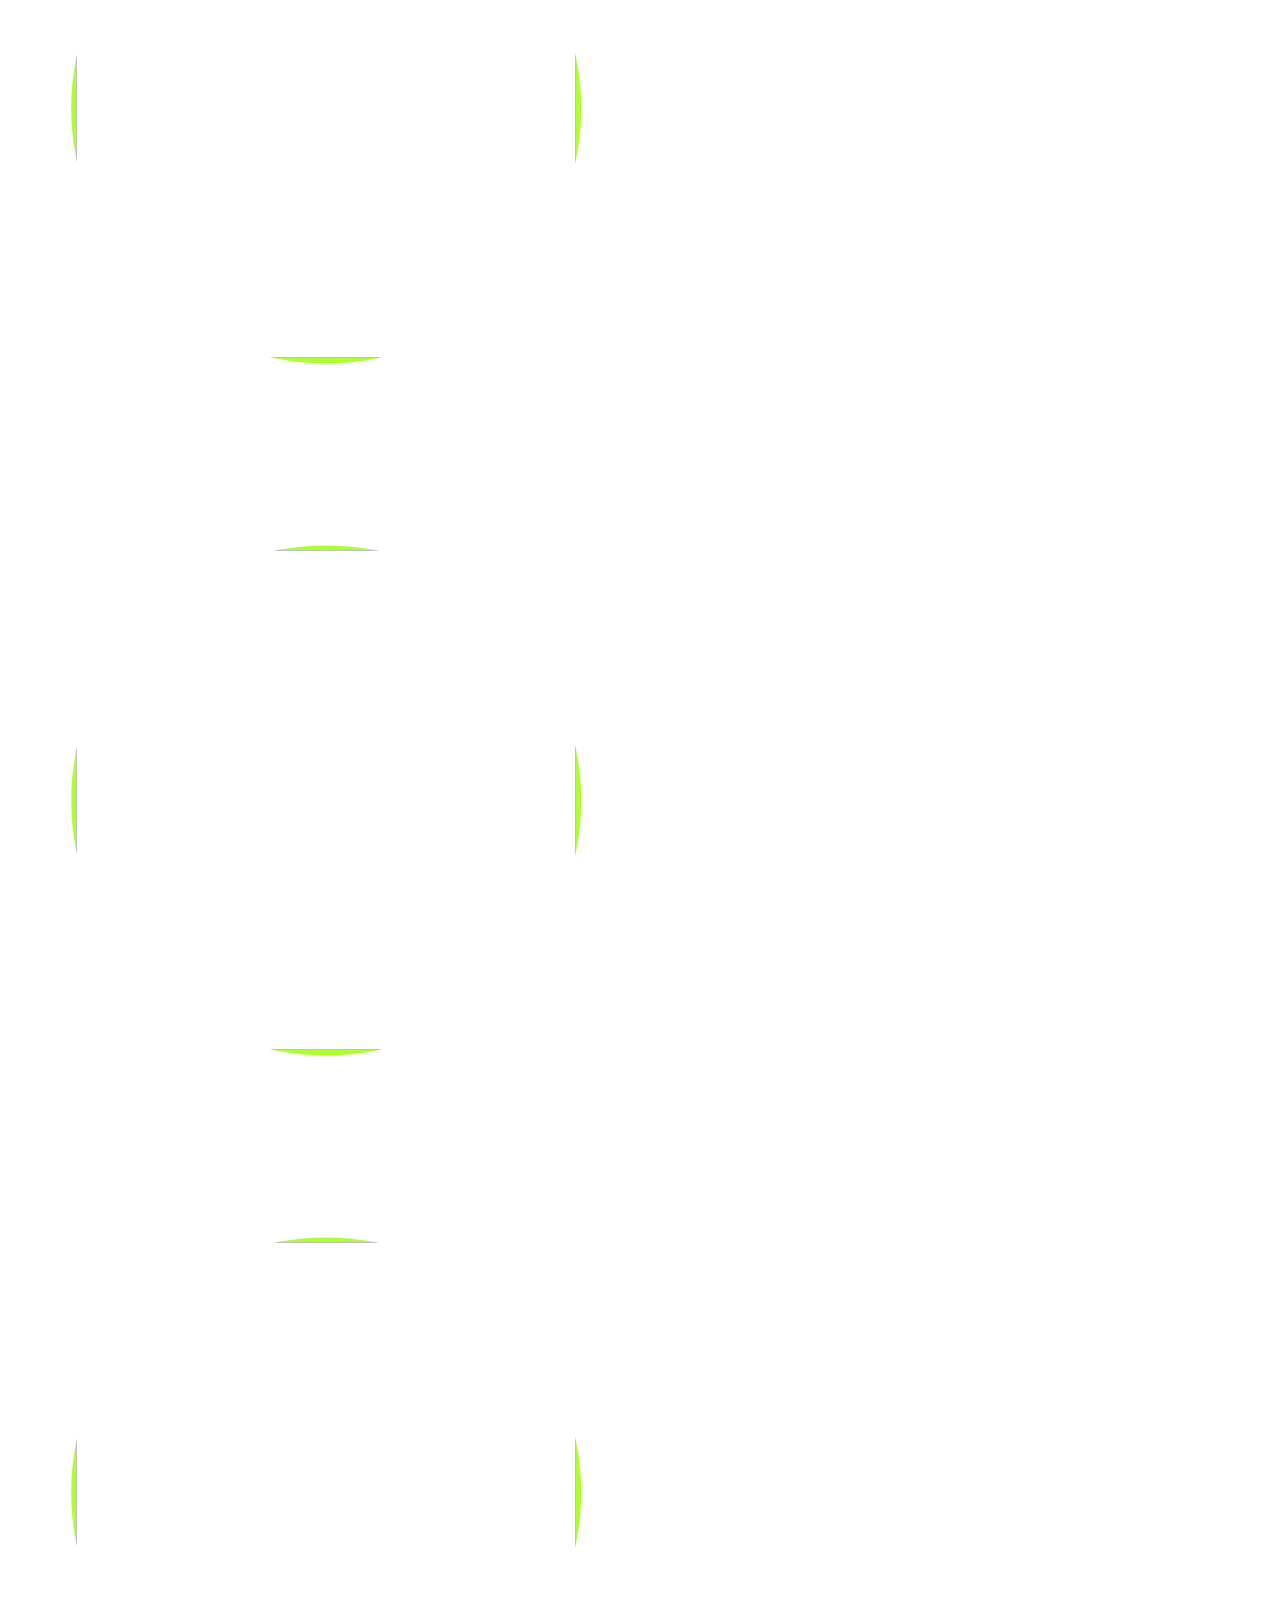
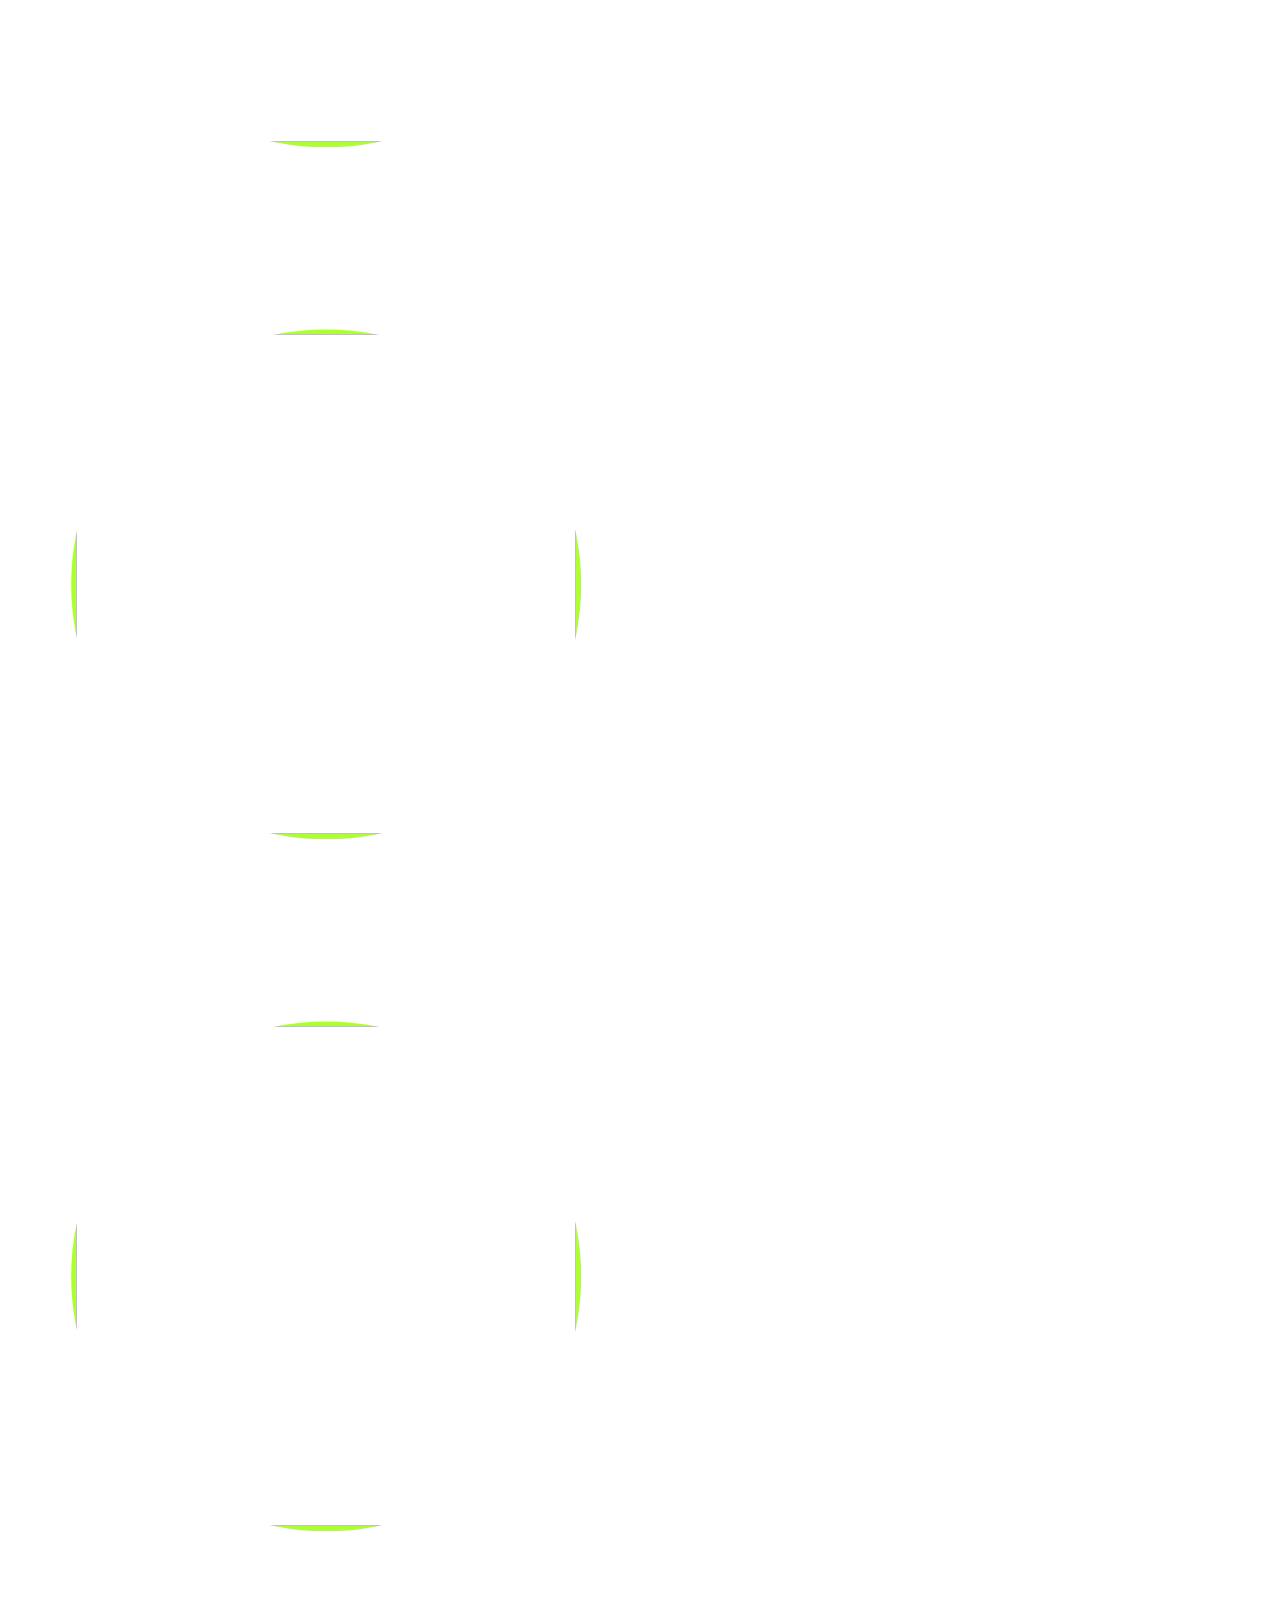
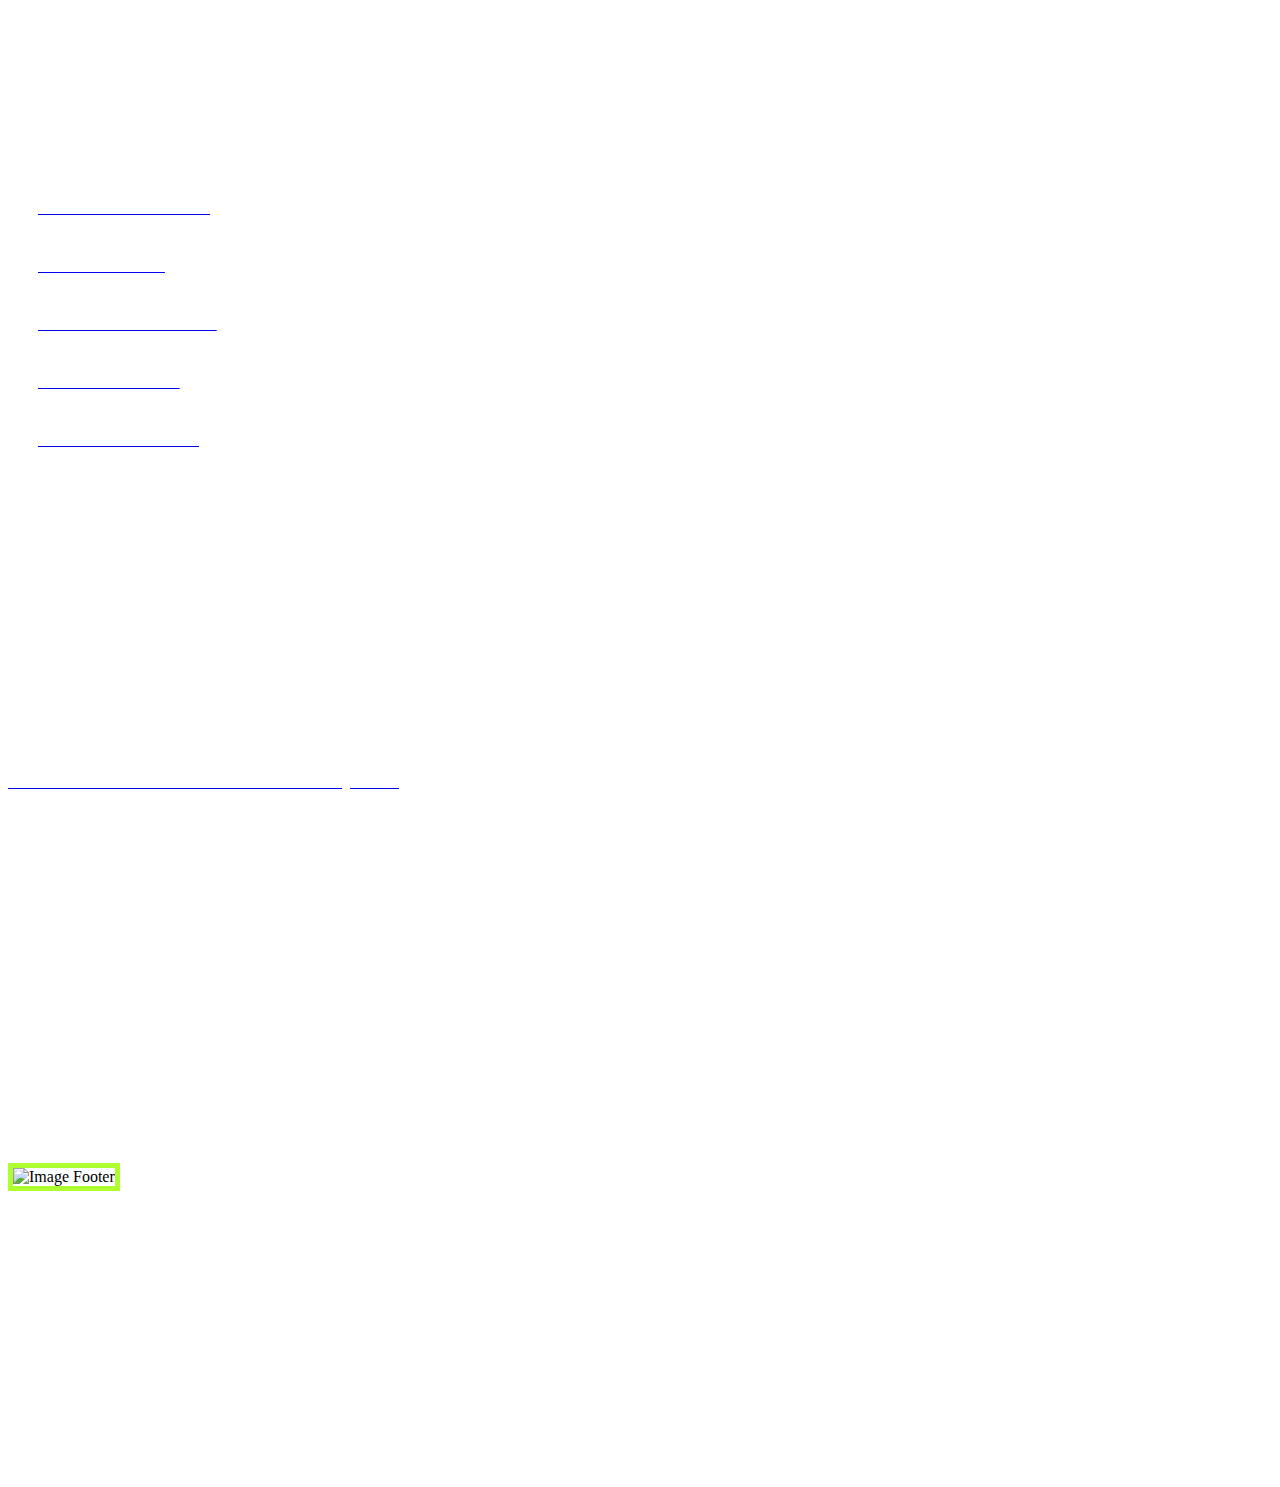
==== commit c9474fe2: "5 commit" ====
--- a/index.html
+++ b/index.html
@@ -42,7 +42,7 @@
         <!-- responsive css -->
         <link rel="stylesheet" type="text/css" href="css/responsive.css">
     </head>
-    <body style="background-image: url(https://wallpapercave.com/wp/wp3195319.png); background-repeat: no-repeat; height: 675vh;background-size: cover; " >
+    <body style="background-image: url(https://wallpapercave.com/wp/wp3195319.png); background-repeat: no-repeat; height: 705vh;background-size: cover; " >
 
         <!--Preloader area start here-->
         <div id="spin-loader"> 
@@ -301,7 +301,7 @@
 
 
     <!-- Services Section Start -->
-<div class="rs-services-style4 pt-100 pb-100 md-pt-80 md-pb-50" style="background-image: url(https://defrafarming.blog.gov.uk/wp-content/uploads/sites/246/2021/02/Conversations-were-having.jpg);background-repeat: no-repeat;background-size: 250vh; padding-left: 5%;">
+<div class="rs-services-style4 pt-100 pb-100 md-pt-80 md-pb-50" style="background-image: url(https://defrafarming.blog.gov.uk/wp-content/uploads/sites/246/2021/02/Conversations-were-having.jpg);background-repeat: no-repeat;background-size: 270vh; padding-left: 5%;">
     <div class="pr-15 md-pr-30 pl-30">
             
             <div class="col-lg-7"><img src="images/Permaculture-Life-Logo-2 (1).png" alt="" style="height: 70%;width: 70%; padding-bottom: -80%; margin-right: 30px;">
@@ -354,7 +354,7 @@
                                 </p>
                                 <div class="play-btn" >
                                     <a class="pulse-btn popup-videos" href="https://www.youtube.com/watch?v=510o9PRy_0o" ><i class="fa fa fa fa-play-circle-o" style="color: rgba(255, 255, 255, 0.616);padding-bottom: 150px;
-                                    ; font-size: 20px; text-decoration: underline; "> "Student Designs ad Projects"</i>
+                                    ; font-size: 20px; text-decoration: underline; "> "Education"</i>
                                     <div class="overly-border" ></div>
                                  </a>
                                </div>
@@ -373,7 +373,7 @@
                                 </p>
                                 <div class="play-btn" >
                                     <a class="pulse-btn popup-videos" href="https://www.youtube.com/watch?v=510o9PRy_0o" ><i class="fa fa fa fa-play-circle-o" style="color: rgba(255, 255, 255, 0.616);padding-bottom: 150px;
-                                    ; font-size: 20px; text-decoration: underline; "> "Student Designs ad Projects"</i>
+                                    ; font-size: 20px; text-decoration: underline; "> "Consulting"</i>
                                     <div class="overly-border" ></div>
                                  </a>
                                </div>
@@ -392,7 +392,7 @@
                                 </p>
                                 <div class="play-btn" >
                                     <a class="pulse-btn popup-videos" href="https://www.youtube.com/watch?v=510o9PRy_0o" ><i class="fa fa fa fa-play-circle-o" style="color: rgba(255, 255, 255, 0.616);padding-bottom: 150px;
-                                    ; font-size: 20px; text-decoration: underline; "> "Student Designs ad Projects"</i>
+                                    ; font-size: 20px; text-decoration: underline; "> "Integrated Forest Gardening"</i>
                                     <div class="overly-border" ></div>
                                  </a>
                                </div>
@@ -411,7 +411,7 @@
                                 </p>
                                 <div class="play-btn" >
                                     <a class="pulse-btn popup-videos" href="https://www.youtube.com/watch?v=510o9PRy_0o" ><i class="fa fa fa fa-play-circle-o" style="color: rgba(255, 255, 255, 0.616);padding-bottom: 150px;
-                                    ; font-size: 20px; text-decoration: underline; "> "Student Designs ad Projects"</i>
+                                    ; font-size: 20px; text-decoration: underline; "> "esign, Designing, Designe"</i>
                                     <div class="overly-border" ></div>
                                  </a>
                                </div>
@@ -431,7 +431,7 @@
                             </p>
                             <div class="play-btn" >
                                 <a class="pulse-btn popup-videos" href="https://www.youtube.com/watch?v=510o9PRy_0o" ><i class="fa fa fa fa-play-circle-o" style="color: rgba(255, 255, 255, 0.616);padding-bottom: 150px;
-                                ; font-size: 20px; text-decoration: underline; "> "Student Designs ad Projects"</i>
+                                ; font-size: 20px; text-decoration: underline; "> "Student Designs ad Project"</i>
                                 <div class="overly-border" ></div>
                              </a>
                            </div>
@@ -450,7 +450,7 @@
                                 </p>
                                 <div class="play-btn" >
                                     <a class="pulse-btn popup-videos" href="https://www.youtube.com/watch?v=510o9PRy_0o" ><i class="fa fa fa fa-play-circle-o" style="color: rgba(255, 255, 255, 0.616);padding-bottom: 150px;
-                                    ; font-size: 20px; text-decoration: underline; "> "Student Designs ad Projects"</i>
+                                    ; font-size: 20px; text-decoration: underline; "> ">Resource"</i>
                                     <div class="overly-border" ></div>
                                  </a>
                                </div>
@@ -610,7 +610,7 @@
         <!-- Services Section End -->
      
        <!-- Testimonial Start -->
-       <div class="rs-testimonial style2 bg5 pt-100 pb-100 md-pt-80 md-pb-80" style="background-image: url(https://defrafarming.blog.gov.uk/wp-content/uploads/sites/246/2021/02/Conversations-were-having.jpg);background-repeat: no-repeat;background-size: 250vh; padding-left: 5%;">
+       <div class="rs-testimonial style2 bg5 pt-100 pb-100 md-pt-80 md-pb-80" style="background-image: url(https://defrafarming.blog.gov.uk/wp-content/uploads/sites/246/2021/02/Conversations-were-having.jpg);background-repeat: no-repeat;background-size: 270vh; padding-left: 5%;">
            <div class="container"  >
                 <div class="sec-title text-center mb-70">
                    <span class="sub-title white-color" style="font-size: 70px;color: rgba(255, 255, 255, 0.616); font-family: fantasy; text-decoration: underline;">PremacultureLife !!!</span>
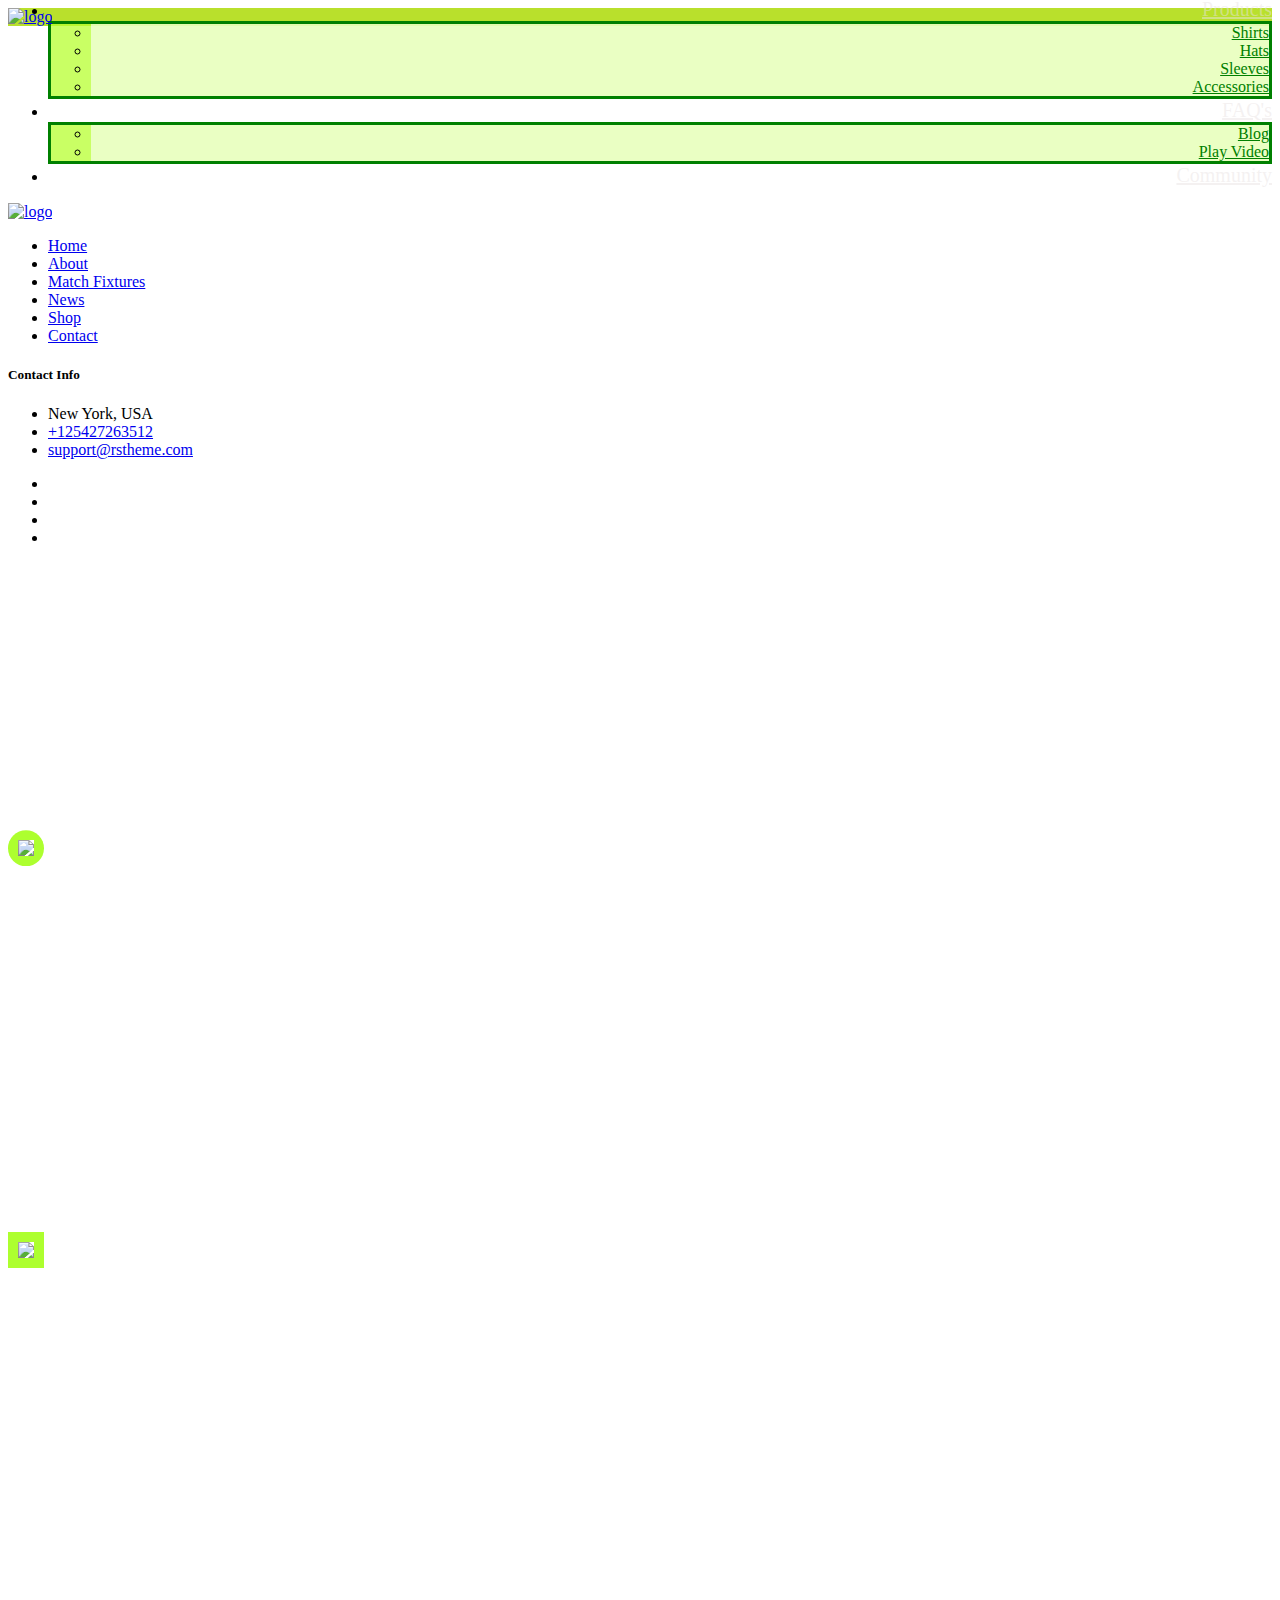
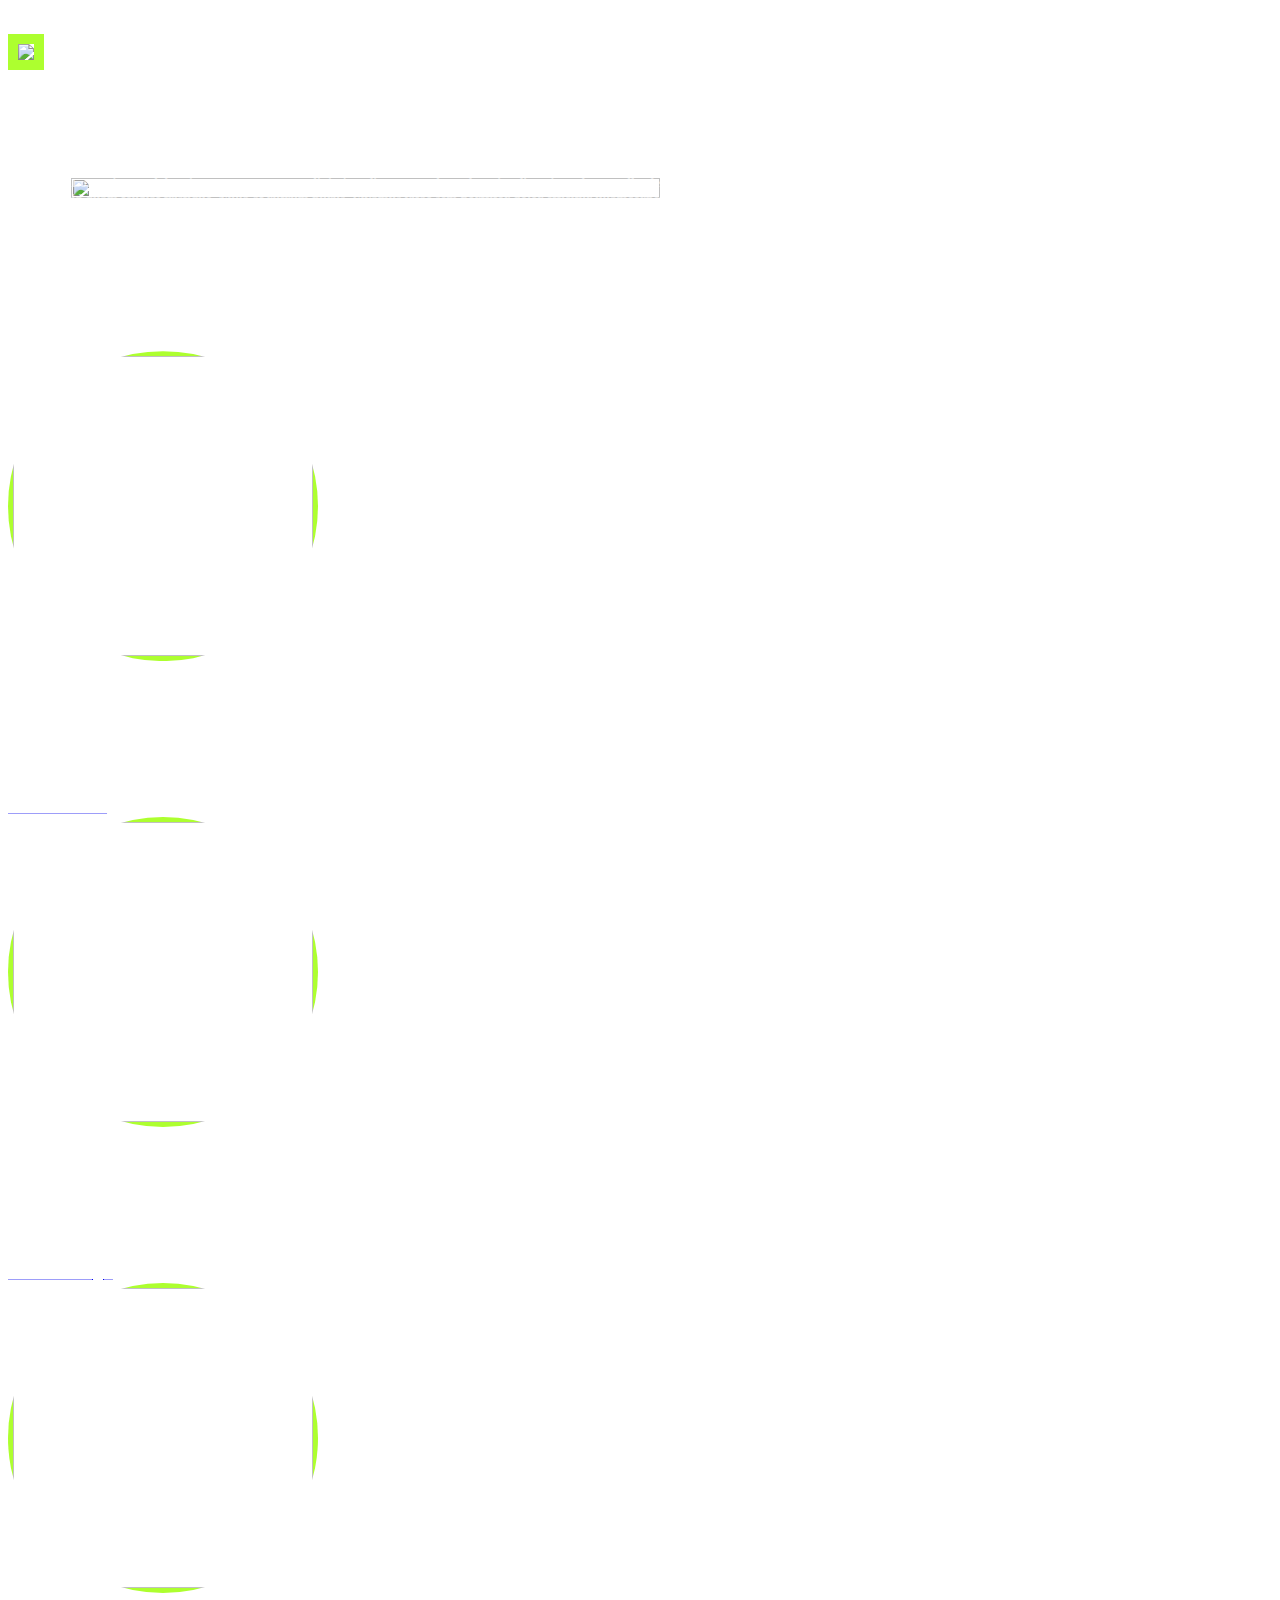
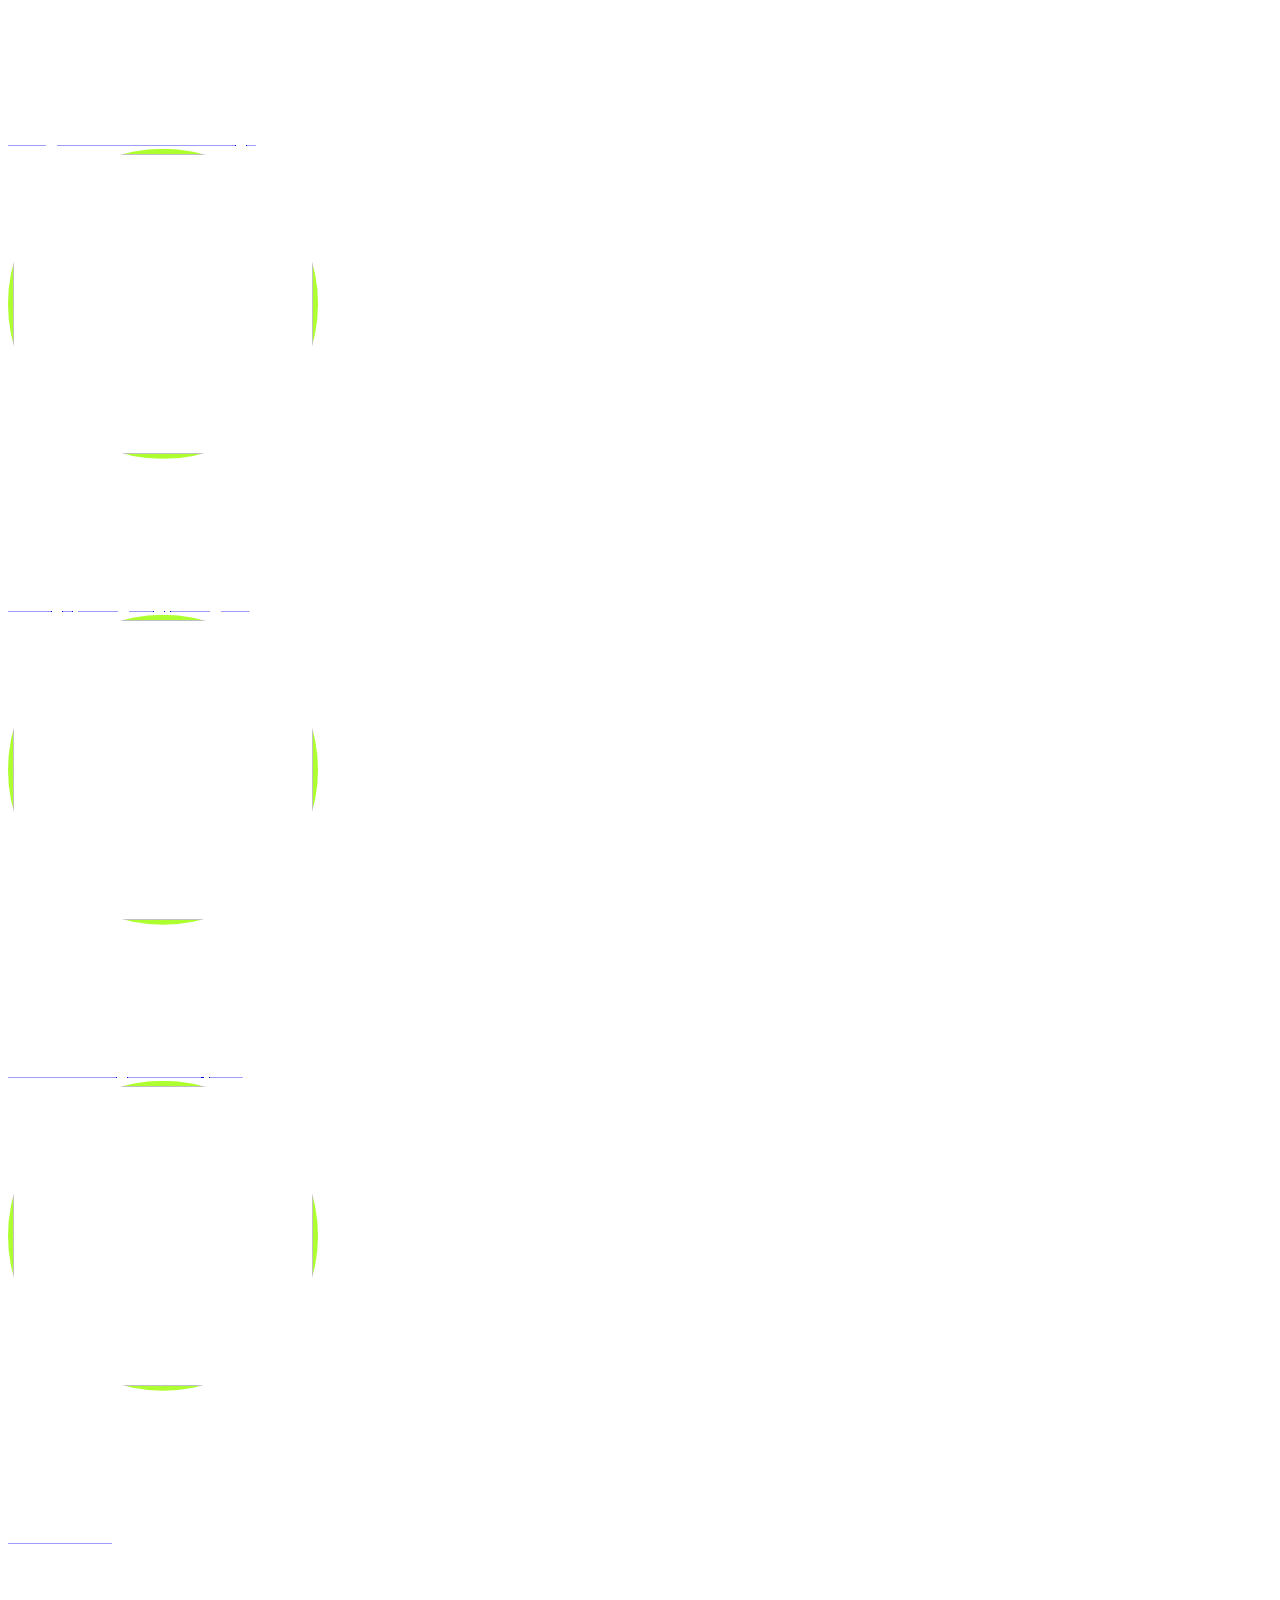
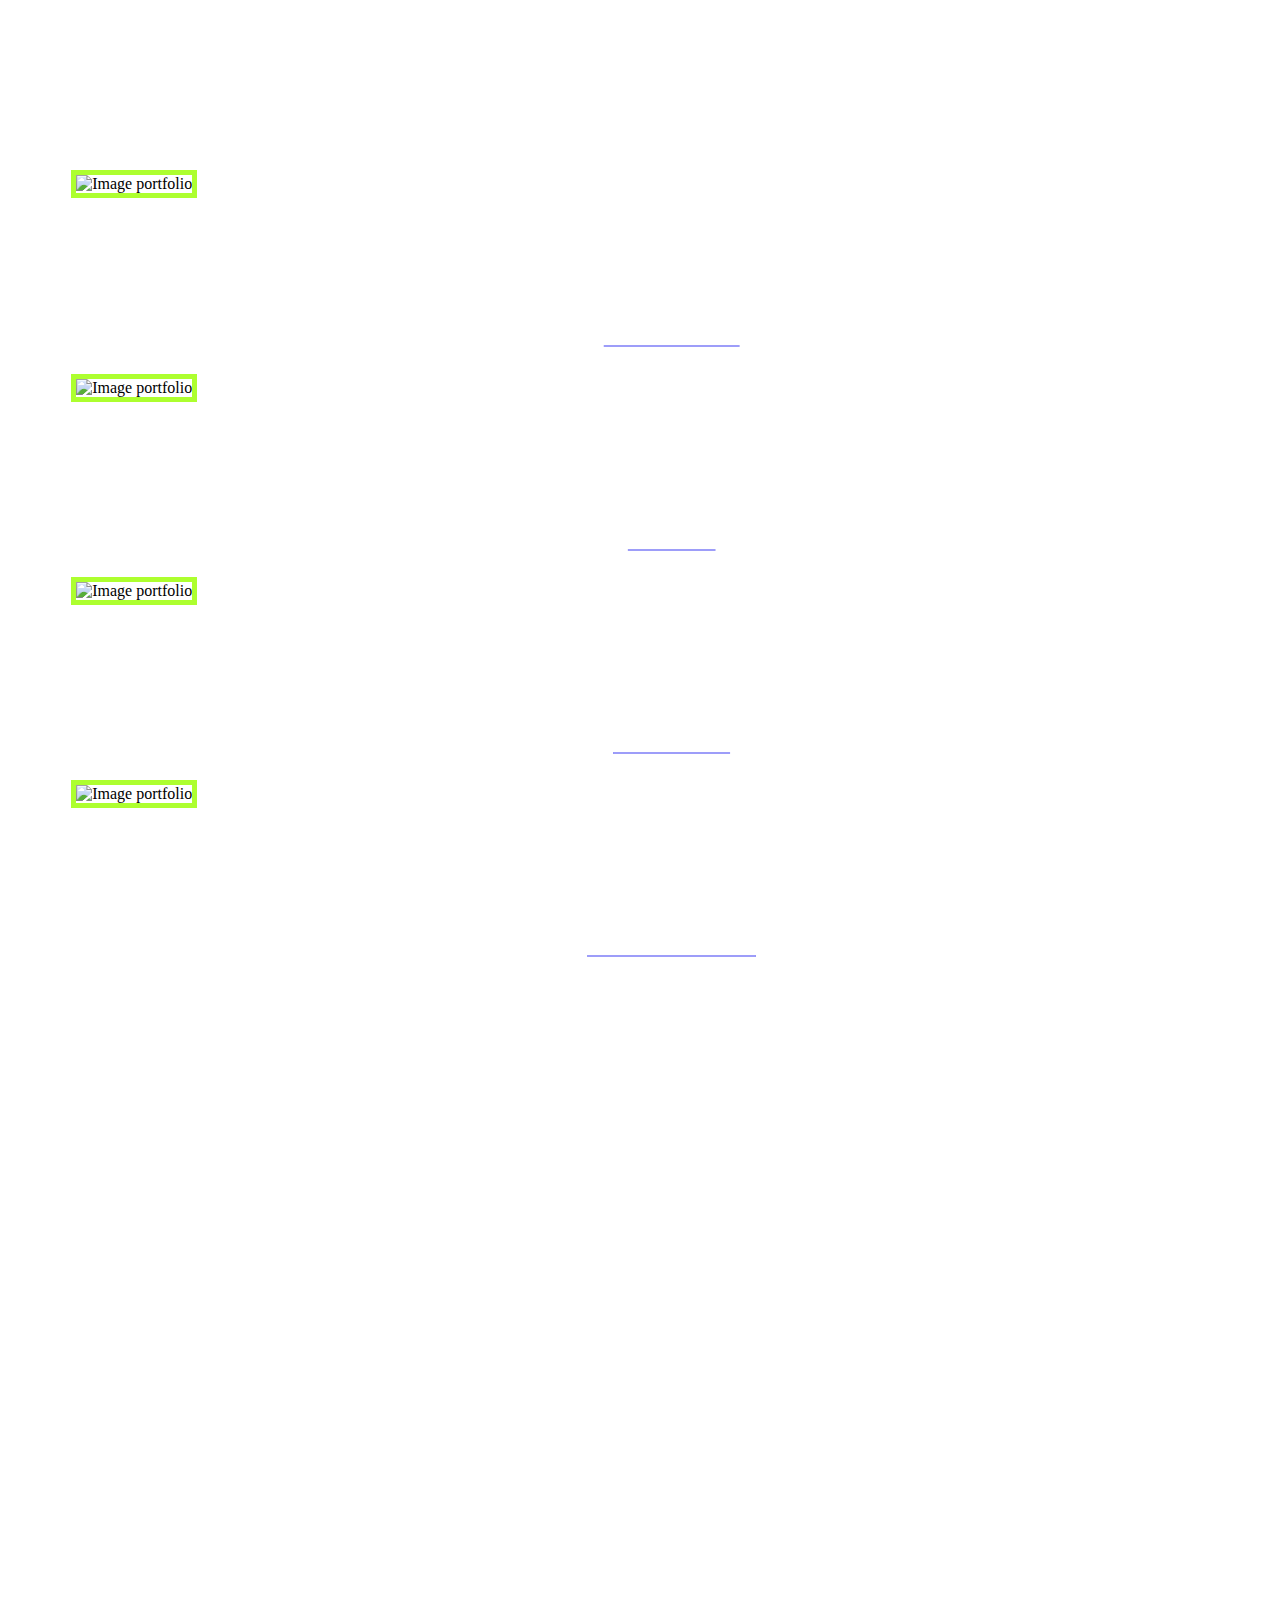
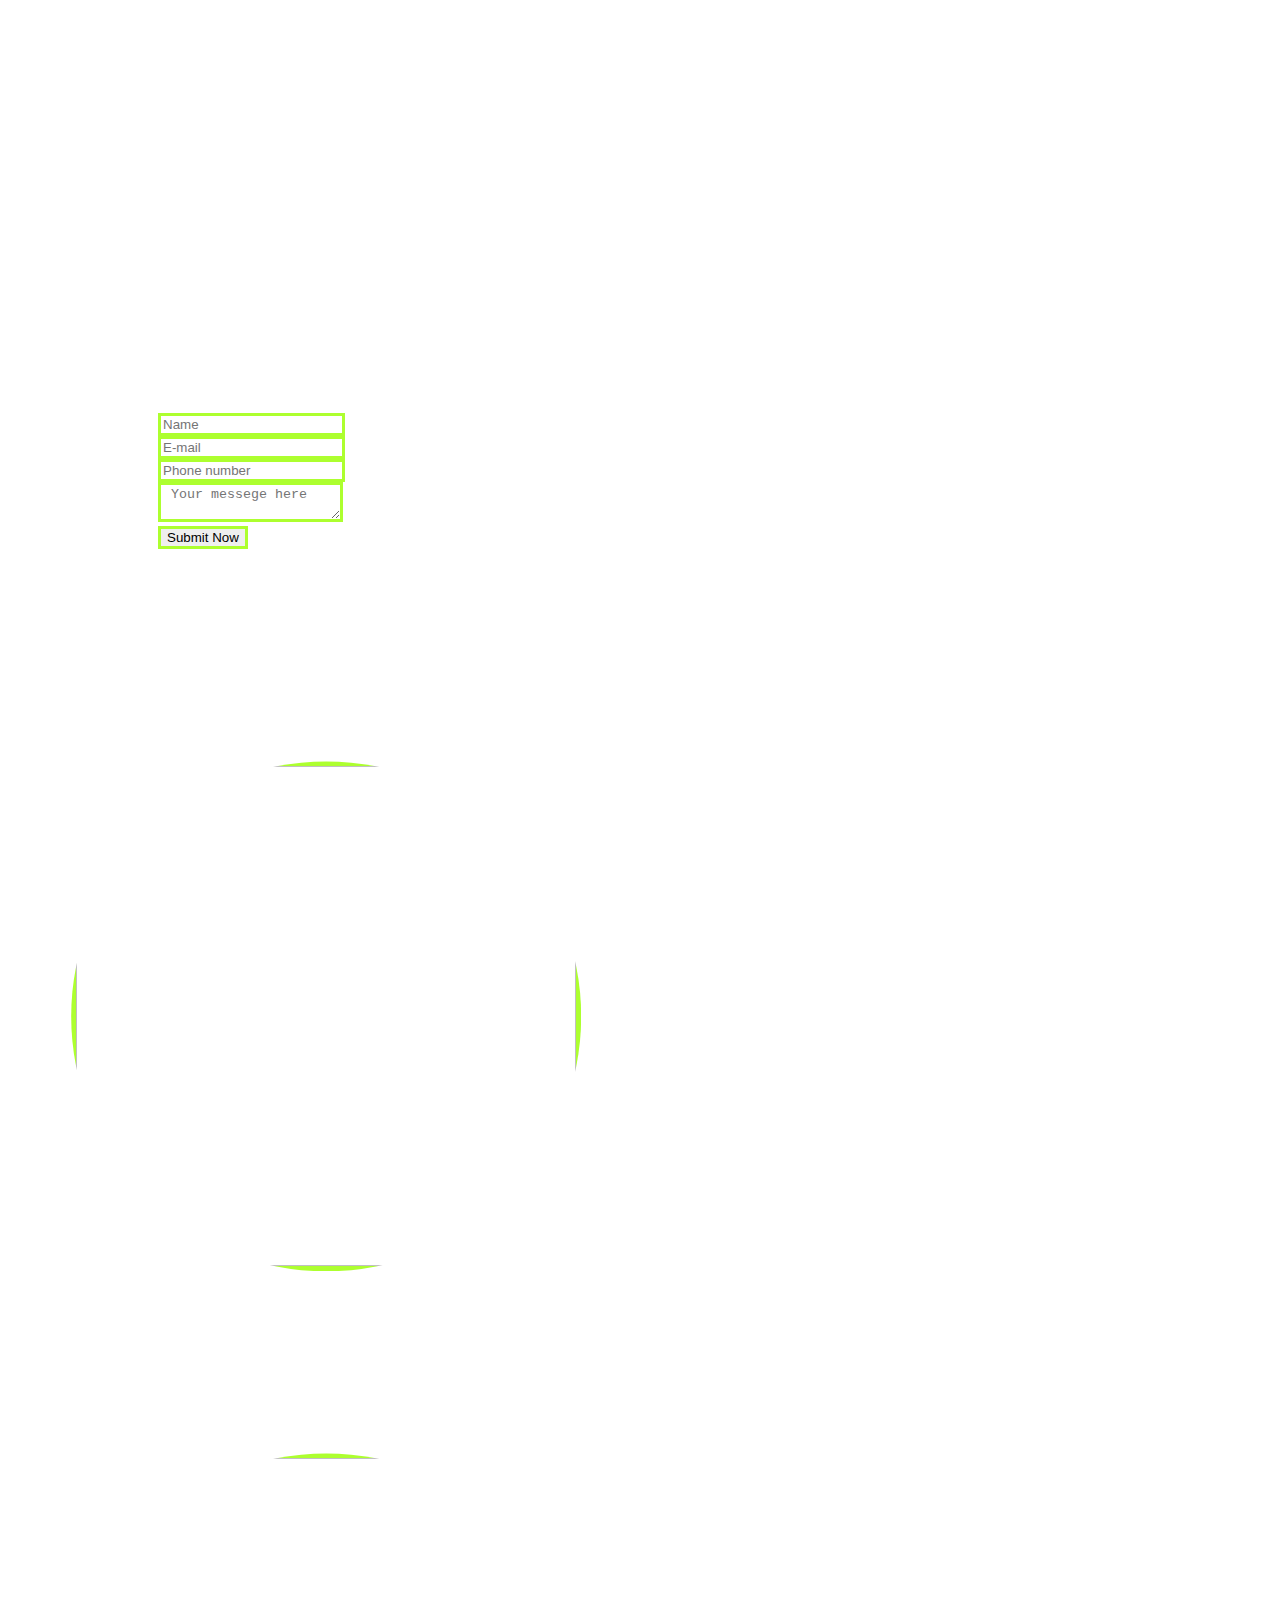
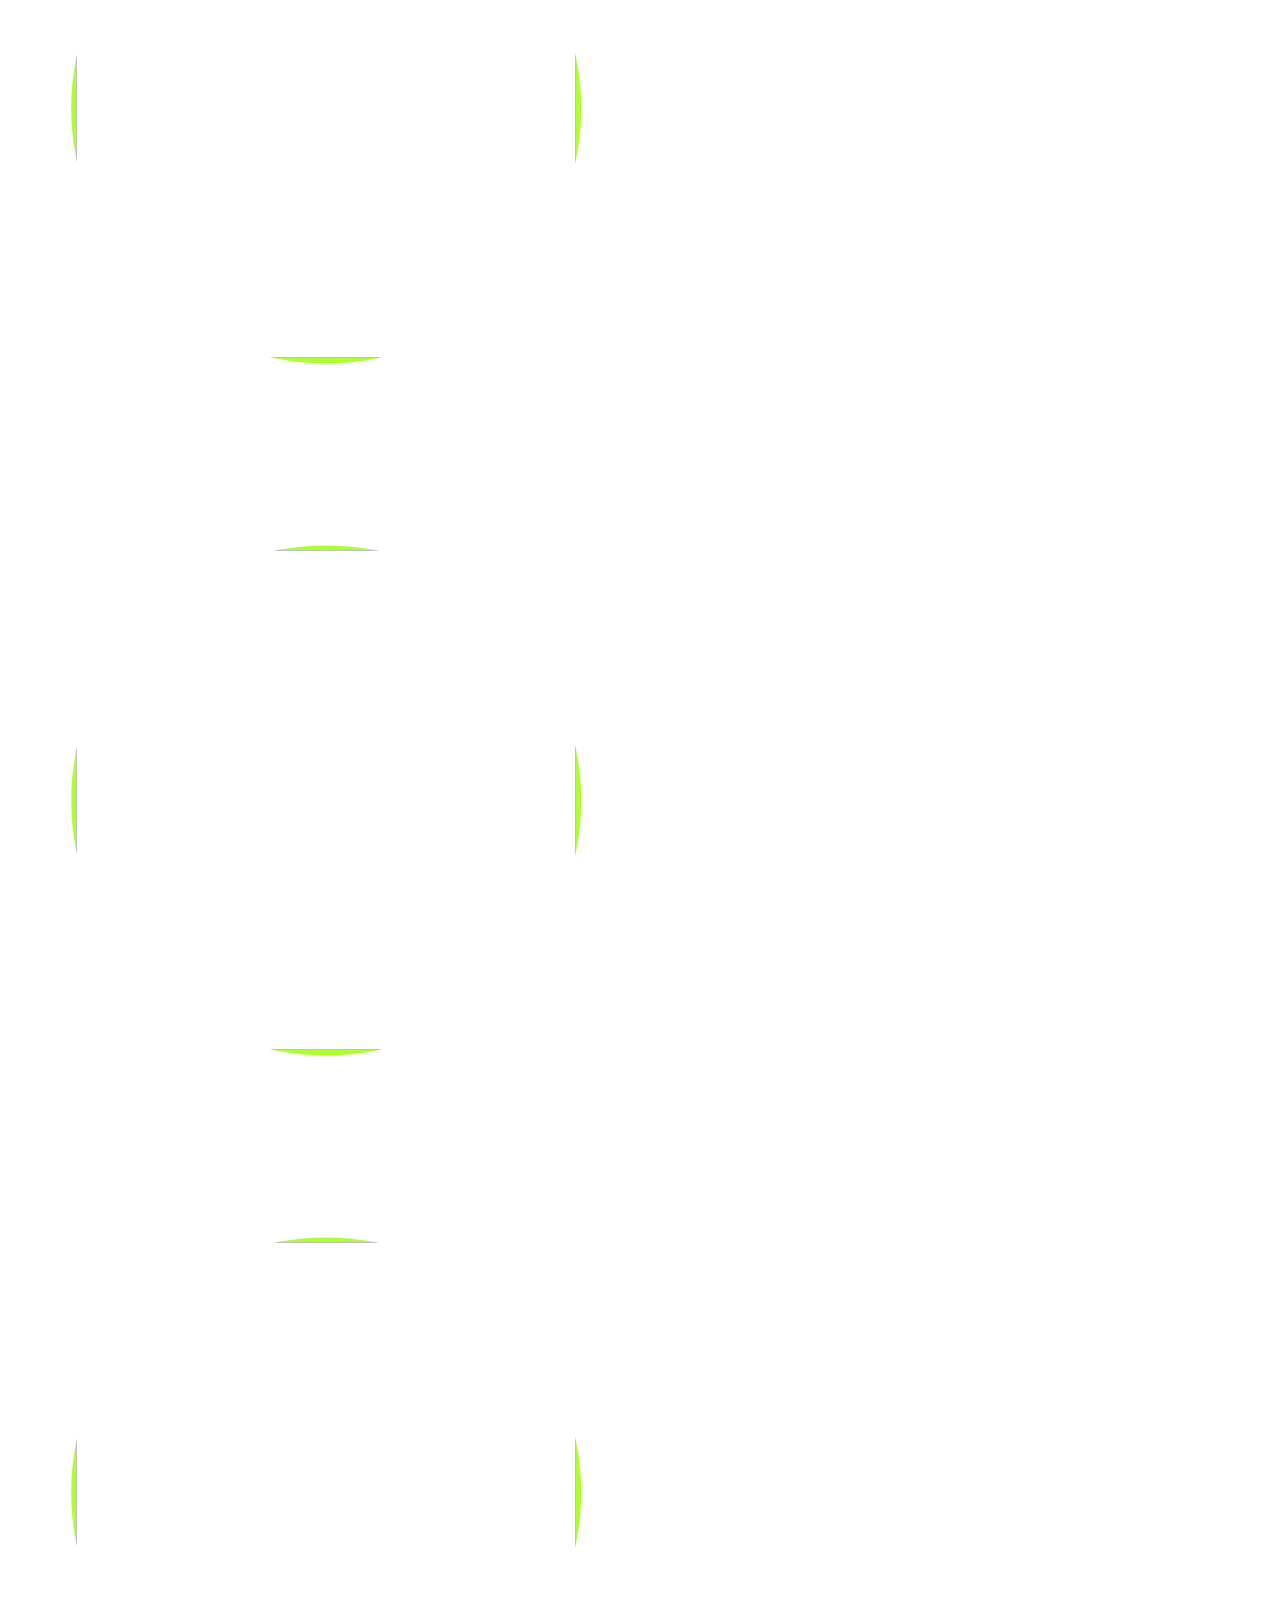
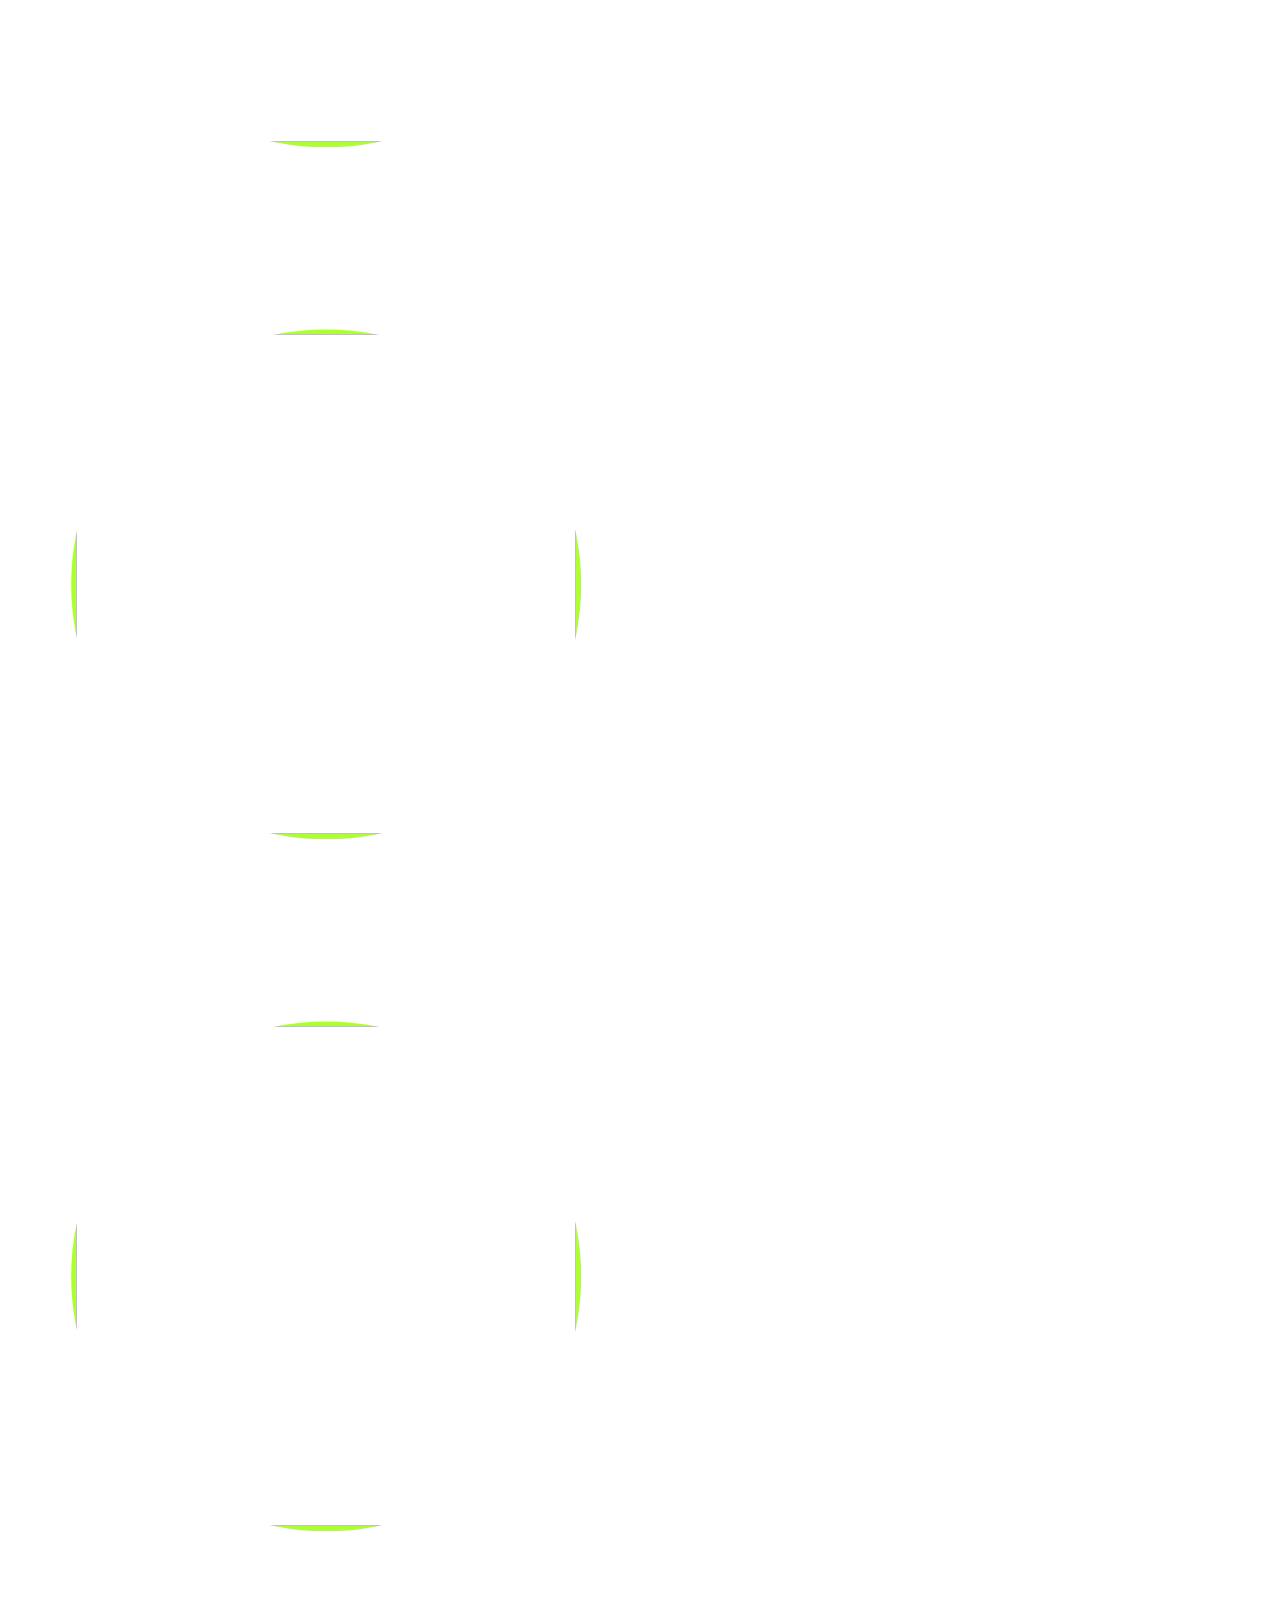
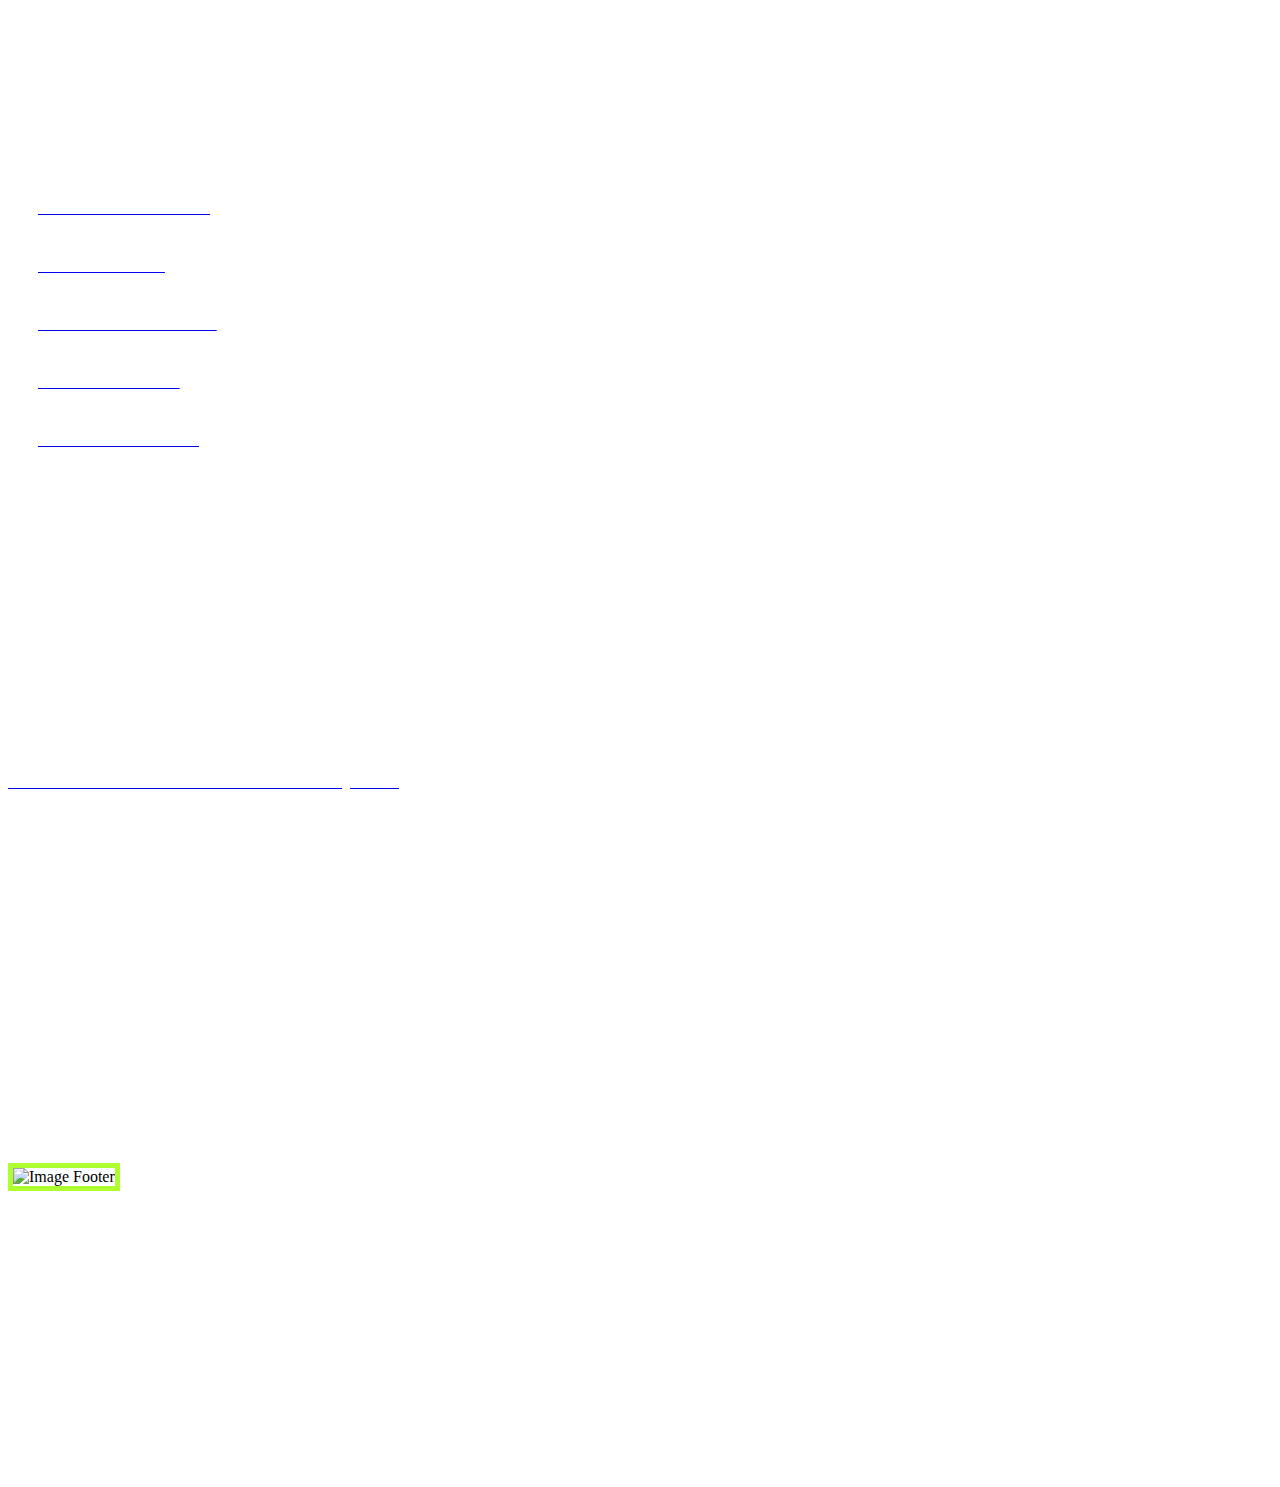
==== commit c540e7a2: "6 Commit" ====
--- a/index.html
+++ b/index.html
@@ -42,7 +42,7 @@
         <!-- responsive css -->
         <link rel="stylesheet" type="text/css" href="css/responsive.css">
     </head>
-    <body style="background-image: url(https://wallpapercave.com/wp/wp3195319.png); background-repeat: no-repeat; height: 705vh;background-size: cover; " >
+    <body style="background-image: url(https://wallpapercave.com/wp/wp3195319.png); background-repeat: no-repeat; height: 675vh;background-size: cover; " >
 
         <!--Preloader area start here-->
         <div id="spin-loader"> 
@@ -301,7 +301,7 @@
 
 
     <!-- Services Section Start -->
-<div class="rs-services-style4 pt-100 pb-100 md-pt-80 md-pb-50" style="background-image: url(https://defrafarming.blog.gov.uk/wp-content/uploads/sites/246/2021/02/Conversations-were-having.jpg);background-repeat: no-repeat;background-size: 270vh; padding-left: 5%;">
+<div class="rs-services-style4 pt-100 pb-100 md-pt-80 md-pb-50" style="background-image: url(https://defrafarming.blog.gov.uk/wp-content/uploads/sites/246/2021/02/Conversations-were-having.jpg);background-repeat: no-repeat;background-size: 250vh; padding-left: 5%;">
     <div class="pr-15 md-pr-30 pl-30">
             
             <div class="col-lg-7"><img src="images/Permaculture-Life-Logo-2 (1).png" alt="" style="height: 70%;width: 70%; padding-bottom: -80%; margin-right: 30px;">
@@ -411,7 +411,7 @@
                                 </p>
                                 <div class="play-btn" >
                                     <a class="pulse-btn popup-videos" href="https://www.youtube.com/watch?v=510o9PRy_0o" ><i class="fa fa fa fa-play-circle-o" style="color: rgba(255, 255, 255, 0.616);padding-bottom: 150px;
-                                    ; font-size: 20px; text-decoration: underline; "> "esign, Designing, Designe"</i>
+                                    ; font-size: 20px; text-decoration: underline; "> "Design, Designing, Designe"</i>
                                     <div class="overly-border" ></div>
                                  </a>
                                </div>
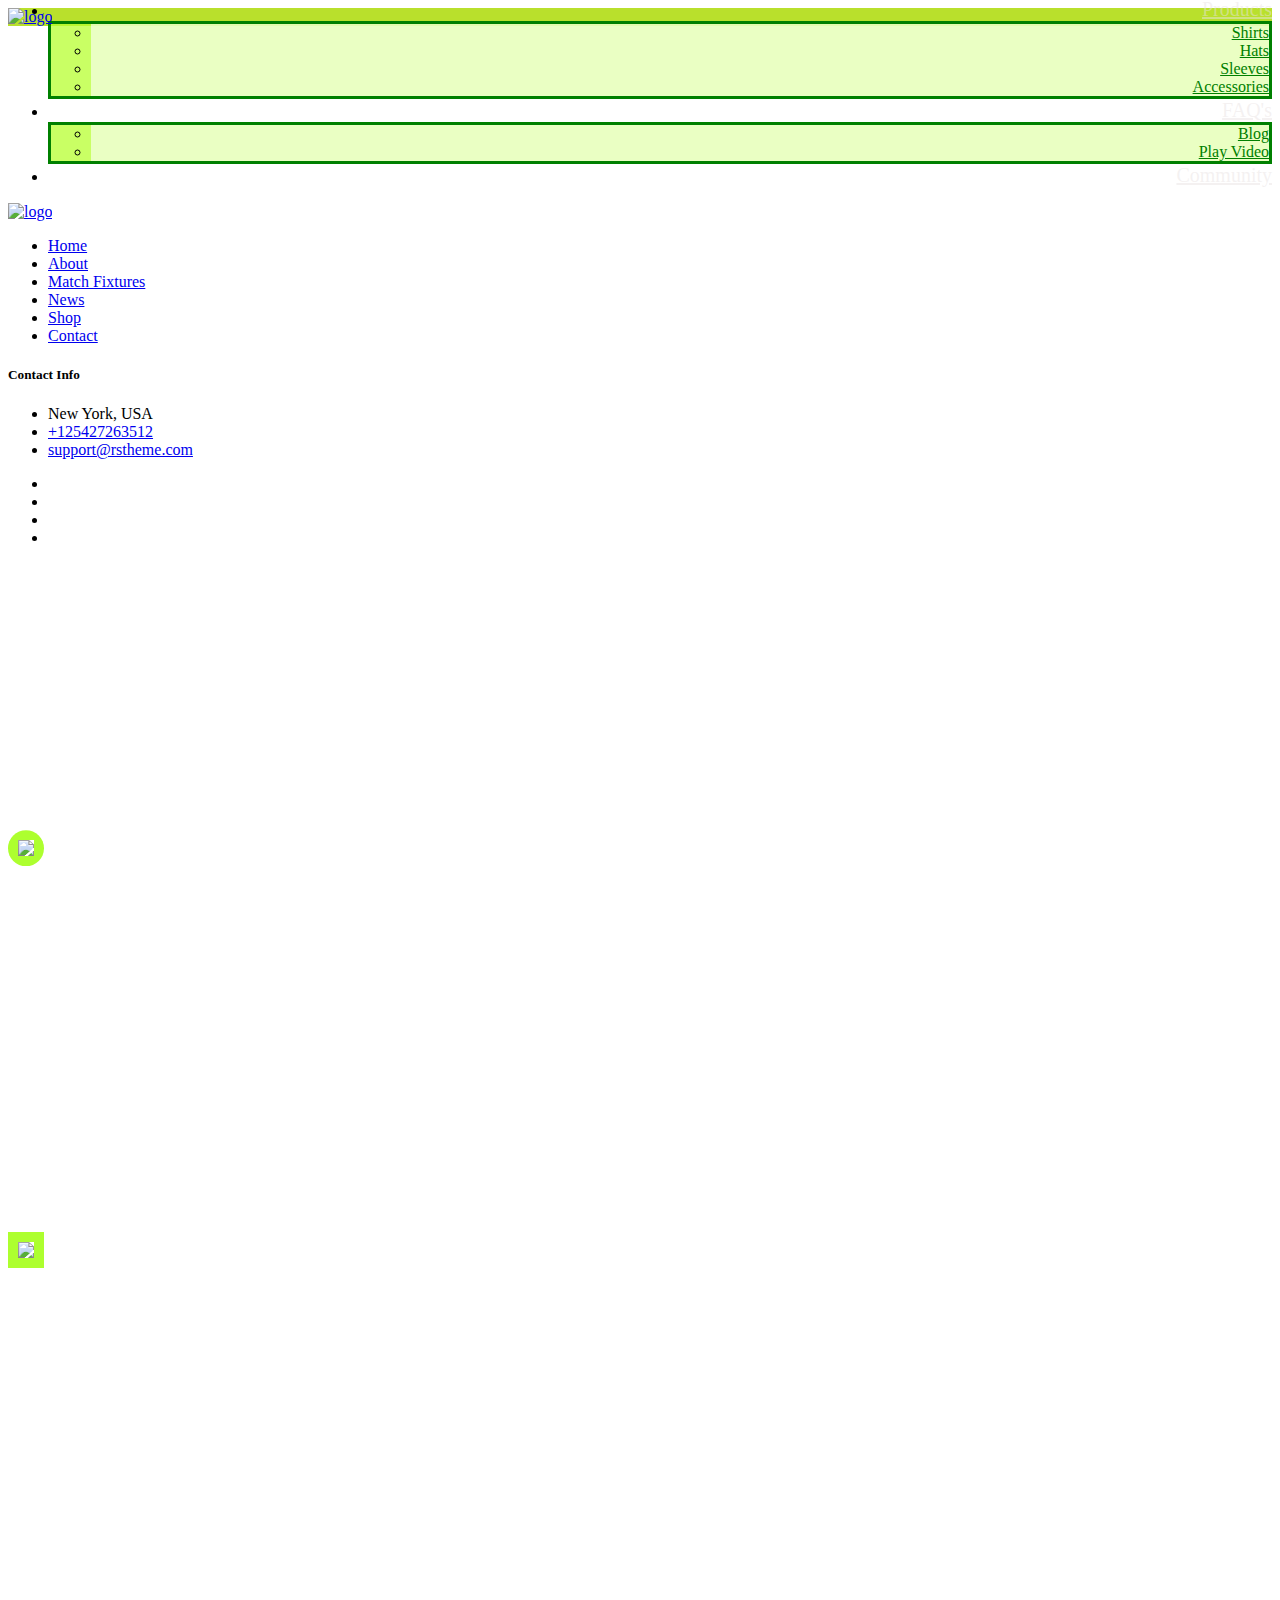
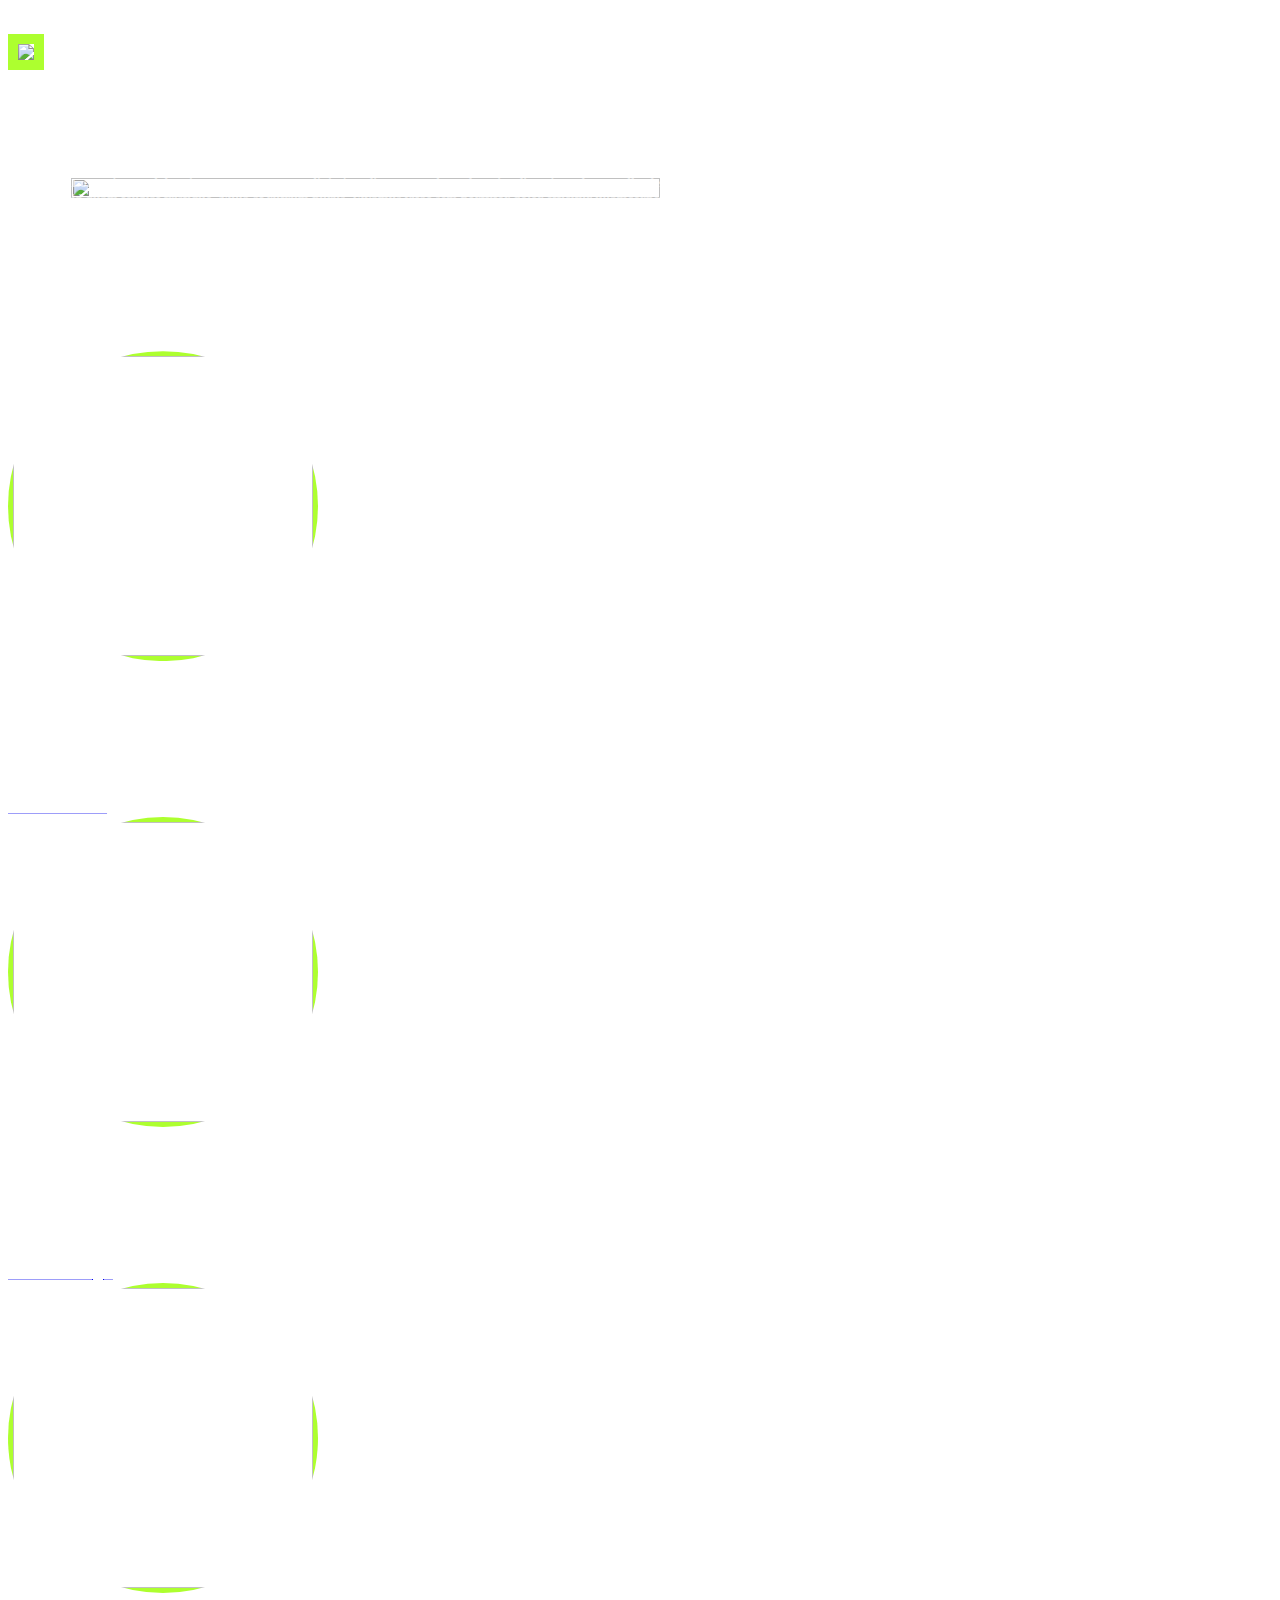
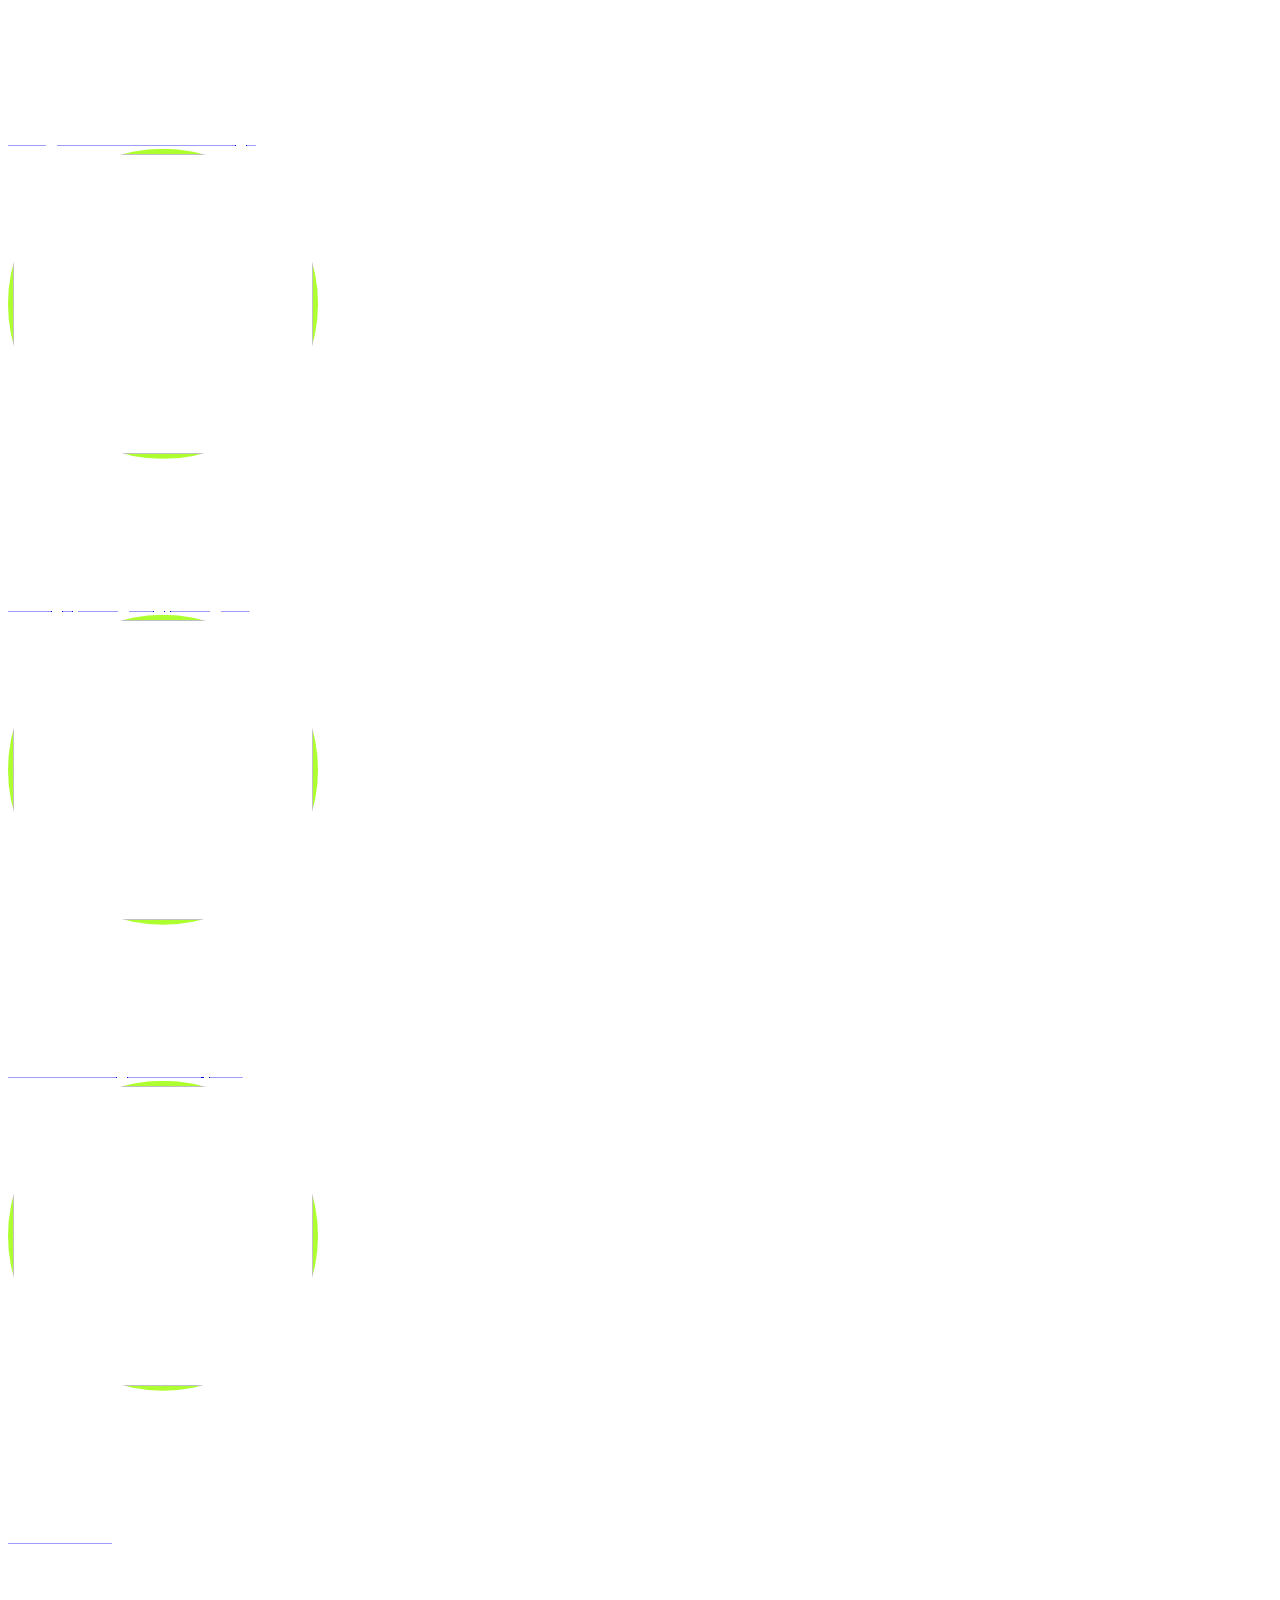
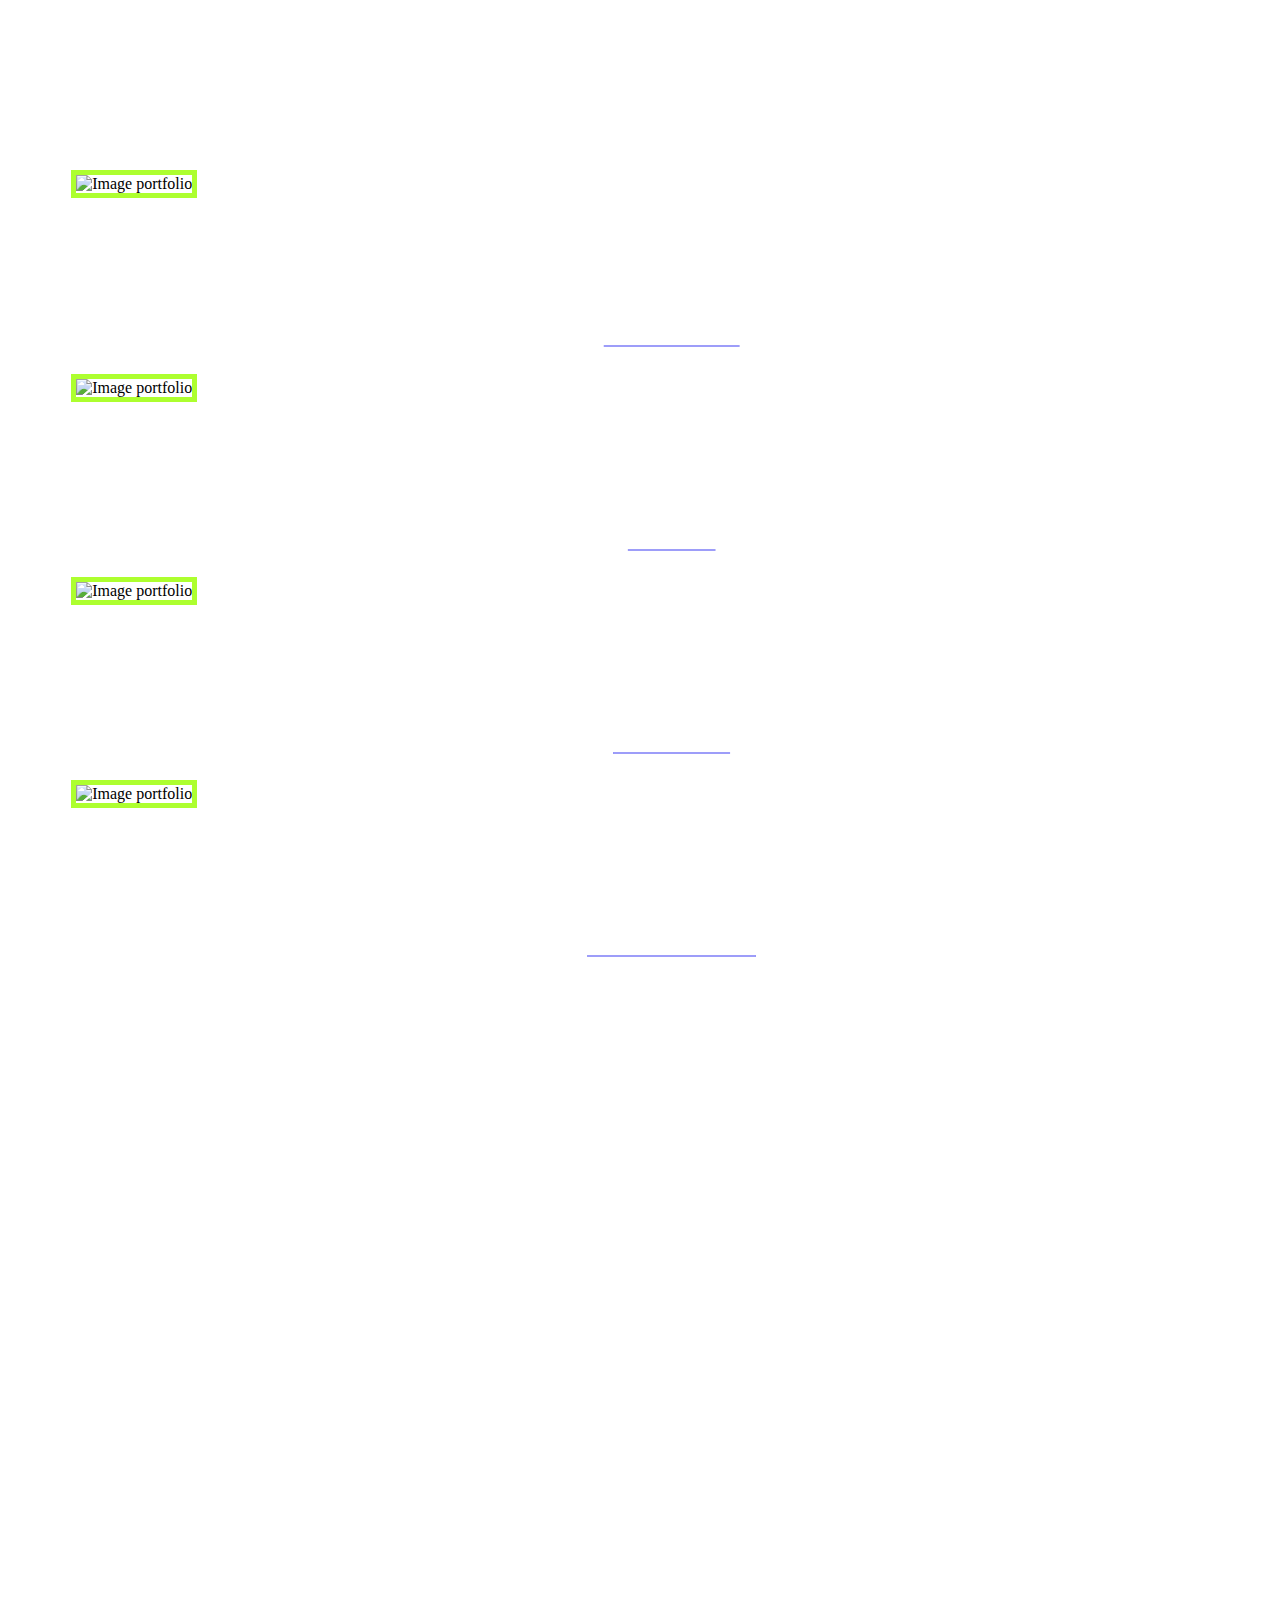
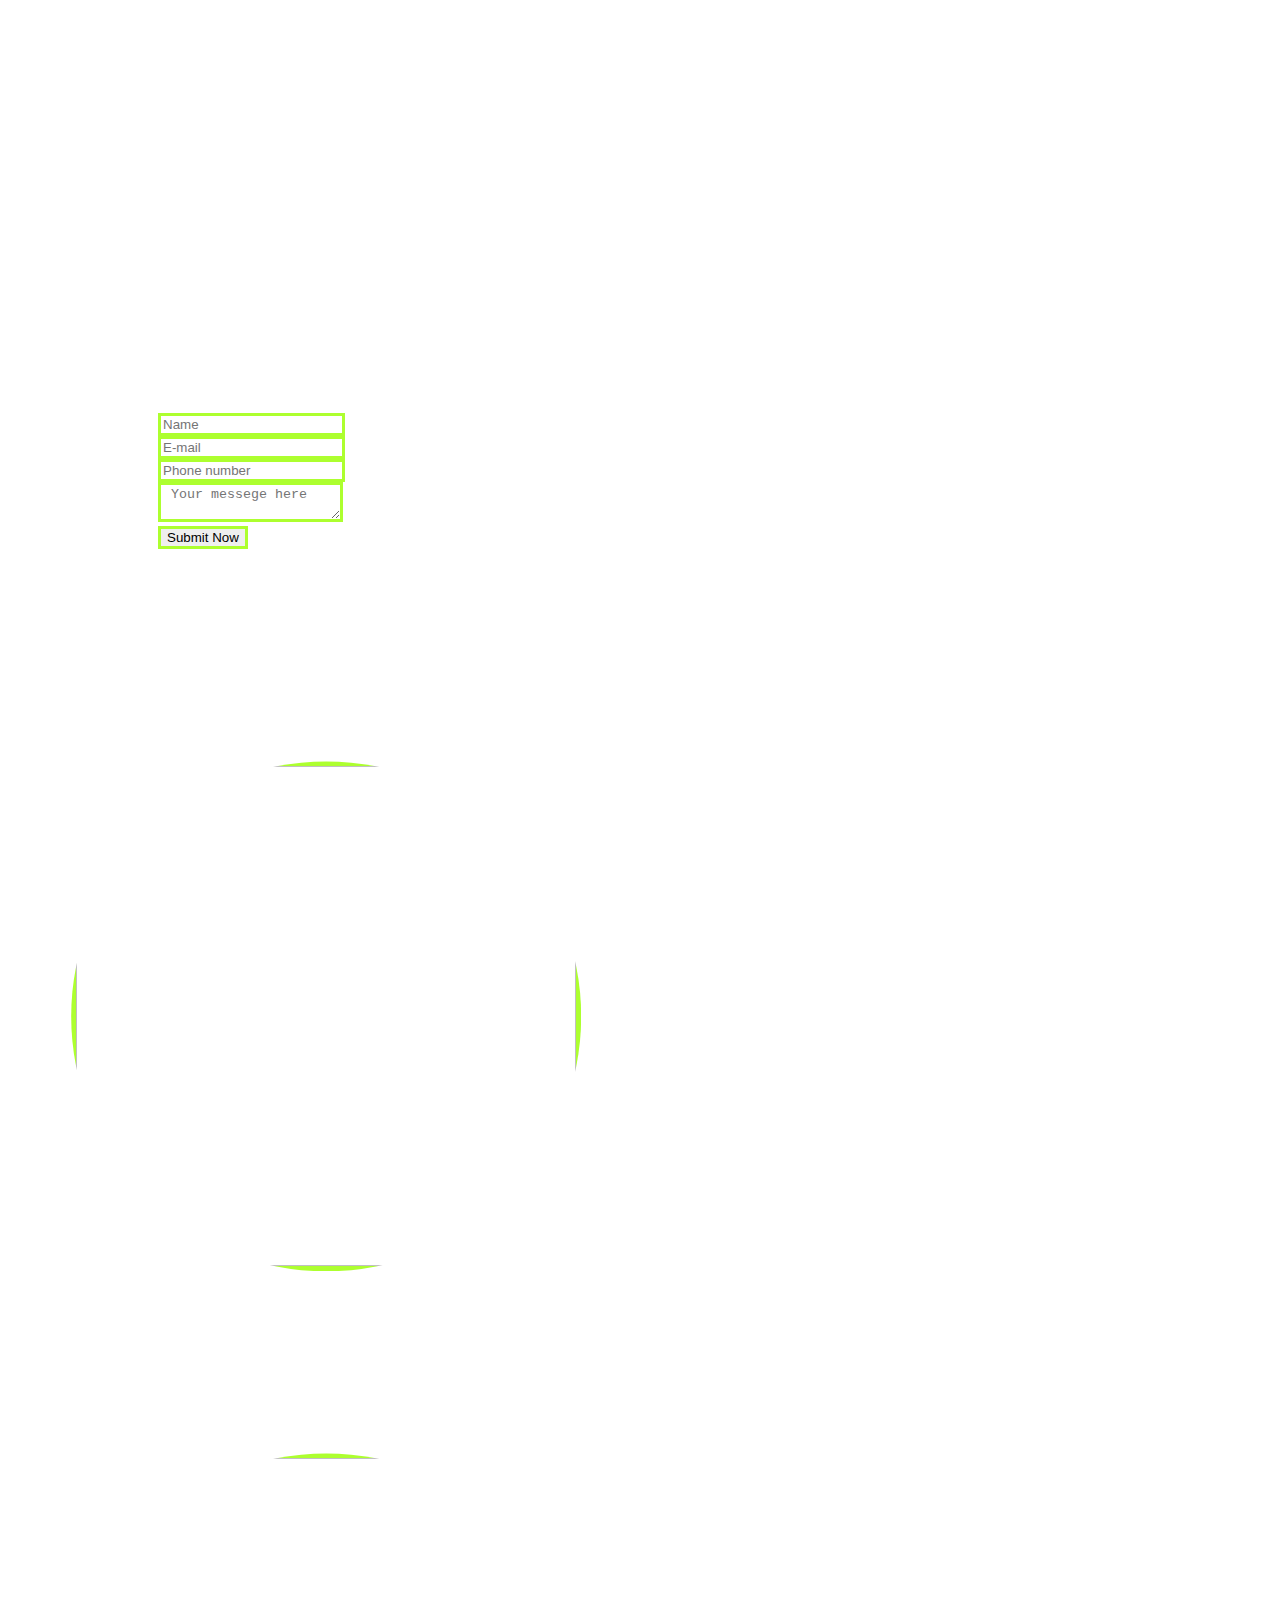
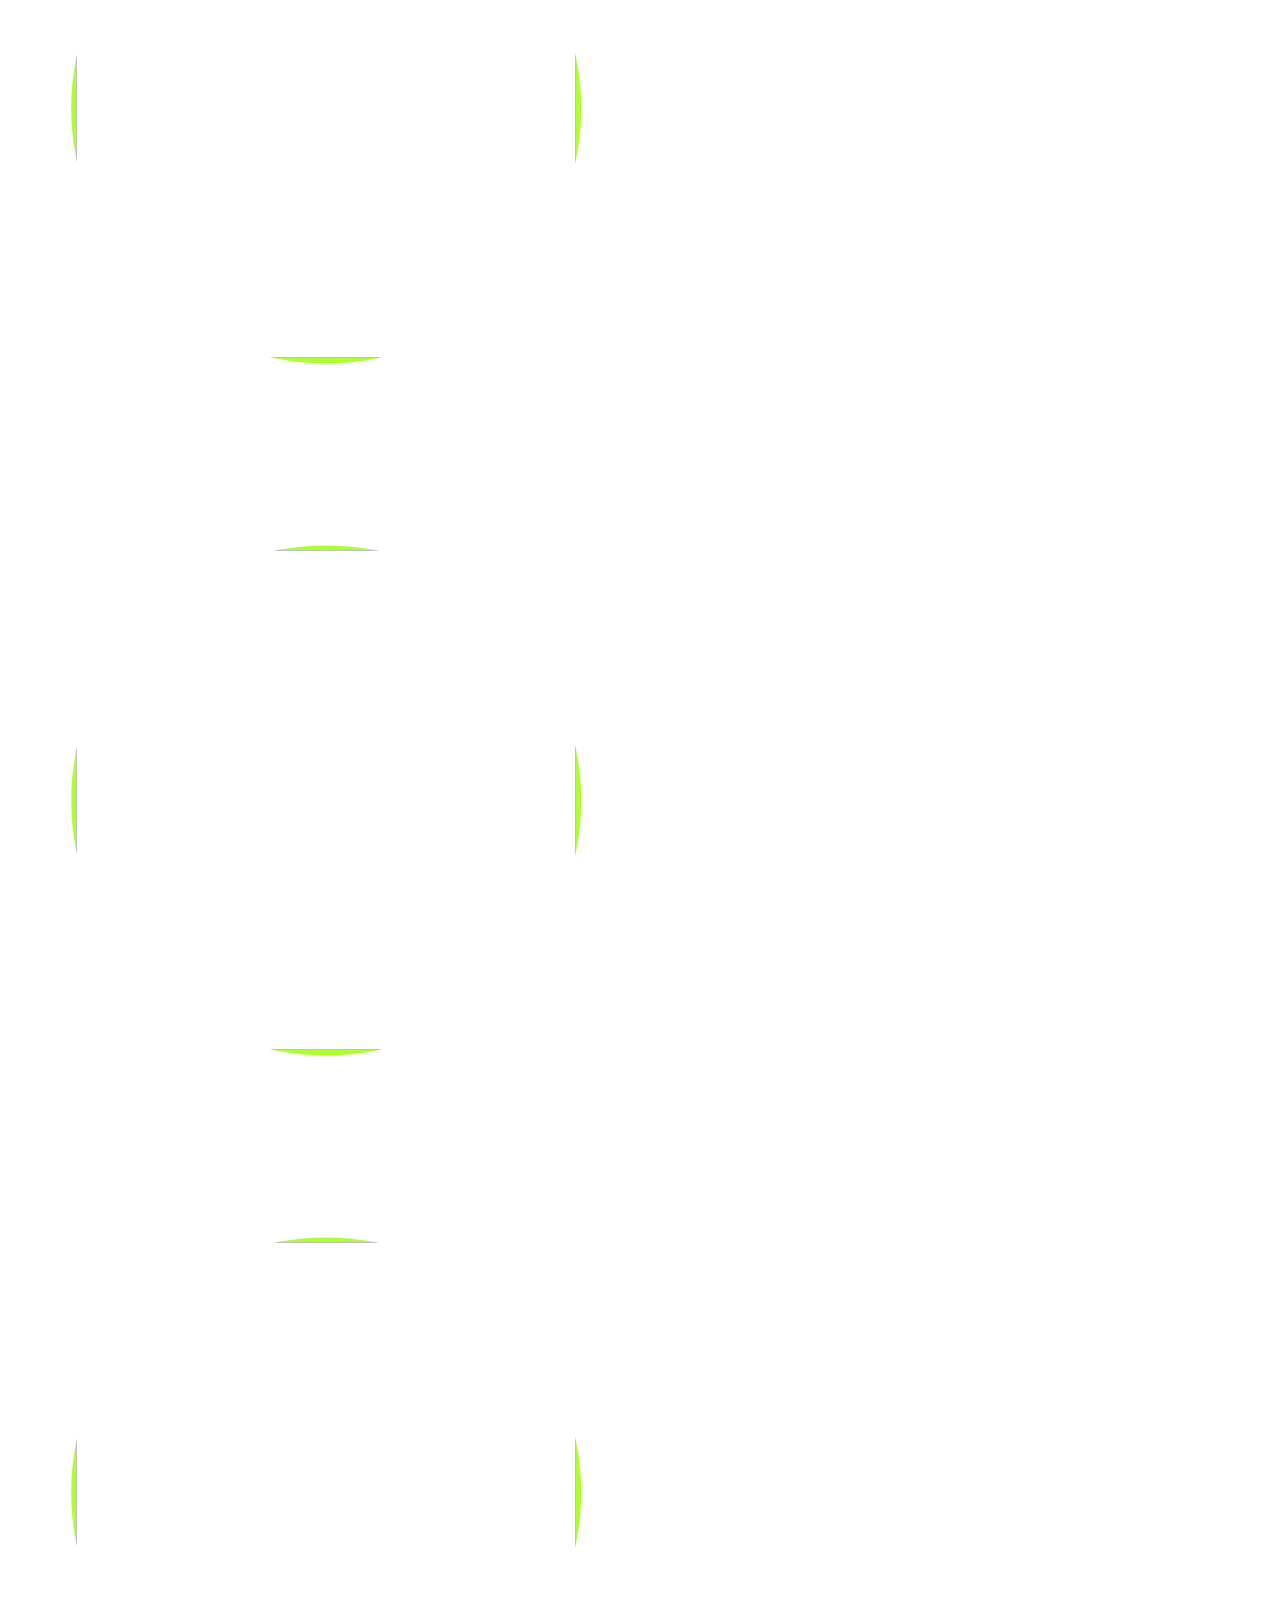
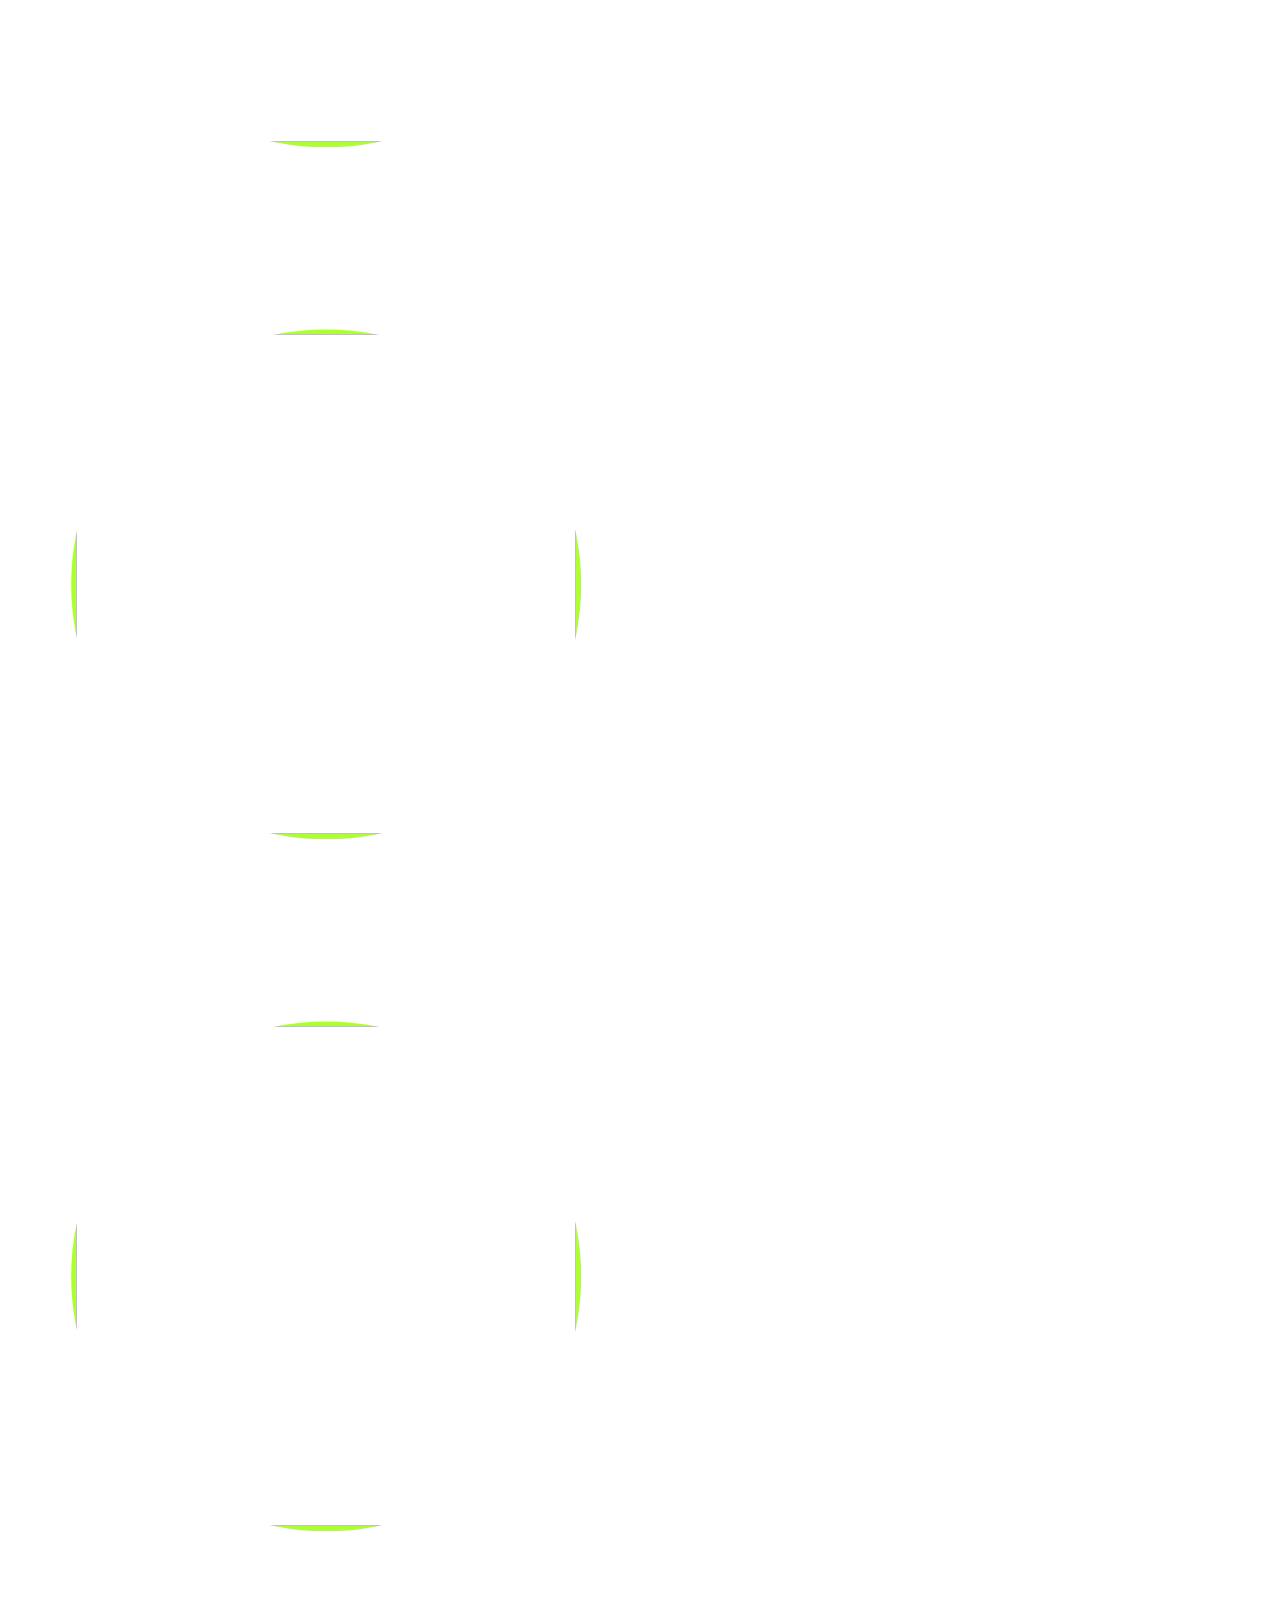
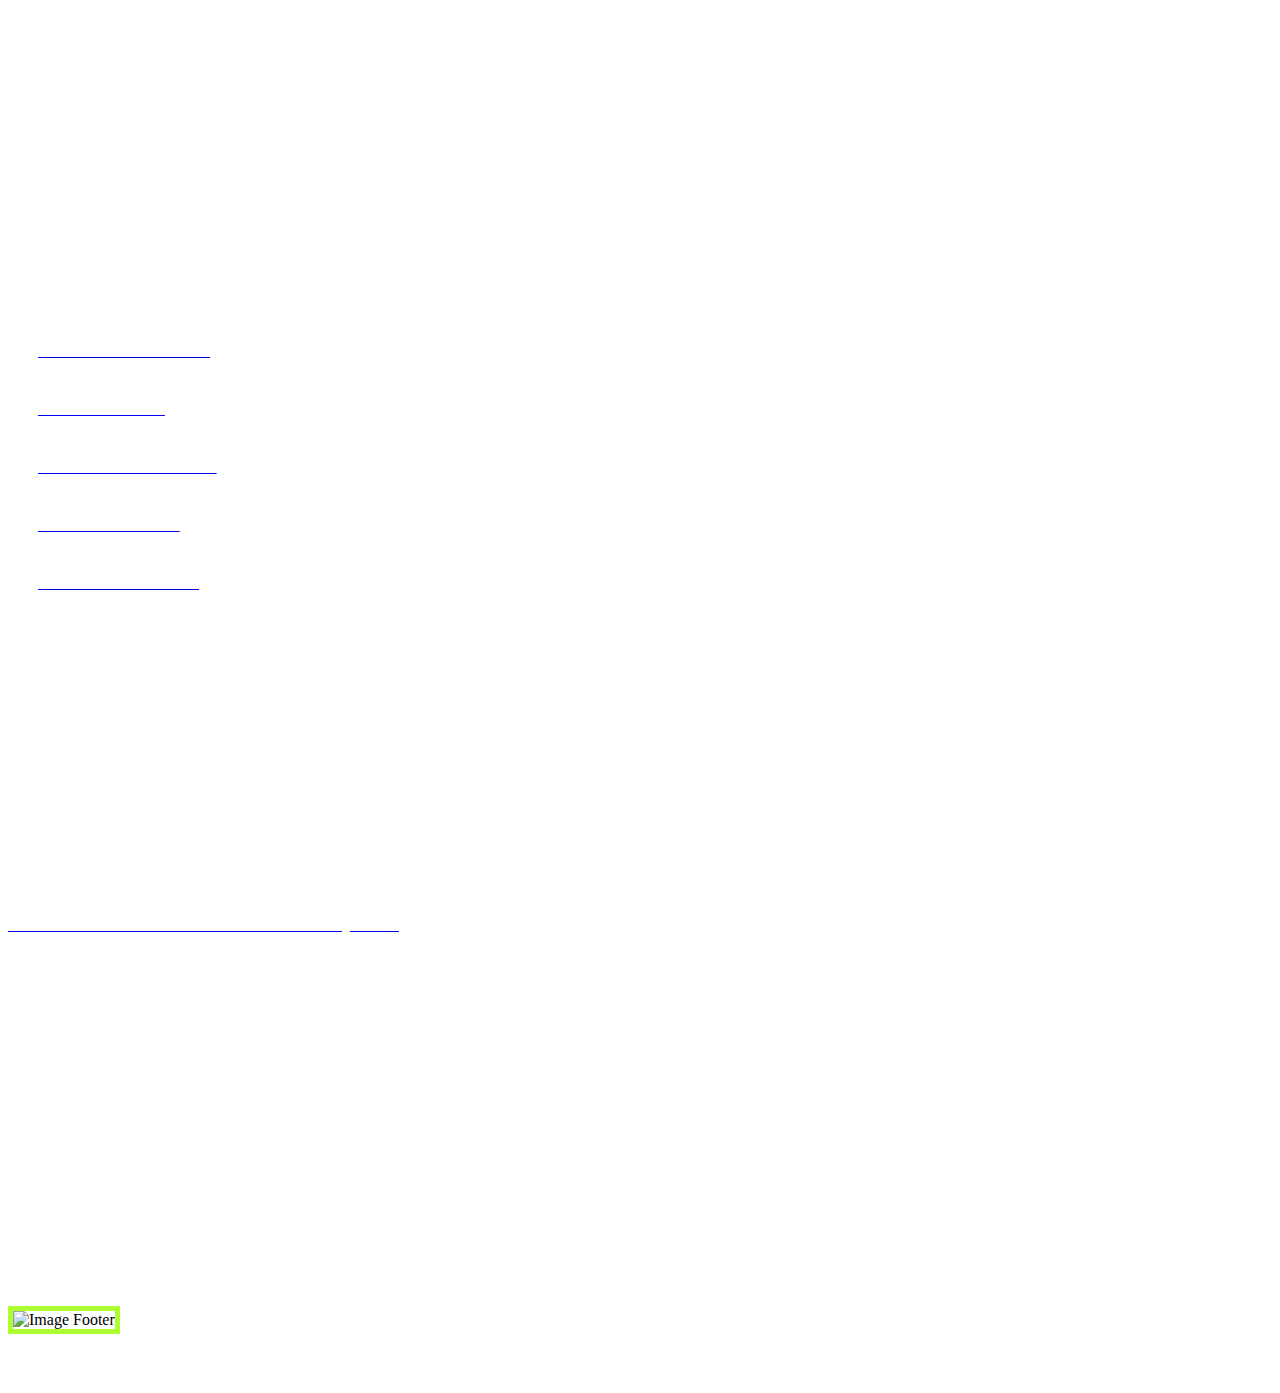
==== commit 69188c6b: "7 commit" ====
--- a/index.html
+++ b/index.html
@@ -733,7 +733,13 @@
        
      <!-- Footer Start -->
      <footer id="rs-footer" class="rs-footer" style="background-image: url(https://wallpapercave.com/wp/wp3195319.png); background-repeat: no-repeat; height: 150vh; ;" >
-        <div class="footer-top">
+        <div class="footer-top" >
+            <div class="sec-title text-center mb-70" >
+                <span class="sub-title white-color" style="font-size: 70px;color: rgba(255, 255, 255, 0.616); font-family: fantasy; text-decoration: underline; ">PremacultureLife !!!</span>
+                <h2 class="title line-middle white-line white-color" style="color: rgba(255, 255, 255, 0.616); font-family: fantasy;text-decoration: underline;">
+                   " PremacultureLife is the life for me "
+                   </h2> 
+             </div>
             <div class="container">
                <div class="row">
                     <div class="col-lg-3" >
